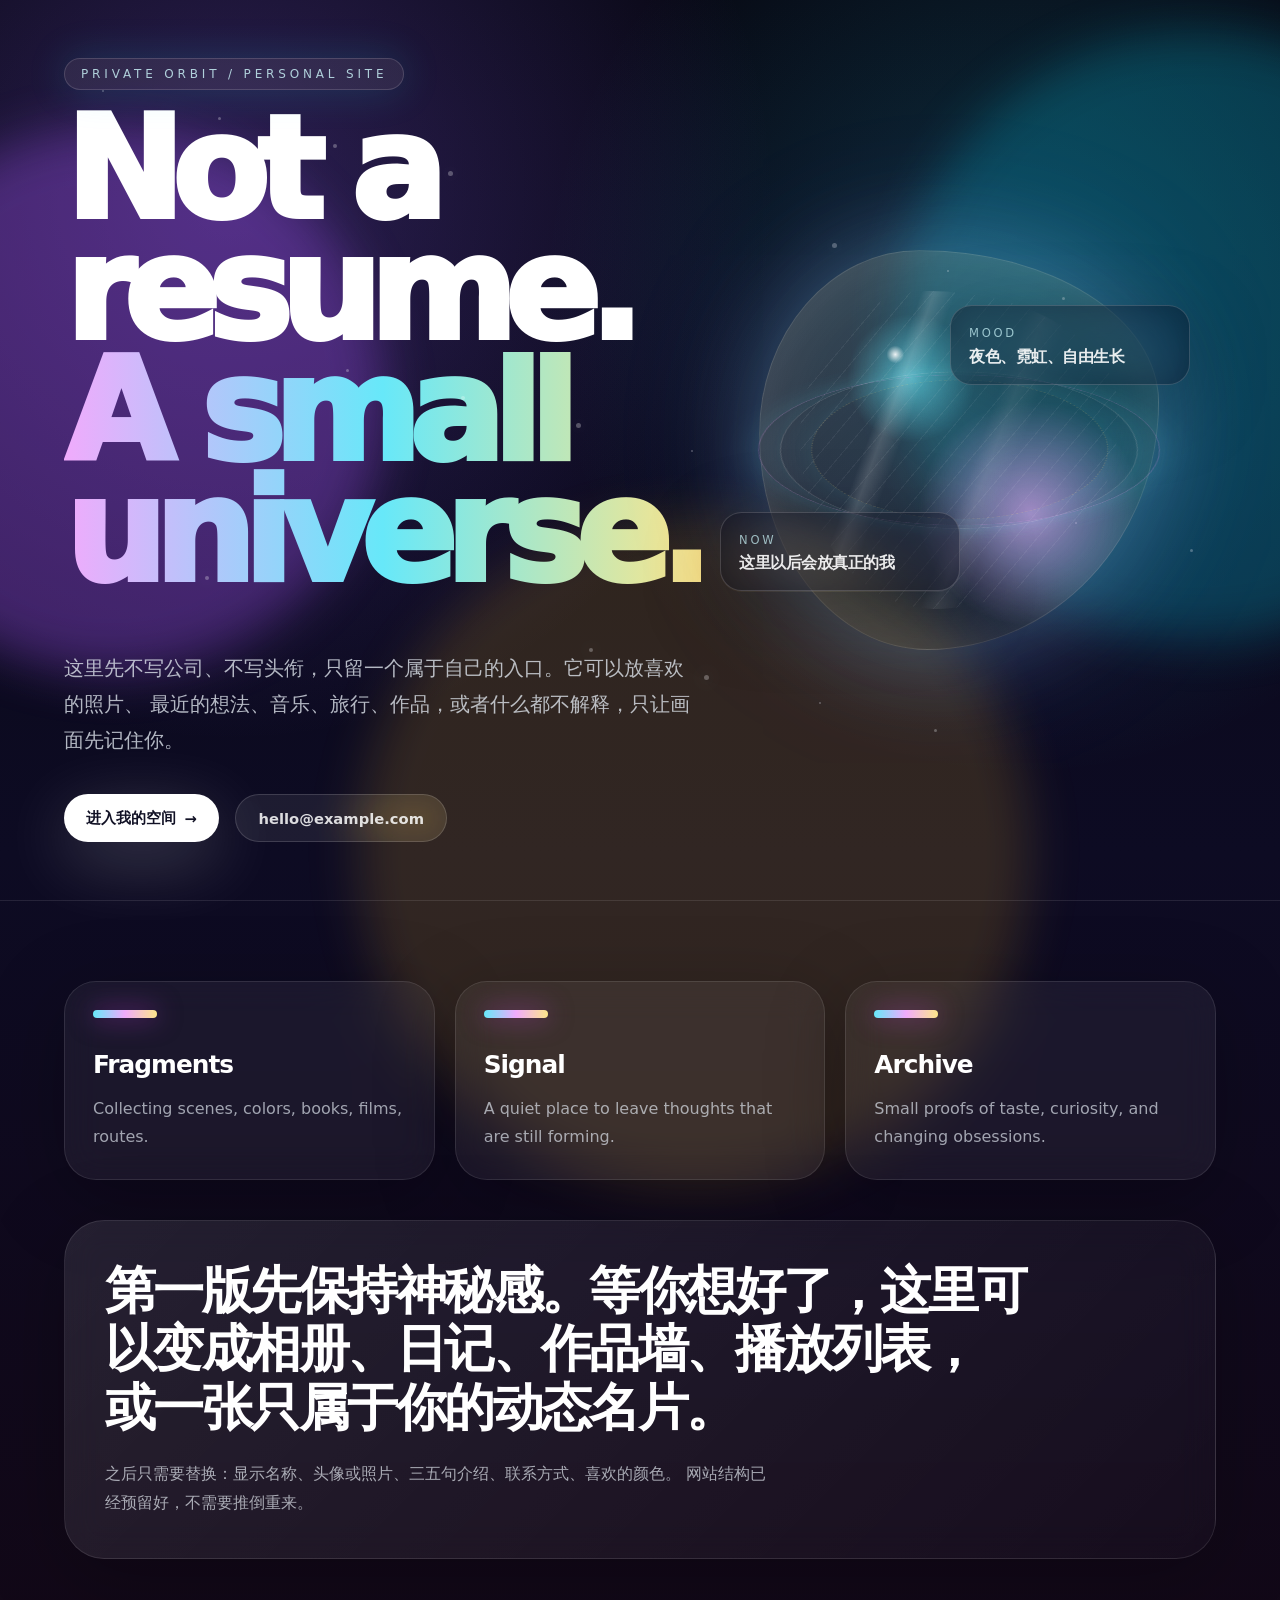
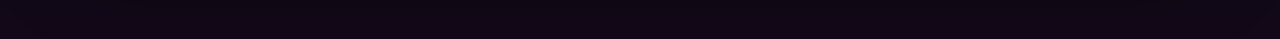
==== index.html @ 4c069292 "Add files via upload" ====
<!doctype html>
<html lang="zh-CN">
  <head>
    <meta charset="utf-8" />
    <meta name="viewport" content="width=device-width, initial-scale=1" />
    <title>A Small Universe</title>
    <meta
      name="description"
      content="A luminous personal homepage, ready to become your own space."
    />
    <meta property="og:title" content="A Small Universe" />
    <meta
      property="og:description"
      content="A luminous personal homepage, ready to become your own space."
    />
    <style>
* {
  box-sizing: border-box;
}

:root {
  --void: #070712;
  --violet: #8b5cf6;
  --fuchsia: #f0abfc;
  --cyan: #67e8f9;
  --solar: #fde68a;
}

html {
  scroll-behavior: smooth;
}

body {
  margin: 0;
  background:
    radial-gradient(circle at 18% 12%, rgba(139, 92, 246, 0.28), transparent 34rem),
    radial-gradient(circle at 80% 18%, rgba(34, 211, 238, 0.2), transparent 30rem),
    linear-gradient(180deg, #070712 0%, #0d0b23 52%, #120817 100%);
  color: #fff;
  font-family:
    Inter, ui-sans-serif, system-ui, -apple-system, BlinkMacSystemFont, "Segoe UI",
    "PingFang SC", "Microsoft YaHei", sans-serif;
}

::selection {
  background: rgba(103, 232, 249, 0.35);
}

main {
  min-height: 100vh;
  overflow: hidden;
}

.hero {
  position: relative;
  isolation: isolate;
  display: flex;
  min-height: 100vh;
  align-items: center;
  padding: 2.5rem 4rem;
}

.hero-grid,
.cards-section {
  width: min(100%, 80rem);
  margin: 0 auto;
}

.hero-grid {
  display: grid;
  grid-template-columns: 1.08fr 0.92fr;
  align-items: center;
  gap: 2.5rem;
}

.eyebrow {
  display: inline-flex;
  margin: 0 0 1.25rem;
  border: 1px solid rgba(255, 255, 255, 0.15);
  border-radius: 999px;
  background: rgba(255, 255, 255, 0.08);
  padding: 0.5rem 1rem;
  color: rgba(207, 250, 254, 0.8);
  font-size: 0.75rem;
  letter-spacing: 0.32em;
  text-transform: uppercase;
  box-shadow: 0 0 40px rgba(34, 211, 238, 0.18);
  backdrop-filter: blur(16px);
}

h1 {
  max-width: 58rem;
  margin: 0;
  color: #fff;
  font-size: clamp(4rem, 11vw, 8.8rem);
  font-weight: 950;
  letter-spacing: -0.08em;
  line-height: 0.86;
}

h1 span {
  display: block;
  padding-bottom: 0.2em;
  background: linear-gradient(90deg, var(--fuchsia), var(--cyan), var(--solar));
  -webkit-background-clip: text;
  background-clip: text;
  color: transparent;
}

.intro {
  max-width: 42rem;
  margin: 1.75rem 0 0;
  color: rgba(226, 232, 240, 0.78);
  font-size: clamp(1.05rem, 2vw, 1.25rem);
  line-height: 1.8;
}

.actions {
  display: flex;
  flex-wrap: wrap;
  gap: 1rem;
  margin-top: 2.25rem;
}

.actions a {
  display: inline-flex;
  align-items: center;
  justify-content: center;
  border-radius: 999px;
  padding: 0.9rem 1.4rem;
  font-size: 0.92rem;
  font-weight: 750;
  text-decoration: none;
  transition: transform 220ms ease, box-shadow 220ms ease, border-color 220ms ease;
}

.actions a:hover {
  transform: translateY(-0.25rem);
}

.primary {
  background: #fff;
  color: #111125;
  box-shadow: 0 18px 70px rgba(255, 255, 255, 0.22);
}

.primary:hover {
  box-shadow: 0 26px 90px rgba(56, 189, 248, 0.35);
}

.primary span {
  margin-left: 0.5rem;
}

.secondary {
  border: 1px solid rgba(255, 255, 255, 0.15);
  background: rgba(255, 255, 255, 0.07);
  color: rgba(255, 255, 255, 0.85);
  backdrop-filter: blur(16px);
}

.secondary:hover {
  border-color: rgba(165, 243, 252, 0.5);
}

.aurora {
  position: absolute;
  z-index: -1;
  pointer-events: none;
  border-radius: 999px;
  filter: blur(24px);
  opacity: 0.76;
  mix-blend-mode: screen;
  animation: drift 14s ease-in-out infinite alternate;
}

.aurora-one {
  left: -10rem;
  top: 8rem;
  width: 34rem;
  height: 34rem;
  background: rgba(168, 85, 247, 0.42);
}

.aurora-two {
  right: -14rem;
  top: 2rem;
  width: 38rem;
  height: 38rem;
  background: rgba(6, 182, 212, 0.33);
  animation-delay: -4s;
}

.aurora-three {
  bottom: -18rem;
  left: 28%;
  width: 42rem;
  height: 42rem;
  background: rgba(251, 191, 36, 0.2);
  animation-delay: -8s;
}

.starfield span {
  position: absolute;
  display: block;
  border-radius: 999px;
  background: #fff;
  box-shadow: 0 0 18px rgba(255, 255, 255, 0.9);
  opacity: 0.28;
  animation: twinkle 3.8s ease-in-out infinite;
}

.planet-wrap {
  position: relative;
  aspect-ratio: 1;
  width: min(100%, 35rem);
  margin: 0 auto;
}

.planet-shell {
  position: absolute;
  inset: 0;
  display: grid;
  place-items: center;
}

.planet-core {
  position: relative;
  width: min(78vw, 25rem);
  height: min(78vw, 25rem);
  border: 1px solid rgba(255, 255, 255, 0.16);
  border-radius: 40% 60% 58% 42% / 46% 38% 62% 54%;
  background:
    radial-gradient(circle at 34% 26%, rgba(255, 255, 255, 0.92), transparent 0.55rem),
    radial-gradient(circle at 38% 32%, rgba(103, 232, 249, 0.62), transparent 4rem),
    radial-gradient(circle at 68% 66%, rgba(240, 171, 252, 0.62), transparent 7rem),
    linear-gradient(135deg, rgba(255, 255, 255, 0.18), rgba(255, 255, 255, 0.035));
  box-shadow:
    inset 0 0 70px rgba(255, 255, 255, 0.11),
    0 0 95px rgba(103, 232, 249, 0.28),
    0 0 150px rgba(217, 70, 239, 0.18);
  animation: morph 10s ease-in-out infinite alternate;
}

.planet-core::before {
  position: absolute;
  inset: 10%;
  content: "";
  border-radius: inherit;
  background:
    linear-gradient(110deg, transparent 0 28%, rgba(255, 255, 255, 0.22) 31%, transparent 36% 54%, rgba(255, 255, 255, 0.12) 58%, transparent 64%),
    repeating-linear-gradient(130deg, rgba(255, 255, 255, 0.08) 0 1px, transparent 1px 17px);
  opacity: 0.72;
}

.orbit {
  position: absolute;
  inset: 9%;
  border: 1px solid rgba(255, 255, 255, 0.18);
  border-radius: 50%;
  transform: rotateX(64deg) rotateZ(-18deg);
  box-shadow: 0 0 42px rgba(103, 232, 249, 0.12);
}

.orbit-a {
  animation: spin 17s linear infinite;
}

.orbit-b {
  inset: 4%;
  border-color: rgba(240, 171, 252, 0.26);
  transform: rotateX(68deg) rotateZ(28deg);
  animation: spin 23s linear infinite reverse;
}

.orbit-c {
  inset: 16%;
  border-style: dashed;
  border-color: rgba(253, 230, 138, 0.22);
  transform: rotateX(62deg) rotateZ(58deg);
  animation: spin 29s linear infinite;
}

.glass-card {
  position: absolute;
  z-index: 2;
  width: 15rem;
  border: 1px solid rgba(255, 255, 255, 0.16);
  border-radius: 1.35rem;
  background: rgba(8, 10, 26, 0.48);
  padding: 1rem 1.1rem;
  color: rgba(255, 255, 255, 0.9);
  box-shadow: 0 20px 80px rgba(0, 0, 0, 0.28);
  backdrop-filter: blur(18px);
}

.glass-card small {
  color: rgba(207, 250, 254, 0.7);
  font-size: 0.72rem;
  letter-spacing: 0.24em;
  text-transform: uppercase;
}

.glass-card strong {
  display: block;
  margin-top: 0.35rem;
  font-size: 1rem;
  letter-spacing: -0.03em;
}

.card-top {
  right: -2rem;
  top: 3.4rem;
}

.card-bottom {
  bottom: 3.6rem;
  left: -2.5rem;
}

.cards-section {
  position: relative;
  z-index: 1;
  border-top: 1px solid rgba(255, 255, 255, 0.1);
  padding: 5rem 4rem;
}

.cards-grid {
  display: grid;
  grid-template-columns: repeat(3, 1fr);
  gap: 1.25rem;
}

article,
.statement {
  border: 1px solid rgba(255, 255, 255, 0.1);
  background: rgba(255, 255, 255, 0.055);
  box-shadow: 0 18px 80px rgba(0, 0, 0, 0.26);
  backdrop-filter: blur(18px);
}

article {
  border-radius: 2rem;
  padding: 1.75rem;
  transition: transform 260ms ease, border-color 260ms ease, background 260ms ease;
}

article:hover {
  transform: translateY(-0.5rem);
  border-color: rgba(165, 243, 252, 0.35);
  background: rgba(255, 255, 255, 0.085);
}

.bar {
  width: 4rem;
  height: 0.5rem;
  margin-bottom: 2rem;
  border-radius: 999px;
  background: linear-gradient(90deg, var(--cyan), var(--fuchsia), var(--solar));
  box-shadow: 0 0 26px rgba(217, 70, 239, 0.5);
}

h2 {
  margin: 0;
  font-size: 1.55rem;
  letter-spacing: -0.04em;
}

article p {
  margin: 1rem 0 0;
  color: rgba(226, 232, 240, 0.68);
  line-height: 1.75;
}

.statement {
  margin-top: 2.5rem;
  border-radius: 2.5rem;
  background: linear-gradient(135deg, rgba(255, 255, 255, 0.095), rgba(255, 255, 255, 0.025));
  padding: clamp(1.75rem, 4vw, 2.5rem);
}

.statement p {
  max-width: 58rem;
  margin: 0;
  color: #fff;
  font-size: clamp(2rem, 5vw, 3.2rem);
  font-weight: 950;
  letter-spacing: -0.05em;
  line-height: 1.14;
}

.statement span {
  display: block;
  max-width: 42rem;
  margin-top: 1.5rem;
  color: rgba(226, 232, 240, 0.7);
  line-height: 1.8;
}

@keyframes drift {
  from {
    transform: translate3d(0, 0, 0) scale(1);
  }
  to {
    transform: translate3d(2.8rem, -1.4rem, 0) scale(1.12);
  }
}

@keyframes twinkle {
  0%,
  100% {
    transform: scale(0.65);
    opacity: 0.16;
  }
  50% {
    transform: scale(1.2);
    opacity: 0.86;
  }
}

@keyframes morph {
  from {
    border-radius: 40% 60% 58% 42% / 46% 38% 62% 54%;
    transform: rotate(-4deg) scale(1);
  }
  to {
    border-radius: 58% 42% 39% 61% / 42% 55% 45% 58%;
    transform: rotate(5deg) scale(1.04);
  }
}

@keyframes spin {
  to {
    rotate: 360deg;
  }
}

@media (prefers-reduced-motion: reduce) {
  *,
  *::before,
  *::after {
    scroll-behavior: auto !important;
    animation-duration: 0.001ms !important;
    animation-iteration-count: 1 !important;
    transition-duration: 0.001ms !important;
  }
}

@media (max-width: 980px) {
  .hero,
  .cards-section {
    padding-inline: 1.5rem;
  }

  .hero-grid,
  .cards-grid {
    grid-template-columns: 1fr;
  }

  .planet-wrap {
    min-height: 28rem;
  }
}

@media (max-width: 620px) {
  .hero {
    padding-top: 4rem;
  }

  .card-top {
    right: -0.5rem;
    top: 1.6rem;
  }

  .card-bottom {
    bottom: 1.6rem;
    left: -0.5rem;
  }

  .glass-card {
    width: 12.5rem;
  }
}

    </style>
  </head>
  <body>
    <main>
      <section class="hero">
        <div class="aurora aurora-one"></div>
        <div class="aurora aurora-two"></div>
        <div class="aurora aurora-three"></div>
        <div class="starfield" aria-hidden="true"></div>

        <div class="hero-grid">
          <div class="copy">
            <p class="eyebrow">private orbit / personal site</p>
            <h1>
              Not a resume.
              <span>A small universe.</span>
            </h1>
            <p class="intro">
              这里先不写公司、不写头衔，只留一个属于自己的入口。它可以放喜欢的照片、
              最近的想法、音乐、旅行、作品，或者什么都不解释，只让画面先记住你。
            </p>
            <div class="actions">
              <a class="primary" href="#start">进入我的空间 <span>→</span></a>
              <a class="secondary" href="mailto:hello@example.com">hello@example.com</a>
            </div>
          </div>

          <div class="planet-wrap" aria-hidden="true">
            <div class="planet-shell">
              <div class="planet-core">
                <div class="glass-card card-top">
                  <small>mood</small>
                  <strong>夜色、霓虹、自由生长</strong>
                </div>
                <div class="glass-card card-bottom">
                  <small>now</small>
                  <strong>这里以后会放真正的我</strong>
                </div>
              </div>
              <div class="orbit orbit-a"></div>
              <div class="orbit orbit-b"></div>
              <div class="orbit orbit-c"></div>
            </div>
          </div>
        </div>
      </section>

      <section id="start" class="cards-section">
        <div class="cards-grid">
          <article>
            <div class="bar"></div>
            <h2>Fragments</h2>
            <p>Collecting scenes, colors, books, films, routes.</p>
          </article>
          <article>
            <div class="bar"></div>
            <h2>Signal</h2>
            <p>A quiet place to leave thoughts that are still forming.</p>
          </article>
          <article>
            <div class="bar"></div>
            <h2>Archive</h2>
            <p>Small proofs of taste, curiosity, and changing obsessions.</p>
          </article>
        </div>

        <div class="statement">
          <p>
            第一版先保持神秘感。等你想好了，这里可以变成相册、日记、作品墙、播放列表，
            或一张只属于你的动态名片。
          </p>
          <span>
            之后只需要替换：显示名称、头像或照片、三五句介绍、联系方式、喜欢的颜色。
            网站结构已经预留好，不需要推倒重来。
          </span>
        </div>
      </section>
    </main>

    <script>
      const starfield = document.querySelector(".starfield");
      for (let index = 0; index < 18; index += 1) {
        const spark = document.createElement("span");
        spark.style.left = `${8 + ((index * 19) % 86)}%`;
        spark.style.top = `${10 + ((index * 31) % 76)}%`;
        spark.style.animationDelay = `${(index % 9) * 0.45}s`;
        const size = `${2 + (index % 4)}px`;
        spark.style.width = size;
        spark.style.height = size;
        starfield.appendChild(spark);
      }
    </script>
  </body>
</html>
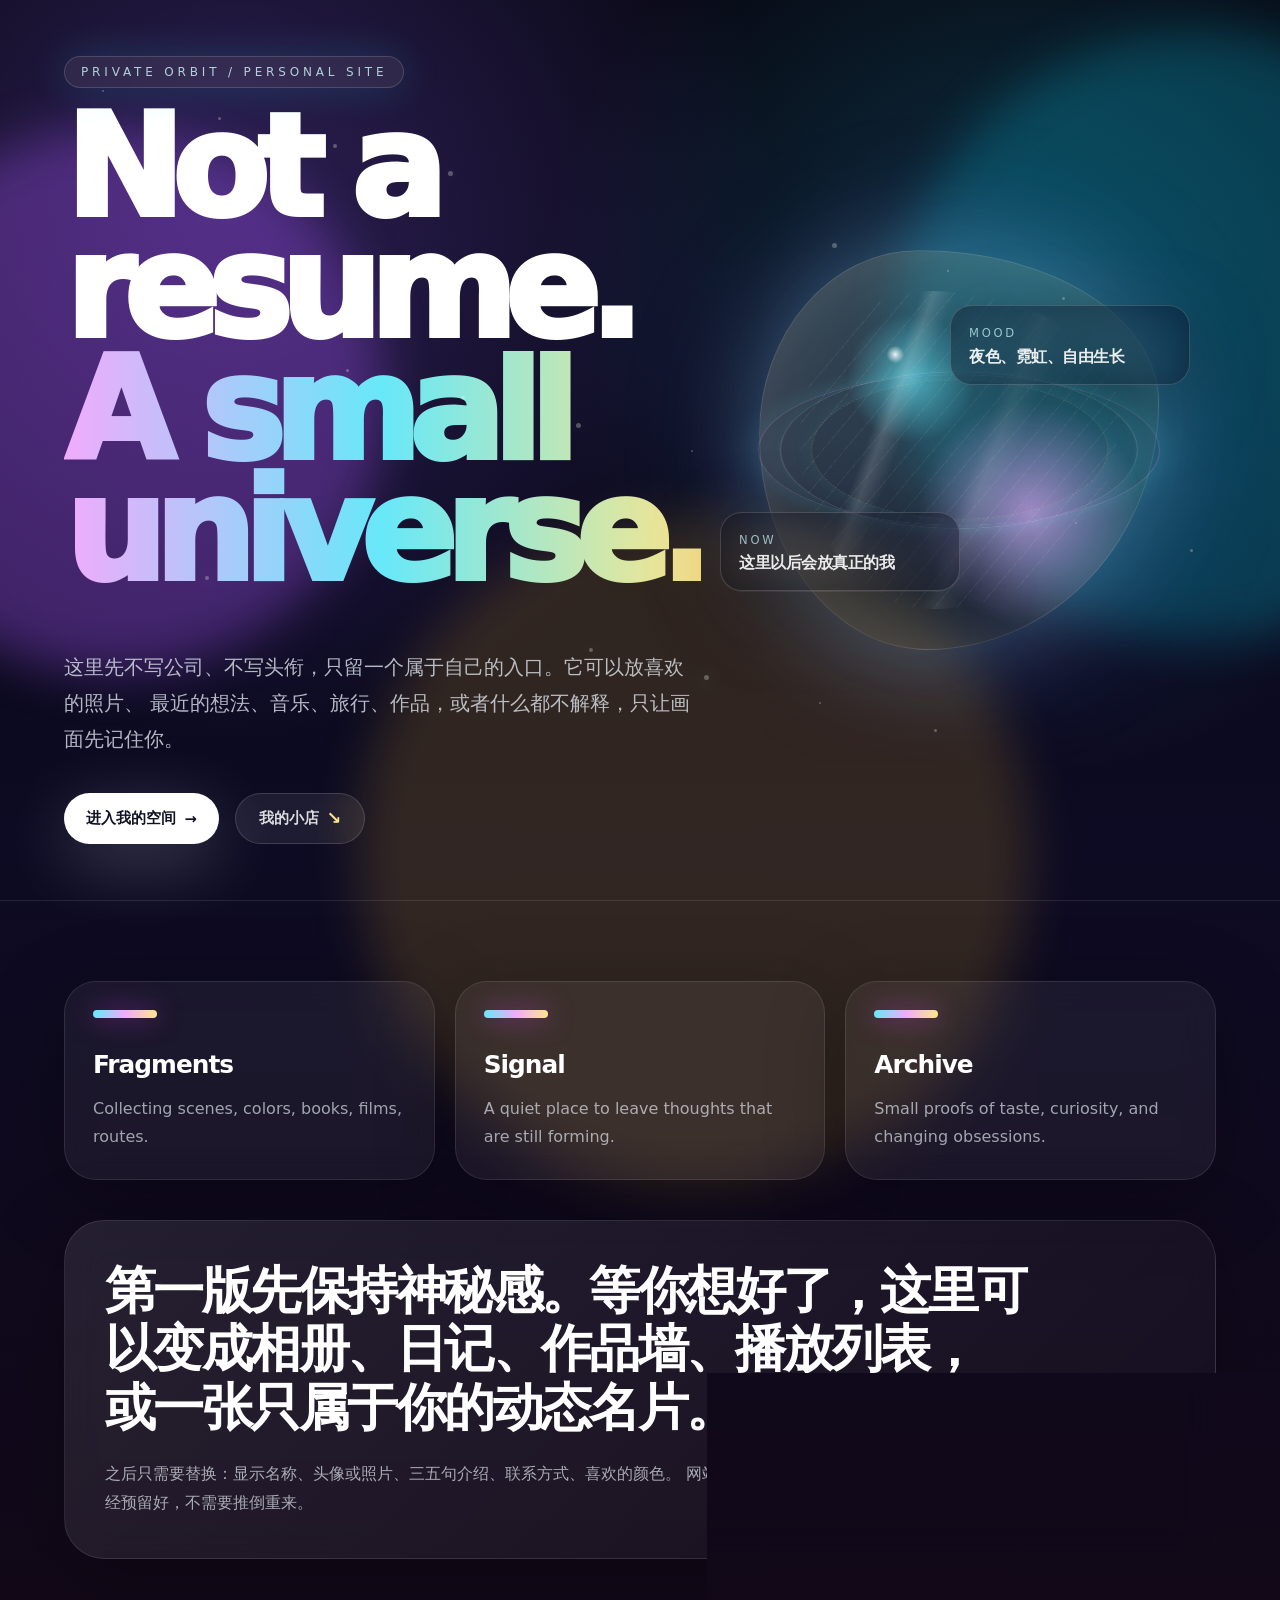
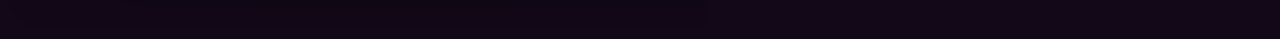
==== commit f205b68d: "Add shop order flow and WeChat QR" ====
--- a/index.html
+++ b/index.html
@@ -13,476 +13,9 @@
       property="og:description"
       content="A luminous personal homepage, ready to become your own space."
     />
-    <style>
-* {
-  box-sizing: border-box;
-}
-
-:root {
-  --void: #070712;
-  --violet: #8b5cf6;
-  --fuchsia: #f0abfc;
-  --cyan: #67e8f9;
-  --solar: #fde68a;
-}
-
-html {
-  scroll-behavior: smooth;
-}
-
-body {
-  margin: 0;
-  background:
-    radial-gradient(circle at 18% 12%, rgba(139, 92, 246, 0.28), transparent 34rem),
-    radial-gradient(circle at 80% 18%, rgba(34, 211, 238, 0.2), transparent 30rem),
-    linear-gradient(180deg, #070712 0%, #0d0b23 52%, #120817 100%);
-  color: #fff;
-  font-family:
-    Inter, ui-sans-serif, system-ui, -apple-system, BlinkMacSystemFont, "Segoe UI",
-    "PingFang SC", "Microsoft YaHei", sans-serif;
-}
-
-::selection {
-  background: rgba(103, 232, 249, 0.35);
-}
-
-main {
-  min-height: 100vh;
-  overflow: hidden;
-}
-
-.hero {
-  position: relative;
-  isolation: isolate;
-  display: flex;
-  min-height: 100vh;
-  align-items: center;
-  padding: 2.5rem 4rem;
-}
-
-.hero-grid,
-.cards-section {
-  width: min(100%, 80rem);
-  margin: 0 auto;
-}
-
-.hero-grid {
-  display: grid;
-  grid-template-columns: 1.08fr 0.92fr;
-  align-items: center;
-  gap: 2.5rem;
-}
-
-.eyebrow {
-  display: inline-flex;
-  margin: 0 0 1.25rem;
-  border: 1px solid rgba(255, 255, 255, 0.15);
-  border-radius: 999px;
-  background: rgba(255, 255, 255, 0.08);
-  padding: 0.5rem 1rem;
-  color: rgba(207, 250, 254, 0.8);
-  font-size: 0.75rem;
-  letter-spacing: 0.32em;
-  text-transform: uppercase;
-  box-shadow: 0 0 40px rgba(34, 211, 238, 0.18);
-  backdrop-filter: blur(16px);
-}
-
-h1 {
-  max-width: 58rem;
-  margin: 0;
-  color: #fff;
-  font-size: clamp(4rem, 11vw, 8.8rem);
-  font-weight: 950;
-  letter-spacing: -0.08em;
-  line-height: 0.86;
-}
-
-h1 span {
-  display: block;
-  padding-bottom: 0.2em;
-  background: linear-gradient(90deg, var(--fuchsia), var(--cyan), var(--solar));
-  -webkit-background-clip: text;
-  background-clip: text;
-  color: transparent;
-}
-
-.intro {
-  max-width: 42rem;
-  margin: 1.75rem 0 0;
-  color: rgba(226, 232, 240, 0.78);
-  font-size: clamp(1.05rem, 2vw, 1.25rem);
-  line-height: 1.8;
-}
-
-.actions {
-  display: flex;
-  flex-wrap: wrap;
-  gap: 1rem;
-  margin-top: 2.25rem;
-}
-
-.actions a {
-  display: inline-flex;
-  align-items: center;
-  justify-content: center;
-  border-radius: 999px;
-  padding: 0.9rem 1.4rem;
-  font-size: 0.92rem;
-  font-weight: 750;
-  text-decoration: none;
-  transition: transform 220ms ease, box-shadow 220ms ease, border-color 220ms ease;
-}
-
-.actions a:hover {
-  transform: translateY(-0.25rem);
-}
-
-.primary {
-  background: #fff;
-  color: #111125;
-  box-shadow: 0 18px 70px rgba(255, 255, 255, 0.22);
-}
-
-.primary:hover {
-  box-shadow: 0 26px 90px rgba(56, 189, 248, 0.35);
-}
-
-.primary span {
-  margin-left: 0.5rem;
-}
-
-.secondary {
-  border: 1px solid rgba(255, 255, 255, 0.15);
-  background: rgba(255, 255, 255, 0.07);
-  color: rgba(255, 255, 255, 0.85);
-  backdrop-filter: blur(16px);
-}
-
-.secondary:hover {
-  border-color: rgba(165, 243, 252, 0.5);
-}
-
-.aurora {
-  position: absolute;
-  z-index: -1;
-  pointer-events: none;
-  border-radius: 999px;
-  filter: blur(24px);
-  opacity: 0.76;
-  mix-blend-mode: screen;
-  animation: drift 14s ease-in-out infinite alternate;
-}
-
-.aurora-one {
-  left: -10rem;
-  top: 8rem;
-  width: 34rem;
-  height: 34rem;
-  background: rgba(168, 85, 247, 0.42);
-}
-
-.aurora-two {
-  right: -14rem;
-  top: 2rem;
-  width: 38rem;
-  height: 38rem;
-  background: rgba(6, 182, 212, 0.33);
-  animation-delay: -4s;
-}
-
-.aurora-three {
-  bottom: -18rem;
-  left: 28%;
-  width: 42rem;
-  height: 42rem;
-  background: rgba(251, 191, 36, 0.2);
-  animation-delay: -8s;
-}
-
-.starfield span {
-  position: absolute;
-  display: block;
-  border-radius: 999px;
-  background: #fff;
-  box-shadow: 0 0 18px rgba(255, 255, 255, 0.9);
-  opacity: 0.28;
-  animation: twinkle 3.8s ease-in-out infinite;
-}
-
-.planet-wrap {
-  position: relative;
-  aspect-ratio: 1;
-  width: min(100%, 35rem);
-  margin: 0 auto;
-}
-
-.planet-shell {
-  position: absolute;
-  inset: 0;
-  display: grid;
-  place-items: center;
-}
-
-.planet-core {
-  position: relative;
-  width: min(78vw, 25rem);
-  height: min(78vw, 25rem);
-  border: 1px solid rgba(255, 255, 255, 0.16);
-  border-radius: 40% 60% 58% 42% / 46% 38% 62% 54%;
-  background:
-    radial-gradient(circle at 34% 26%, rgba(255, 255, 255, 0.92), transparent 0.55rem),
-    radial-gradient(circle at 38% 32%, rgba(103, 232, 249, 0.62), transparent 4rem),
-    radial-gradient(circle at 68% 66%, rgba(240, 171, 252, 0.62), transparent 7rem),
-    linear-gradient(135deg, rgba(255, 255, 255, 0.18), rgba(255, 255, 255, 0.035));
-  box-shadow:
-    inset 0 0 70px rgba(255, 255, 255, 0.11),
-    0 0 95px rgba(103, 232, 249, 0.28),
-    0 0 150px rgba(217, 70, 239, 0.18);
-  animation: morph 10s ease-in-out infinite alternate;
-}
-
-.planet-core::before {
-  position: absolute;
-  inset: 10%;
-  content: "";
-  border-radius: inherit;
-  background:
-    linear-gradient(110deg, transparent 0 28%, rgba(255, 255, 255, 0.22) 31%, transparent 36% 54%, rgba(255, 255, 255, 0.12) 58%, transparent 64%),
-    repeating-linear-gradient(130deg, rgba(255, 255, 255, 0.08) 0 1px, transparent 1px 17px);
-  opacity: 0.72;
-}
-
-.orbit {
-  position: absolute;
-  inset: 9%;
-  border: 1px solid rgba(255, 255, 255, 0.18);
-  border-radius: 50%;
-  transform: rotateX(64deg) rotateZ(-18deg);
-  box-shadow: 0 0 42px rgba(103, 232, 249, 0.12);
-}
-
-.orbit-a {
-  animation: spin 17s linear infinite;
-}
-
-.orbit-b {
-  inset: 4%;
-  border-color: rgba(240, 171, 252, 0.26);
-  transform: rotateX(68deg) rotateZ(28deg);
-  animation: spin 23s linear infinite reverse;
-}
-
-.orbit-c {
-  inset: 16%;
-  border-style: dashed;
-  border-color: rgba(253, 230, 138, 0.22);
-  transform: rotateX(62deg) rotateZ(58deg);
-  animation: spin 29s linear infinite;
-}
-
-.glass-card {
-  position: absolute;
-  z-index: 2;
-  width: 15rem;
-  border: 1px solid rgba(255, 255, 255, 0.16);
-  border-radius: 1.35rem;
-  background: rgba(8, 10, 26, 0.48);
-  padding: 1rem 1.1rem;
-  color: rgba(255, 255, 255, 0.9);
-  box-shadow: 0 20px 80px rgba(0, 0, 0, 0.28);
-  backdrop-filter: blur(18px);
-}
-
-.glass-card small {
-  color: rgba(207, 250, 254, 0.7);
-  font-size: 0.72rem;
-  letter-spacing: 0.24em;
-  text-transform: uppercase;
-}
-
-.glass-card strong {
-  display: block;
-  margin-top: 0.35rem;
-  font-size: 1rem;
-  letter-spacing: -0.03em;
-}
-
-.card-top {
-  right: -2rem;
-  top: 3.4rem;
-}
-
-.card-bottom {
-  bottom: 3.6rem;
-  left: -2.5rem;
-}
-
-.cards-section {
-  position: relative;
-  z-index: 1;
-  border-top: 1px solid rgba(255, 255, 255, 0.1);
-  padding: 5rem 4rem;
-}
-
-.cards-grid {
-  display: grid;
-  grid-template-columns: repeat(3, 1fr);
-  gap: 1.25rem;
-}
-
-article,
-.statement {
-  border: 1px solid rgba(255, 255, 255, 0.1);
-  background: rgba(255, 255, 255, 0.055);
-  box-shadow: 0 18px 80px rgba(0, 0, 0, 0.26);
-  backdrop-filter: blur(18px);
-}
-
-article {
-  border-radius: 2rem;
-  padding: 1.75rem;
-  transition: transform 260ms ease, border-color 260ms ease, background 260ms ease;
-}
-
-article:hover {
-  transform: translateY(-0.5rem);
-  border-color: rgba(165, 243, 252, 0.35);
-  background: rgba(255, 255, 255, 0.085);
-}
-
-.bar {
-  width: 4rem;
-  height: 0.5rem;
-  margin-bottom: 2rem;
-  border-radius: 999px;
-  background: linear-gradient(90deg, var(--cyan), var(--fuchsia), var(--solar));
-  box-shadow: 0 0 26px rgba(217, 70, 239, 0.5);
-}
-
-h2 {
-  margin: 0;
-  font-size: 1.55rem;
-  letter-spacing: -0.04em;
-}
-
-article p {
-  margin: 1rem 0 0;
-  color: rgba(226, 232, 240, 0.68);
-  line-height: 1.75;
-}
-
-.statement {
-  margin-top: 2.5rem;
-  border-radius: 2.5rem;
-  background: linear-gradient(135deg, rgba(255, 255, 255, 0.095), rgba(255, 255, 255, 0.025));
-  padding: clamp(1.75rem, 4vw, 2.5rem);
-}
-
-.statement p {
-  max-width: 58rem;
-  margin: 0;
-  color: #fff;
-  font-size: clamp(2rem, 5vw, 3.2rem);
-  font-weight: 950;
-  letter-spacing: -0.05em;
-  line-height: 1.14;
-}
-
-.statement span {
-  display: block;
-  max-width: 42rem;
-  margin-top: 1.5rem;
-  color: rgba(226, 232, 240, 0.7);
-  line-height: 1.8;
-}
-
-@keyframes drift {
-  from {
-    transform: translate3d(0, 0, 0) scale(1);
-  }
-  to {
-    transform: translate3d(2.8rem, -1.4rem, 0) scale(1.12);
-  }
-}
-
-@keyframes twinkle {
-  0%,
-  100% {
-    transform: scale(0.65);
-    opacity: 0.16;
-  }
-  50% {
-    transform: scale(1.2);
-    opacity: 0.86;
-  }
-}
-
-@keyframes morph {
-  from {
-    border-radius: 40% 60% 58% 42% / 46% 38% 62% 54%;
-    transform: rotate(-4deg) scale(1);
-  }
-  to {
-    border-radius: 58% 42% 39% 61% / 42% 55% 45% 58%;
-    transform: rotate(5deg) scale(1.04);
-  }
-}
-
-@keyframes spin {
-  to {
-    rotate: 360deg;
-  }
-}
-
-@media (prefers-reduced-motion: reduce) {
-  *,
-  *::before,
-  *::after {
-    scroll-behavior: auto !important;
-    animation-duration: 0.001ms !important;
-    animation-iteration-count: 1 !important;
-    transition-duration: 0.001ms !important;
-  }
-}
-
-@media (max-width: 980px) {
-  .hero,
-  .cards-section {
-    padding-inline: 1.5rem;
-  }
-
-  .hero-grid,
-  .cards-grid {
-    grid-template-columns: 1fr;
-  }
-
-  .planet-wrap {
-    min-height: 28rem;
-  }
-}
-
-@media (max-width: 620px) {
-  .hero {
-    padding-top: 4rem;
-  }
-
-  .card-top {
-    right: -0.5rem;
-    top: 1.6rem;
-  }
-
-  .card-bottom {
-    bottom: 1.6rem;
-    left: -0.5rem;
-  }
-
-  .glass-card {
-    width: 12.5rem;
-  }
-}
-
-    </style>
+    <meta property="og:image" content="/assets/og.png" />
+    <link rel="icon" href="/assets/favicon.svg" />
+    <link rel="stylesheet" href="/assets/styles.css" />
   </head>
   <body>
     <main>
@@ -505,7 +38,7 @@
             </p>
             <div class="actions">
               <a class="primary" href="#start">进入我的空间 <span>→</span></a>
-              <a class="secondary" href="mailto:hello@example.com">hello@example.com</a>
+              <a class="secondary shop-link" href="shop.html">我的小店 <span>↘</span></a>
             </div>
           </div>
 
@@ -558,6 +91,7 @@
             网站结构已经预留好，不需要推倒重来。
           </span>
         </div>
+
       </section>
     </main>
 
@@ -573,6 +107,24 @@
         spark.style.height = size;
         starfield.appendChild(spark);
       }
+
+      const orderForm = document.querySelector("#order-form");
+      const orderResult = document.querySelector("#order-result");
+      const orderId = document.querySelector("#order-id");
+      orderForm?.addEventListener("submit", (event) => {
+        event.preventDefault();
+        const data = Object.fromEntries(new FormData(orderForm));
+        const order = {
+          ...data,
+          id: `NM${Date.now().toString().slice(-8)}`,
+          createdAt: new Date().toISOString(),
+          status: "待人工确认",
+        };
+        localStorage.setItem("neonme-last-order", JSON.stringify(order));
+        orderId.textContent = order.id;
+        orderResult.hidden = false;
+        orderForm.hidden = true;
+      });
     </script>
   </body>
 </html>
--- a/assets/styles.css
+++ b/assets/styles.css
@@ -0,0 +1,718 @@
+* {
+  box-sizing: border-box;
+}
+
+:root {
+  --void: #070712;
+  --violet: #8b5cf6;
+  --fuchsia: #f0abfc;
+  --cyan: #67e8f9;
+  --solar: #fde68a;
+}
+
+html {
+  scroll-behavior: smooth;
+}
+
+body {
+  margin: 0;
+  background:
+    radial-gradient(circle at 18% 12%, rgba(139, 92, 246, 0.28), transparent 34rem),
+    radial-gradient(circle at 80% 18%, rgba(34, 211, 238, 0.2), transparent 30rem),
+    linear-gradient(180deg, #070712 0%, #0d0b23 52%, #120817 100%);
+  color: #fff;
+  font-family:
+    Inter, ui-sans-serif, system-ui, -apple-system, BlinkMacSystemFont, "Segoe UI",
+    "PingFang SC", "Microsoft YaHei", sans-serif;
+}
+
+::selection {
+  background: rgba(103, 232, 249, 0.35);
+}
+
+main {
+  min-height: 100vh;
+  overflow: hidden;
+}
+
+.hero {
+  position: relative;
+  isolation: isolate;
+  display: flex;
+  min-height: 100vh;
+  align-items: center;
+  padding: 2.5rem 4rem;
+}
+
+.hero-grid,
+.cards-section {
+  width: min(100%, 80rem);
+  margin: 0 auto;
+}
+
+.hero-grid {
+  display: grid;
+  grid-template-columns: 1.08fr 0.92fr;
+  align-items: center;
+  gap: 2.5rem;
+}
+
+.eyebrow {
+  display: inline-flex;
+  margin: 0 0 1.25rem;
+  border: 1px solid rgba(255, 255, 255, 0.15);
+  border-radius: 999px;
+  background: rgba(255, 255, 255, 0.08);
+  padding: 0.5rem 1rem;
+  color: rgba(207, 250, 254, 0.8);
+  font-size: 0.75rem;
+  letter-spacing: 0.32em;
+  text-transform: uppercase;
+  box-shadow: 0 0 40px rgba(34, 211, 238, 0.18);
+  backdrop-filter: blur(16px);
+}
+
+h1 {
+  max-width: 58rem;
+  margin: 0;
+  color: #fff;
+  font-size: clamp(4rem, 11vw, 8.8rem);
+  font-weight: 950;
+  letter-spacing: -0.08em;
+  line-height: 0.86;
+}
+
+h1 span {
+  display: block;
+  padding-bottom: 0.2em;
+  background: linear-gradient(90deg, var(--fuchsia), var(--cyan), var(--solar));
+  -webkit-background-clip: text;
+  background-clip: text;
+  color: transparent;
+}
+
+.intro {
+  max-width: 42rem;
+  margin: 1.75rem 0 0;
+  color: rgba(226, 232, 240, 0.78);
+  font-size: clamp(1.05rem, 2vw, 1.25rem);
+  line-height: 1.8;
+}
+
+.actions {
+  display: flex;
+  flex-wrap: wrap;
+  gap: 1rem;
+  margin-top: 2.25rem;
+}
+
+.actions a {
+  display: inline-flex;
+  align-items: center;
+  justify-content: center;
+  border-radius: 999px;
+  padding: 0.9rem 1.4rem;
+  font-size: 0.92rem;
+  font-weight: 750;
+  text-decoration: none;
+  transition: transform 220ms ease, box-shadow 220ms ease, border-color 220ms ease;
+}
+
+.actions a:hover {
+  transform: translateY(-0.25rem);
+}
+
+.primary {
+  background: #fff;
+  color: #111125;
+  box-shadow: 0 18px 70px rgba(255, 255, 255, 0.22);
+}
+
+.primary:hover {
+  box-shadow: 0 26px 90px rgba(56, 189, 248, 0.35);
+}
+
+.primary span {
+  margin-left: 0.5rem;
+}
+
+.secondary {
+  border: 1px solid rgba(255, 255, 255, 0.15);
+  background: rgba(255, 255, 255, 0.07);
+  color: rgba(255, 255, 255, 0.85);
+  backdrop-filter: blur(16px);
+}
+
+.secondary:hover {
+  border-color: rgba(165, 243, 252, 0.5);
+}
+
+.shop-link span {
+  margin-left: 0.5rem;
+  color: var(--solar);
+  font-size: 1.1rem;
+}
+
+.aurora {
+  position: absolute;
+  z-index: -1;
+  pointer-events: none;
+  border-radius: 999px;
+  filter: blur(24px);
+  opacity: 0.76;
+  mix-blend-mode: screen;
+  animation: drift 14s ease-in-out infinite alternate;
+}
+
+.aurora-one {
+  left: -10rem;
+  top: 8rem;
+  width: 34rem;
+  height: 34rem;
+  background: rgba(168, 85, 247, 0.42);
+}
+
+.aurora-two {
+  right: -14rem;
+  top: 2rem;
+  width: 38rem;
+  height: 38rem;
+  background: rgba(6, 182, 212, 0.33);
+  animation-delay: -4s;
+}
+
+.aurora-three {
+  bottom: -18rem;
+  left: 28%;
+  width: 42rem;
+  height: 42rem;
+  background: rgba(251, 191, 36, 0.2);
+  animation-delay: -8s;
+}
+
+.starfield span {
+  position: absolute;
+  display: block;
+  border-radius: 999px;
+  background: #fff;
+  box-shadow: 0 0 18px rgba(255, 255, 255, 0.9);
+  opacity: 0.28;
+  animation: twinkle 3.8s ease-in-out infinite;
+}
+
+.planet-wrap {
+  position: relative;
+  aspect-ratio: 1;
+  width: min(100%, 35rem);
+  margin: 0 auto;
+}
+
+.planet-shell {
+  position: absolute;
+  inset: 0;
+  display: grid;
+  place-items: center;
+}
+
+.planet-core {
+  position: relative;
+  width: min(78vw, 25rem);
+  height: min(78vw, 25rem);
+  border: 1px solid rgba(255, 255, 255, 0.16);
+  border-radius: 40% 60% 58% 42% / 46% 38% 62% 54%;
+  background:
+    radial-gradient(circle at 34% 26%, rgba(255, 255, 255, 0.92), transparent 0.55rem),
+    radial-gradient(circle at 38% 32%, rgba(103, 232, 249, 0.62), transparent 4rem),
+    radial-gradient(circle at 68% 66%, rgba(240, 171, 252, 0.62), transparent 7rem),
+    linear-gradient(135deg, rgba(255, 255, 255, 0.18), rgba(255, 255, 255, 0.035));
+  box-shadow:
+    inset 0 0 70px rgba(255, 255, 255, 0.11),
+    0 0 95px rgba(103, 232, 249, 0.28),
+    0 0 150px rgba(217, 70, 239, 0.18);
+  animation: morph 10s ease-in-out infinite alternate;
+}
+
+.planet-core::before {
+  position: absolute;
+  inset: 10%;
+  content: "";
+  border-radius: inherit;
+  background:
+    linear-gradient(110deg, transparent 0 28%, rgba(255, 255, 255, 0.22) 31%, transparent 36% 54%, rgba(255, 255, 255, 0.12) 58%, transparent 64%),
+    repeating-linear-gradient(130deg, rgba(255, 255, 255, 0.08) 0 1px, transparent 1px 17px);
+  opacity: 0.72;
+}
+
+.orbit {
+  position: absolute;
+  inset: 9%;
+  border: 1px solid rgba(255, 255, 255, 0.18);
+  border-radius: 50%;
+  transform: rotateX(64deg) rotateZ(-18deg);
+  box-shadow: 0 0 42px rgba(103, 232, 249, 0.12);
+}
+
+.orbit-a {
+  animation: spin 17s linear infinite;
+}
+
+.orbit-b {
+  inset: 4%;
+  border-color: rgba(240, 171, 252, 0.26);
+  transform: rotateX(68deg) rotateZ(28deg);
+  animation: spin 23s linear infinite reverse;
+}
+
+.orbit-c {
+  inset: 16%;
+  border-style: dashed;
+  border-color: rgba(253, 230, 138, 0.22);
+  transform: rotateX(62deg) rotateZ(58deg);
+  animation: spin 29s linear infinite;
+}
+
+.glass-card {
+  position: absolute;
+  z-index: 2;
+  width: 15rem;
+  border: 1px solid rgba(255, 255, 255, 0.16);
+  border-radius: 1.35rem;
+  background: rgba(8, 10, 26, 0.48);
+  padding: 1rem 1.1rem;
+  color: rgba(255, 255, 255, 0.9);
+  box-shadow: 0 20px 80px rgba(0, 0, 0, 0.28);
+  backdrop-filter: blur(18px);
+}
+
+.glass-card small {
+  color: rgba(207, 250, 254, 0.7);
+  font-size: 0.72rem;
+  letter-spacing: 0.24em;
+  text-transform: uppercase;
+}
+
+.glass-card strong {
+  display: block;
+  margin-top: 0.35rem;
+  font-size: 1rem;
+  letter-spacing: -0.03em;
+}
+
+.card-top {
+  right: -2rem;
+  top: 3.4rem;
+}
+
+.card-bottom {
+  bottom: 3.6rem;
+  left: -2.5rem;
+}
+
+.cards-section {
+  position: relative;
+  z-index: 1;
+  border-top: 1px solid rgba(255, 255, 255, 0.1);
+  padding: 5rem 4rem;
+}
+
+.cards-grid {
+  display: grid;
+  grid-template-columns: repeat(3, 1fr);
+  gap: 1.25rem;
+}
+
+article,
+.statement {
+  border: 1px solid rgba(255, 255, 255, 0.1);
+  background: rgba(255, 255, 255, 0.055);
+  box-shadow: 0 18px 80px rgba(0, 0, 0, 0.26);
+  backdrop-filter: blur(18px);
+}
+
+article {
+  border-radius: 2rem;
+  padding: 1.75rem;
+  transition: transform 260ms ease, border-color 260ms ease, background 260ms ease;
+}
+
+article:hover {
+  transform: translateY(-0.5rem);
+  border-color: rgba(165, 243, 252, 0.35);
+  background: rgba(255, 255, 255, 0.085);
+}
+
+.bar {
+  width: 4rem;
+  height: 0.5rem;
+  margin-bottom: 2rem;
+  border-radius: 999px;
+  background: linear-gradient(90deg, var(--cyan), var(--fuchsia), var(--solar));
+  box-shadow: 0 0 26px rgba(217, 70, 239, 0.5);
+}
+
+h2 {
+  margin: 0;
+  font-size: 1.55rem;
+  letter-spacing: -0.04em;
+}
+
+article p {
+  margin: 1rem 0 0;
+  color: rgba(226, 232, 240, 0.68);
+  line-height: 1.75;
+}
+
+.statement {
+  margin-top: 2.5rem;
+  border-radius: 2.5rem;
+  background: linear-gradient(135deg, rgba(255, 255, 255, 0.095), rgba(255, 255, 255, 0.025));
+  padding: clamp(1.75rem, 4vw, 2.5rem);
+}
+
+.statement p {
+  max-width: 58rem;
+  margin: 0;
+  color: #fff;
+  font-size: clamp(2rem, 5vw, 3.2rem);
+  font-weight: 950;
+  letter-spacing: -0.05em;
+  line-height: 1.14;
+}
+
+.statement span {
+  display: block;
+  max-width: 42rem;
+  margin-top: 1.5rem;
+  color: rgba(226, 232, 240, 0.7);
+  line-height: 1.8;
+}
+
+.shop-module {
+  margin-top: 2.5rem;
+  border: 1px solid rgba(165, 243, 252, 0.2);
+  border-radius: 2rem;
+  background: rgba(7, 7, 18, 0.42);
+  padding: clamp(1.5rem, 4vw, 2.5rem);
+  box-shadow: 0 18px 80px rgba(0, 0, 0, 0.24);
+  backdrop-filter: blur(18px);
+}
+
+.shop-page {
+  min-height: 100vh;
+  padding-top: 3rem;
+}
+
+.back-link {
+  display: inline-flex;
+  margin-bottom: 2rem;
+}
+
+.shop-title {
+  max-width: none;
+  font-size: clamp(2.4rem, 7vw, 5.5rem);
+  letter-spacing: -0.06em;
+  line-height: 0.95;
+}
+
+.shop-heading,
+.product-row {
+  display: flex;
+  align-items: center;
+  justify-content: space-between;
+  gap: 2rem;
+}
+
+.shop-heading h2 {
+  margin-top: 0.25rem;
+  font-size: clamp(1.6rem, 4vw, 2.5rem);
+}
+
+.shop-heading .eyebrow {
+  margin-bottom: 0;
+}
+
+.price {
+  color: var(--solar);
+  font-size: 2.4rem;
+  font-weight: 900;
+  white-space: nowrap;
+}
+
+.product-row {
+  justify-content: flex-start;
+  margin-top: 2rem;
+}
+
+.pen-visual {
+  display: flex;
+  align-items: center;
+  width: 13rem;
+  min-width: 13rem;
+  height: 8rem;
+  transform: rotate(-14deg);
+  filter: drop-shadow(0 18px 24px rgba(103, 232, 249, 0.2));
+}
+
+.pen-cap,
+.pen-body,
+.pen-tip {
+  display: block;
+  height: 1.15rem;
+}
+
+.pen-cap {
+  width: 2.4rem;
+  border-radius: 0.7rem 0 0 0.7rem;
+  background: linear-gradient(180deg, #f0abfc, #8b5cf6);
+}
+
+.pen-body {
+  position: relative;
+  flex: 1;
+  background: linear-gradient(180deg, #e0f2fe, #67e8f9 45%, #0891b2);
+}
+
+.pen-body span {
+  position: absolute;
+  right: 1rem;
+  top: -0.8rem;
+  width: 0.35rem;
+  height: 2.75rem;
+  border-radius: 0.3rem;
+  background: rgba(255, 255, 255, 0.78);
+}
+
+.pen-tip {
+  width: 2rem;
+  clip-path: polygon(0 0, 100% 50%, 0 100%);
+  background: #cbd5e1;
+}
+
+.product-copy p {
+  margin: 0;
+  color: #fff;
+  font-size: 1.15rem;
+  font-weight: 800;
+}
+
+.product-copy > span {
+  display: block;
+  margin-top: 0.45rem;
+  color: rgba(226, 232, 240, 0.68);
+  line-height: 1.6;
+}
+
+.pay-actions {
+  display: flex;
+  flex-wrap: wrap;
+  gap: 0.7rem;
+  margin-top: 1.1rem;
+}
+
+.pay-button {
+  border: 1px solid rgba(255, 255, 255, 0.18);
+  border-radius: 999px;
+  padding: 0.7rem 1rem;
+  color: #fff;
+  font: inherit;
+  font-size: 0.85rem;
+  font-weight: 750;
+  cursor: pointer;
+  transition: transform 180ms ease, border-color 180ms ease;
+}
+
+.pay-button:hover {
+  transform: translateY(-0.15rem);
+  border-color: rgba(255, 255, 255, 0.55);
+}
+
+.wechat { background: rgba(34, 197, 94, 0.25); }
+.alipay { background: rgba(14, 165, 233, 0.25); }
+
+.order-form {
+  display: grid;
+  grid-template-columns: repeat(2, minmax(0, 1fr));
+  gap: 0.75rem;
+  margin-top: 1.1rem;
+}
+
+.order-form label {
+  color: rgba(226, 232, 240, 0.72);
+  font-size: 0.78rem;
+}
+
+.order-form input,
+.order-form textarea {
+  display: block;
+  width: 100%;
+  margin-top: 0.35rem;
+  border: 1px solid rgba(255, 255, 255, 0.14);
+  border-radius: 0.8rem;
+  background: rgba(255, 255, 255, 0.08);
+  padding: 0.72rem 0.8rem;
+  color: #fff;
+  font: inherit;
+  outline: none;
+}
+
+.order-form input:focus,
+.order-form textarea:focus {
+  border-color: rgba(103, 232, 249, 0.7);
+}
+
+.order-form textarea { resize: vertical; }
+.full { grid-column: 1 / -1; }
+
+.order-result {
+  margin-top: 1.25rem;
+  border-top: 1px solid rgba(255, 255, 255, 0.12);
+  padding-top: 1.25rem;
+}
+
+.order-result p { margin: 0; color: #fff; }
+.order-result strong { color: var(--solar); letter-spacing: 0.08em; }
+
+.order-result img {
+  display: block;
+  width: min(100%, 15rem);
+  margin: 1rem auto;
+  border-radius: 1rem;
+}
+
+.qr-placeholder {
+  display: grid;
+  place-items: center;
+  width: min(100%, 15rem);
+  aspect-ratio: 1;
+  margin: 1rem auto;
+  border: 1px dashed rgba(165, 243, 252, 0.42);
+  border-radius: 1rem;
+  background: repeating-linear-gradient(45deg, rgba(103, 232, 249, 0.08) 0 8px, rgba(240, 171, 252, 0.08) 8px 16px);
+  color: rgba(255, 255, 255, 0.86);
+  font-weight: 800;
+  text-align: center;
+}
+
+.qr-placeholder small {
+  color: rgba(226, 232, 240, 0.58);
+  font-size: 0.72rem;
+  font-weight: 500;
+}
+
+.order-result span {
+  display: block;
+  color: rgba(226, 232, 240, 0.68);
+  font-size: 0.82rem;
+  line-height: 1.6;
+  text-align: center;
+}
+
+.pay-note {
+  display: block;
+  margin-top: 0.8rem;
+  color: rgba(226, 232, 240, 0.46);
+  font-size: 0.75rem;
+}
+
+@keyframes drift {
+  from {
+    transform: translate3d(0, 0, 0) scale(1);
+  }
+  to {
+    transform: translate3d(2.8rem, -1.4rem, 0) scale(1.12);
+  }
+}
+
+@keyframes twinkle {
+  0%,
+  100% {
+    transform: scale(0.65);
+    opacity: 0.16;
+  }
+  50% {
+    transform: scale(1.2);
+    opacity: 0.86;
+  }
+}
+
+@keyframes morph {
+  from {
+    border-radius: 40% 60% 58% 42% / 46% 38% 62% 54%;
+    transform: rotate(-4deg) scale(1);
+  }
+  to {
+    border-radius: 58% 42% 39% 61% / 42% 55% 45% 58%;
+    transform: rotate(5deg) scale(1.04);
+  }
+}
+
+@keyframes spin {
+  to {
+    rotate: 360deg;
+  }
+}
+
+@media (prefers-reduced-motion: reduce) {
+  *,
+  *::before,
+  *::after {
+    scroll-behavior: auto !important;
+    animation-duration: 0.001ms !important;
+    animation-iteration-count: 1 !important;
+    transition-duration: 0.001ms !important;
+  }
+}
+
+@media (max-width: 980px) {
+  .hero,
+  .cards-section {
+    padding-inline: 1.5rem;
+  }
+
+  .hero-grid,
+  .cards-grid {
+    grid-template-columns: 1fr;
+  }
+
+  .planet-wrap {
+    min-height: 28rem;
+  }
+}
+
+@media (max-width: 620px) {
+  .hero {
+    padding-top: 4rem;
+  }
+
+  .card-top {
+    right: -0.5rem;
+    top: 1.6rem;
+  }
+
+  .card-bottom {
+    bottom: 1.6rem;
+    left: -0.5rem;
+  }
+
+  .glass-card {
+    width: 12.5rem;
+  }
+
+  .shop-heading,
+  .product-row {
+    align-items: flex-start;
+    flex-direction: column;
+  }
+
+  .product-row {
+    gap: 0.5rem;
+  }
+
+  .pen-visual {
+    align-self: center;
+  }
+
+  .order-form {
+    grid-template-columns: 1fr;
+  }
+}
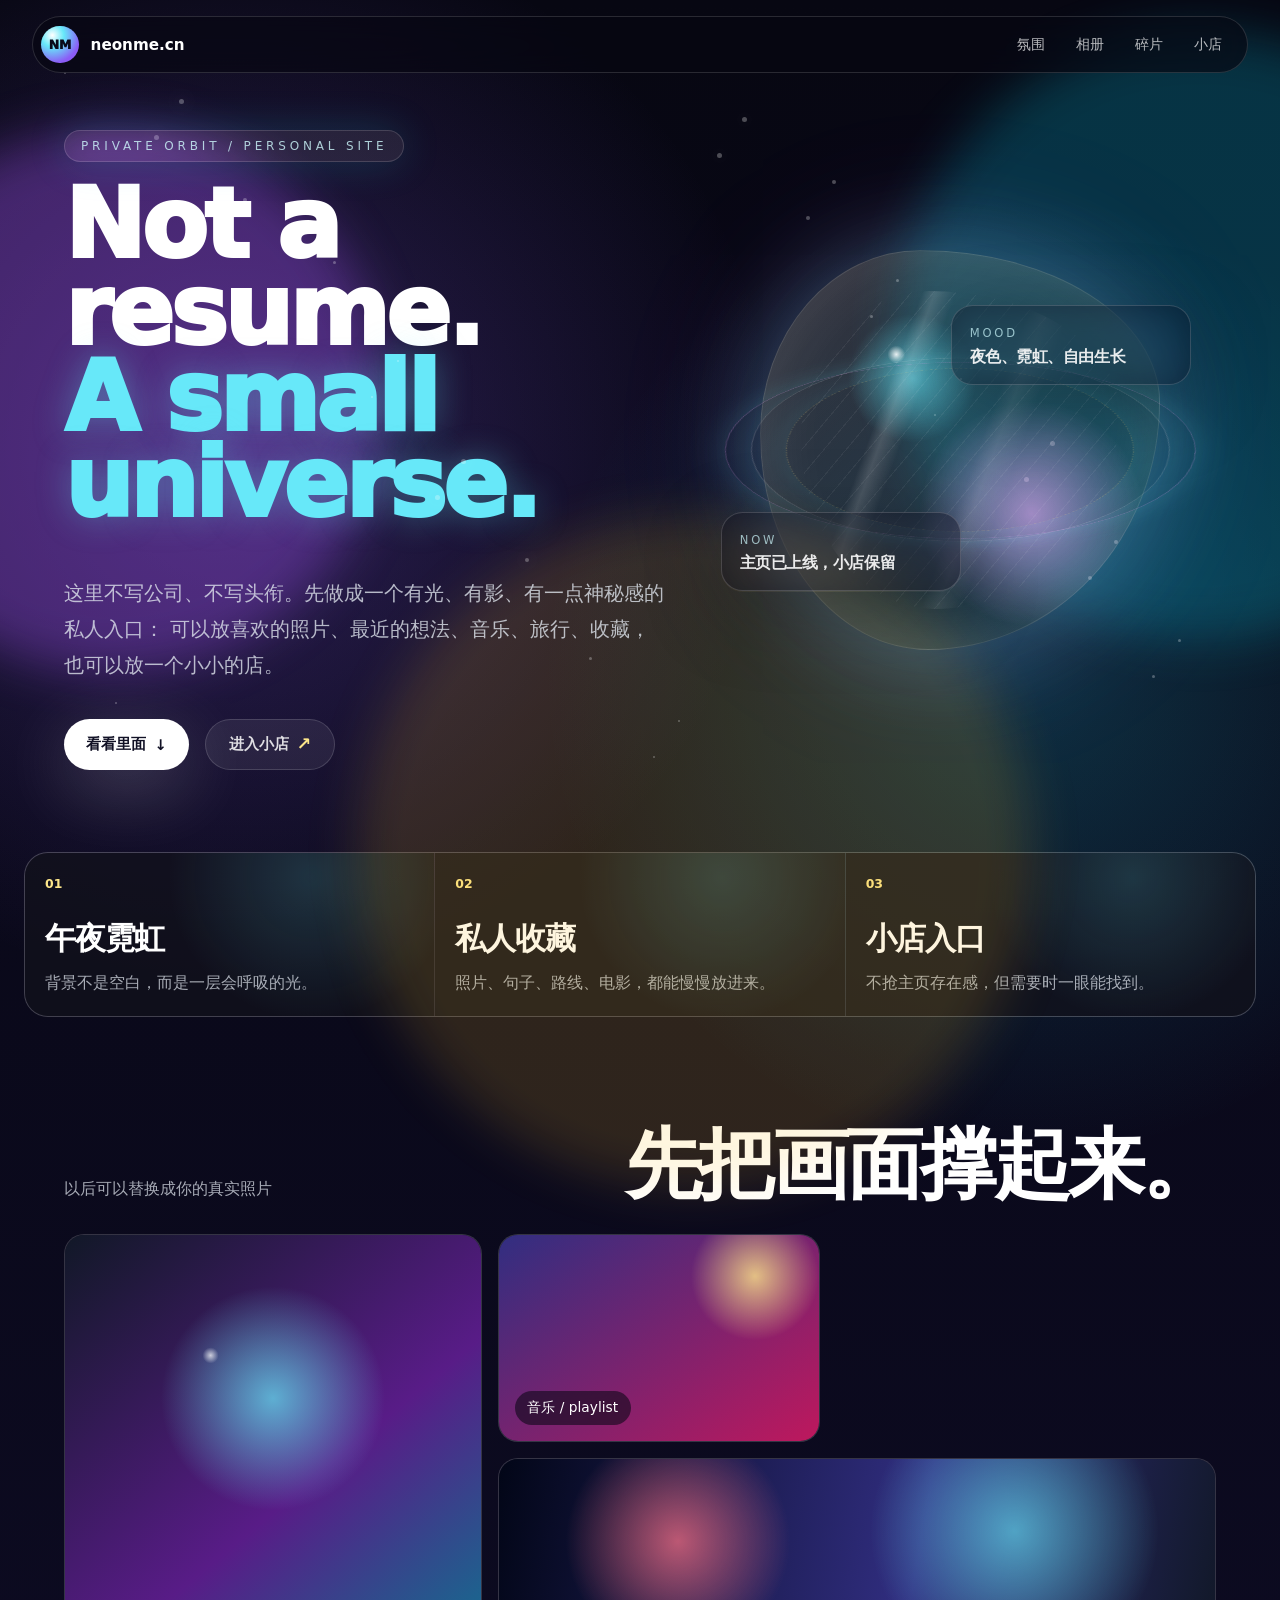
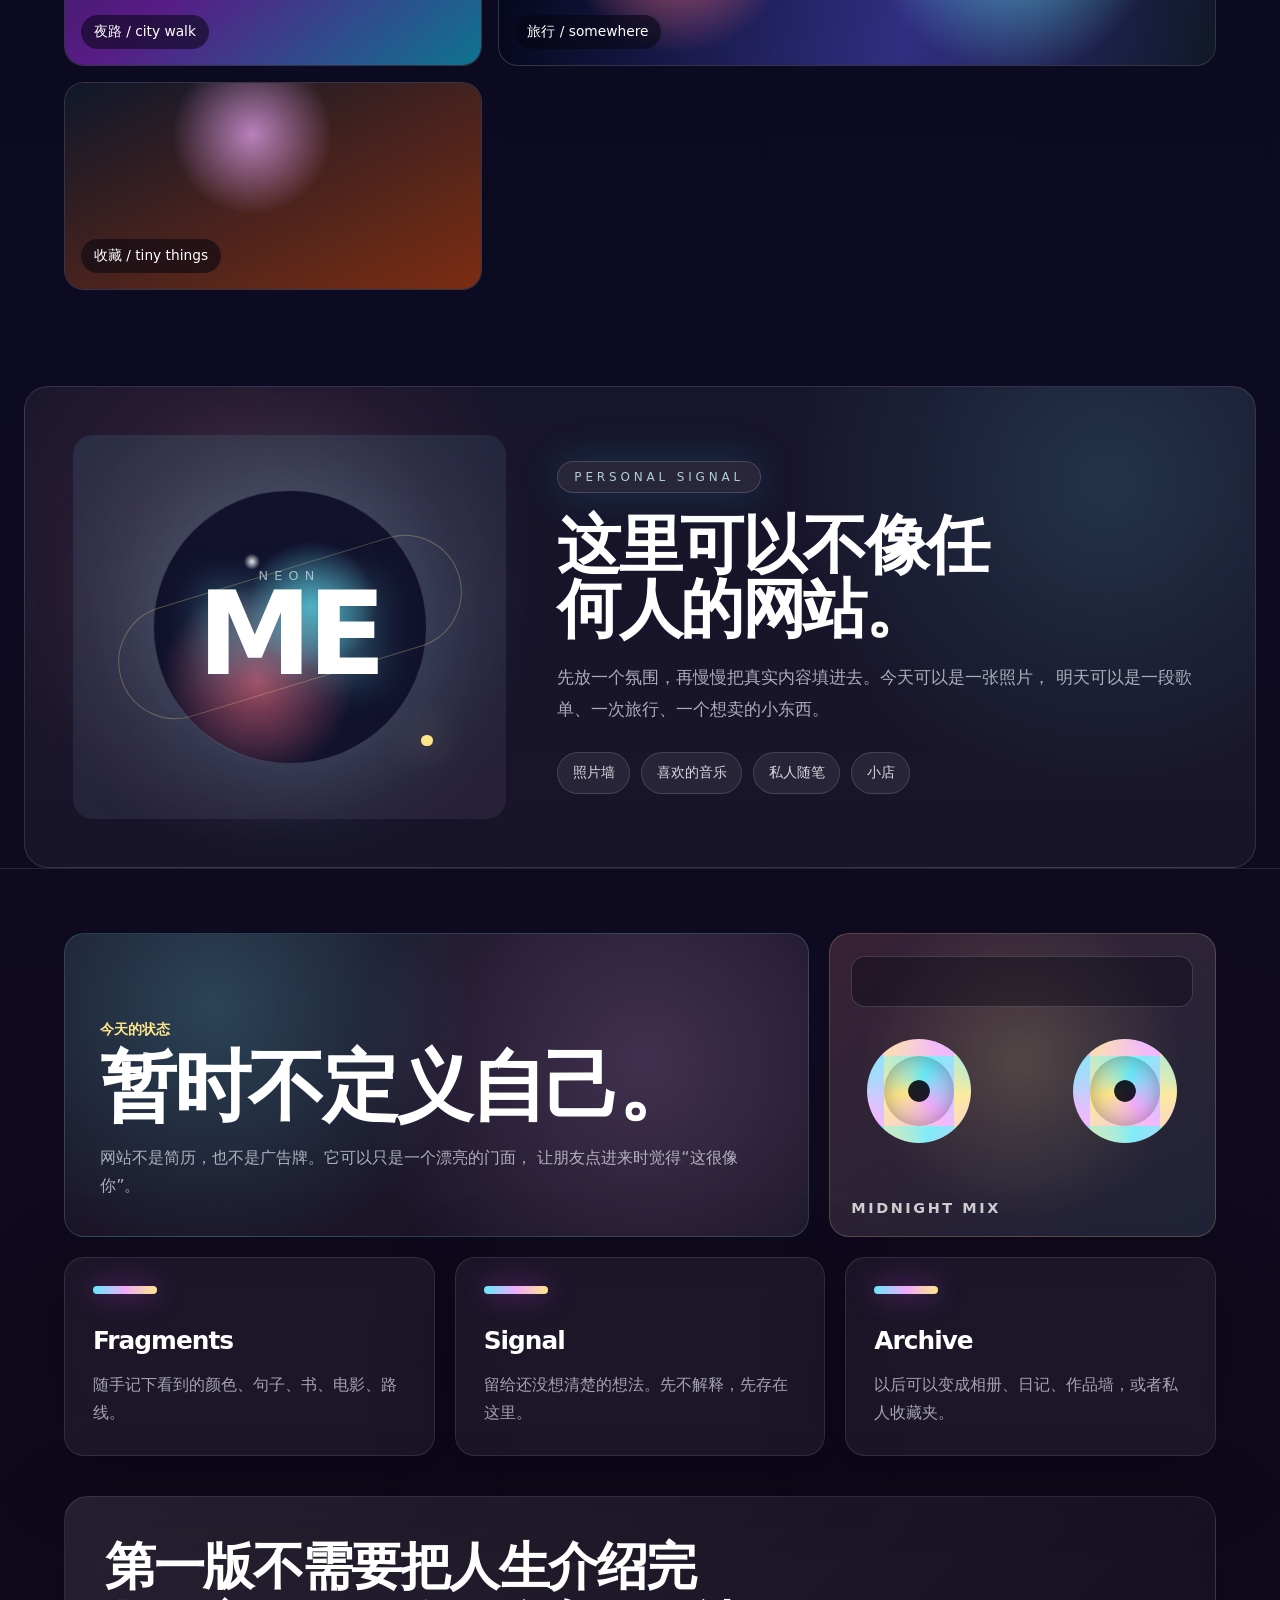
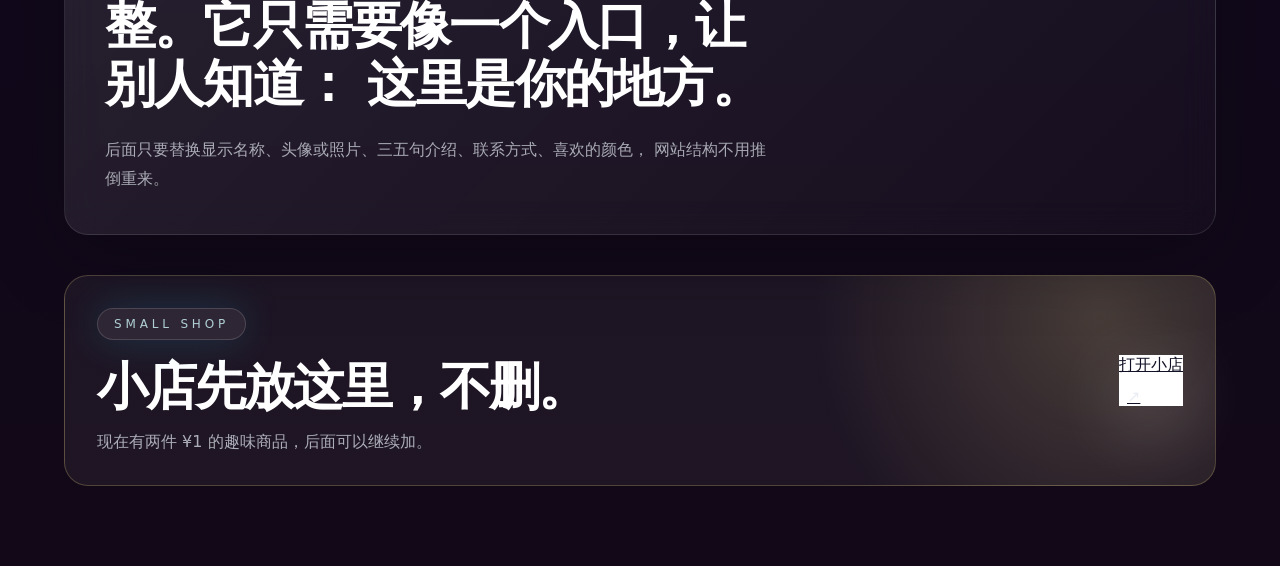
==== commit adb6955b: "Enrich neonme homepage and keep shop" ====
--- a/index.html
+++ b/index.html
@@ -3,128 +3,1498 @@
   <head>
     <meta charset="utf-8" />
     <meta name="viewport" content="width=device-width, initial-scale=1" />
-    <title>A Small Universe</title>
+    <title>neonme.cn · A Small Universe</title>
     <meta
       name="description"
-      content="A luminous personal homepage, ready to become your own space."
+      content="一个私人霓虹宇宙：相册、碎片、灵感、小店和以后慢慢长出来的内容。"
     />
-    <meta property="og:title" content="A Small Universe" />
+    <meta property="og:title" content="neonme.cn · A Small Universe" />
     <meta
       property="og:description"
-      content="A luminous personal homepage, ready to become your own space."
+      content="一个私人霓虹宇宙：相册、碎片、灵感、小店和以后慢慢长出来的内容。"
     />
-    <meta property="og:image" content="/assets/og.png" />
-    <link rel="icon" href="/assets/favicon.svg" />
-    <link rel="stylesheet" href="/assets/styles.css" />
+    <link rel="icon" href="[data-uri]" />
+    <style>
+* {
+  box-sizing: border-box;
+}
+
+:root {
+  --void: #070712;
+  --deep: #0d0b23;
+  --violet: #8b5cf6;
+  --fuchsia: #f0abfc;
+  --cyan: #67e8f9;
+  --solar: #fde68a;
+  --rose: #fb7185;
+  --ink: rgba(255, 255, 255, 0.92);
+  --muted: rgba(226, 232, 240, 0.72);
+}
+
+html {
+  scroll-behavior: smooth;
+}
+
+body {
+  margin: 0;
+  background:
+    radial-gradient(circle at 18% 12%, rgba(139, 92, 246, 0.28), transparent 34rem),
+    radial-gradient(circle at 80% 18%, rgba(34, 211, 238, 0.2), transparent 30rem),
+    linear-gradient(180deg, #070712 0%, #0d0b23 52%, #120817 100%);
+  color: #fff;
+  font-family:
+    Inter, ui-sans-serif, system-ui, -apple-system, BlinkMacSystemFont, "Segoe UI",
+    "PingFang SC", "Microsoft YaHei", sans-serif;
+}
+
+.page-shell {
+  position: relative;
+  min-height: 100vh;
+}
+
+.site-header {
+  position: fixed;
+  left: 50%;
+  top: 1rem;
+  z-index: 10;
+  display: flex;
+  width: min(calc(100% - 2rem), 76rem);
+  transform: translateX(-50%);
+  align-items: center;
+  justify-content: space-between;
+  gap: 1rem;
+  border: 1px solid rgba(255, 255, 255, 0.14);
+  border-radius: 999px;
+  background: rgba(7, 7, 18, 0.64);
+  padding: 0.55rem 0.7rem 0.55rem 0.55rem;
+  backdrop-filter: blur(20px);
+}
+
+.brand-mark,
+.site-header nav,
+.site-header nav a {
+  display: flex;
+  align-items: center;
+}
+
+.brand-mark {
+  gap: 0.7rem;
+  color: #fff;
+  text-decoration: none;
+}
+
+.brand-mark span {
+  display: grid;
+  width: 2.35rem;
+  height: 2.35rem;
+  place-items: center;
+  border-radius: 50%;
+  background: radial-gradient(circle at 30% 25%, #fff, var(--cyan) 30%, var(--violet) 72%);
+  color: #09091a;
+  font-size: 0.78rem;
+  font-weight: 950;
+}
+
+.brand-mark strong {
+  font-size: 0.95rem;
+}
+
+.site-header nav {
+  gap: 0.25rem;
+}
+
+.site-header nav a {
+  min-height: 2.1rem;
+  border-radius: 999px;
+  padding: 0 0.85rem;
+  color: rgba(255, 255, 255, 0.72);
+  font-size: 0.86rem;
+  text-decoration: none;
+}
+
+.site-header nav a:hover {
+  background: rgba(255, 255, 255, 0.1);
+  color: #fff;
+}
+
+::selection {
+  background: rgba(103, 232, 249, 0.35);
+}
+
+main {
+  min-height: 100vh;
+  overflow: hidden;
+}
+
+.hero {
+  position: relative;
+  isolation: isolate;
+  display: flex;
+  min-height: 100vh;
+  align-items: center;
+  padding: 2.5rem 4rem;
+}
+
+.hero-grid,
+.cards-section {
+  width: min(100%, 80rem);
+  margin: 0 auto;
+}
+
+.hero-grid {
+  display: grid;
+  grid-template-columns: 1.08fr 0.92fr;
+  align-items: center;
+  gap: 2.5rem;
+}
+
+.eyebrow {
+  display: inline-flex;
+  margin: 0 0 1.25rem;
+  border: 1px solid rgba(255, 255, 255, 0.15);
+  border-radius: 999px;
+  background: rgba(255, 255, 255, 0.08);
+  padding: 0.5rem 1rem;
+  color: rgba(207, 250, 254, 0.8);
+  font-size: 0.75rem;
+  letter-spacing: 0.32em;
+  text-transform: uppercase;
+  box-shadow: 0 0 40px rgba(34, 211, 238, 0.18);
+  backdrop-filter: blur(16px);
+}
+
+h1 {
+  max-width: 58rem;
+  margin: 0;
+  color: #fff;
+  font-size: clamp(3.4rem, 8.5vw, 6rem);
+  font-weight: 950;
+  letter-spacing: -0.035em;
+  line-height: 0.9;
+  text-wrap: balance;
+}
+
+h1 span {
+  display: block;
+  padding-bottom: 0.2em;
+  color: var(--cyan);
+  text-shadow: 0 0 34px rgba(103, 232, 249, 0.34);
+}
+
+.intro {
+  max-width: 42rem;
+  margin: 1.75rem 0 0;
+  color: rgba(226, 232, 240, 0.78);
+  font-size: clamp(1.05rem, 2vw, 1.25rem);
+  line-height: 1.8;
+  text-wrap: pretty;
+}
+
+.actions {
+  display: flex;
+  flex-wrap: wrap;
+  gap: 1rem;
+  margin-top: 2.25rem;
+}
+
+.actions a {
+  display: inline-flex;
+  align-items: center;
+  justify-content: center;
+  border-radius: 999px;
+  padding: 0.9rem 1.4rem;
+  font-size: 0.92rem;
+  font-weight: 750;
+  text-decoration: none;
+  transition: transform 220ms ease, box-shadow 220ms ease, border-color 220ms ease;
+}
+
+.actions a:hover {
+  transform: translateY(-0.25rem);
+}
+
+.primary {
+  background: #fff;
+  color: #111125;
+  box-shadow: 0 18px 70px rgba(255, 255, 255, 0.22);
+}
+
+.primary:hover {
+  box-shadow: 0 26px 90px rgba(56, 189, 248, 0.35);
+}
+
+.primary span {
+  margin-left: 0.5rem;
+}
+
+.secondary {
+  border: 1px solid rgba(255, 255, 255, 0.15);
+  background: rgba(255, 255, 255, 0.07);
+  color: rgba(255, 255, 255, 0.85);
+  backdrop-filter: blur(16px);
+}
+
+.secondary:hover {
+  border-color: rgba(165, 243, 252, 0.5);
+}
+
+.shop-link span {
+  margin-left: 0.5rem;
+  color: var(--solar);
+  font-size: 1.1rem;
+}
+
+.aurora {
+  position: absolute;
+  z-index: -1;
+  pointer-events: none;
+  border-radius: 999px;
+  filter: blur(24px);
+  opacity: 0.76;
+  mix-blend-mode: screen;
+  animation: drift 14s ease-in-out infinite alternate;
+}
+
+.aurora-one {
+  left: -10rem;
+  top: 8rem;
+  width: 34rem;
+  height: 34rem;
+  background: rgba(168, 85, 247, 0.42);
+}
+
+.aurora-two {
+  right: -14rem;
+  top: 2rem;
+  width: 38rem;
+  height: 38rem;
+  background: rgba(6, 182, 212, 0.33);
+  animation-delay: -4s;
+}
+
+.aurora-three {
+  bottom: -18rem;
+  left: 28%;
+  width: 42rem;
+  height: 42rem;
+  background: rgba(251, 191, 36, 0.2);
+  animation-delay: -8s;
+}
+
+.starfield span {
+  position: absolute;
+  display: block;
+  border-radius: 999px;
+  background: #fff;
+  box-shadow: 0 0 18px rgba(255, 255, 255, 0.9);
+  opacity: 0.28;
+  animation: twinkle 3.8s ease-in-out infinite;
+}
+
+.planet-wrap {
+  position: relative;
+  aspect-ratio: 1;
+  width: min(100%, 35rem);
+  margin: 0 auto;
+}
+
+.planet-shell {
+  position: absolute;
+  inset: 0;
+  display: grid;
+  place-items: center;
+}
+
+.planet-core {
+  position: relative;
+  width: min(78vw, 25rem);
+  height: min(78vw, 25rem);
+  border: 1px solid rgba(255, 255, 255, 0.16);
+  border-radius: 40% 60% 58% 42% / 46% 38% 62% 54%;
+  background:
+    radial-gradient(circle at 34% 26%, rgba(255, 255, 255, 0.92), transparent 0.55rem),
+    radial-gradient(circle at 38% 32%, rgba(103, 232, 249, 0.62), transparent 4rem),
+    radial-gradient(circle at 68% 66%, rgba(240, 171, 252, 0.62), transparent 7rem),
+    linear-gradient(135deg, rgba(255, 255, 255, 0.18), rgba(255, 255, 255, 0.035));
+  box-shadow:
+    inset 0 0 70px rgba(255, 255, 255, 0.11),
+    0 0 95px rgba(103, 232, 249, 0.28),
+    0 0 150px rgba(217, 70, 239, 0.18);
+  animation: morph 10s ease-in-out infinite alternate;
+}
+
+.planet-core::before {
+  position: absolute;
+  inset: 10%;
+  content: "";
+  border-radius: inherit;
+  background:
+    linear-gradient(110deg, transparent 0 28%, rgba(255, 255, 255, 0.22) 31%, transparent 36% 54%, rgba(255, 255, 255, 0.12) 58%, transparent 64%),
+    repeating-linear-gradient(130deg, rgba(255, 255, 255, 0.08) 0 1px, transparent 1px 17px);
+  opacity: 0.72;
+}
+
+.orbit {
+  position: absolute;
+  inset: 9%;
+  border: 1px solid rgba(255, 255, 255, 0.18);
+  border-radius: 50%;
+  transform: rotateX(64deg) rotateZ(-18deg);
+  box-shadow: 0 0 42px rgba(103, 232, 249, 0.12);
+}
+
+.orbit-a {
+  animation: spin 17s linear infinite;
+}
+
+.orbit-b {
+  inset: 4%;
+  border-color: rgba(240, 171, 252, 0.26);
+  transform: rotateX(68deg) rotateZ(28deg);
+  animation: spin 23s linear infinite reverse;
+}
+
+.orbit-c {
+  inset: 16%;
+  border-style: dashed;
+  border-color: rgba(253, 230, 138, 0.22);
+  transform: rotateX(62deg) rotateZ(58deg);
+  animation: spin 29s linear infinite;
+}
+
+.glass-card {
+  position: absolute;
+  z-index: 2;
+  width: 15rem;
+  border: 1px solid rgba(255, 255, 255, 0.16);
+  border-radius: 1.35rem;
+  background: rgba(8, 10, 26, 0.48);
+  padding: 1rem 1.1rem;
+  color: rgba(255, 255, 255, 0.9);
+  box-shadow: 0 20px 80px rgba(0, 0, 0, 0.28);
+  backdrop-filter: blur(18px);
+}
+
+.glass-card small {
+  color: rgba(207, 250, 254, 0.7);
+  font-size: 0.72rem;
+  letter-spacing: 0.24em;
+  text-transform: uppercase;
+}
+
+.glass-card strong {
+  display: block;
+  margin-top: 0.35rem;
+  font-size: 1rem;
+  letter-spacing: -0.03em;
+}
+
+.card-top {
+  right: -2rem;
+  top: 3.4rem;
+}
+
+.card-bottom {
+  bottom: 3.6rem;
+  left: -2.5rem;
+}
+
+.cards-section {
+  position: relative;
+  z-index: 1;
+  border-top: 1px solid rgba(255, 255, 255, 0.1);
+  padding: 4rem 4rem 5rem;
+}
+
+.mood-strip {
+  display: grid;
+  width: min(calc(100% - 3rem), 80rem);
+  margin: -3rem auto 0;
+  grid-template-columns: repeat(3, minmax(0, 1fr));
+  gap: 1px;
+  overflow: hidden;
+  border: 1px solid rgba(255, 255, 255, 0.12);
+  border-radius: 1.5rem;
+  background: rgba(255, 255, 255, 0.12);
+}
+
+.mood-strip div {
+  min-height: 10rem;
+  background:
+    radial-gradient(circle at 70% 15%, rgba(103, 232, 249, 0.16), transparent 45%),
+    rgba(7, 7, 18, 0.74);
+  padding: 1.25rem;
+}
+
+.mood-strip span {
+  color: var(--solar);
+  font-size: 0.78rem;
+  font-weight: 900;
+}
+
+.mood-strip strong {
+  display: block;
+  margin-top: 1.6rem;
+  color: #fff;
+  font-size: clamp(1.35rem, 2.4vw, 2rem);
+  letter-spacing: -0.04em;
+}
+
+.mood-strip p {
+  max-width: 20rem;
+  margin: 0.65rem 0 0;
+  color: var(--muted);
+  line-height: 1.65;
+}
+
+.gallery-section {
+  width: min(100%, 80rem);
+  margin: 0 auto;
+  padding: 7rem 4rem 3rem;
+}
+
+.section-heading {
+  display: flex;
+  align-items: end;
+  justify-content: space-between;
+  gap: 2rem;
+  margin-bottom: 2rem;
+}
+
+.section-heading p {
+  max-width: 18rem;
+  margin: 0;
+  color: var(--muted);
+  line-height: 1.7;
+}
+
+.section-heading h2 {
+  max-width: 42rem;
+  color: #fff;
+  font-size: clamp(2.4rem, 6vw, 5.4rem);
+  line-height: 0.95;
+  text-align: right;
+  text-wrap: balance;
+}
+
+.gallery-grid {
+  display: grid;
+  grid-template-columns: 1.1fr 0.85fr 1fr;
+  grid-auto-rows: 13rem;
+  gap: 1rem;
+}
+
+.photo-card {
+  position: relative;
+  overflow: hidden;
+  margin: 0;
+  border: 1px solid rgba(255, 255, 255, 0.12);
+  border-radius: 1.25rem;
+  background: rgba(255, 255, 255, 0.06);
+}
+
+.photo-card.tall {
+  grid-row: span 2;
+}
+
+.photo-card.wide {
+  grid-column: span 2;
+}
+
+.photo-gradient {
+  position: absolute;
+  inset: 0;
+}
+
+.g1 {
+  background:
+    radial-gradient(circle at 35% 28%, rgba(255, 255, 255, 0.72), transparent 0.5rem),
+    radial-gradient(circle at 50% 38%, rgba(103, 232, 249, 0.72), transparent 7rem),
+    linear-gradient(140deg, #111827, #581c87 58%, #0e7490);
+}
+
+.g2 {
+  background:
+    radial-gradient(circle at 80% 20%, rgba(253, 230, 138, 0.8), transparent 4rem),
+    linear-gradient(145deg, #312e81, #be185d);
+}
+
+.g3 {
+  background:
+    radial-gradient(circle at 25% 40%, rgba(251, 113, 133, 0.72), transparent 7rem),
+    radial-gradient(circle at 72% 35%, rgba(103, 232, 249, 0.64), transparent 9rem),
+    linear-gradient(100deg, #020617, #312e81 58%, #111827);
+}
+
+.g4 {
+  background:
+    radial-gradient(circle at 45% 25%, rgba(240, 171, 252, 0.7), transparent 5rem),
+    linear-gradient(155deg, #0f172a, #7c2d12);
+}
+
+.photo-card figcaption {
+  position: absolute;
+  left: 1rem;
+  bottom: 1rem;
+  border-radius: 999px;
+  background: rgba(7, 7, 18, 0.56);
+  padding: 0.5rem 0.8rem;
+  color: #fff;
+  font-size: 0.86rem;
+  backdrop-filter: blur(14px);
+}
+
+.identity-section {
+  position: relative;
+  display: grid;
+  width: min(calc(100% - 3rem), 80rem);
+  margin: 3rem auto 0;
+  grid-template-columns: minmax(18rem, 0.8fr) minmax(0, 1.2fr);
+  gap: clamp(1.5rem, 4vw, 4rem);
+  overflow: hidden;
+  border: 1px solid rgba(255, 255, 255, 0.12);
+  border-radius: 1.5rem;
+  background:
+    radial-gradient(circle at 18% 35%, rgba(251, 113, 133, 0.18), transparent 18rem),
+    radial-gradient(circle at 88% 20%, rgba(103, 232, 249, 0.14), transparent 20rem),
+    rgba(255, 255, 255, 0.045);
+  padding: clamp(1.5rem, 4vw, 3rem);
+}
+
+.identity-orb {
+  position: relative;
+  display: grid;
+  min-height: 24rem;
+  place-items: center;
+  border-radius: 1.25rem;
+  background:
+    radial-gradient(circle at 50% 45%, rgba(253, 230, 138, 0.3), transparent 7rem),
+    linear-gradient(155deg, rgba(103, 232, 249, 0.1), rgba(240, 171, 252, 0.08));
+  isolation: isolate;
+}
+
+.identity-orb::before,
+.identity-orb::after {
+  position: absolute;
+  content: "";
+  border-radius: 999px;
+}
+
+.identity-orb::before {
+  width: 17rem;
+  height: 17rem;
+  border: 1px solid rgba(255, 255, 255, 0.16);
+  background:
+    radial-gradient(circle at 36% 26%, rgba(255, 255, 255, 0.9), transparent 0.5rem),
+    radial-gradient(circle at 58% 42%, rgba(103, 232, 249, 0.66), transparent 4rem),
+    radial-gradient(circle at 38% 70%, rgba(251, 113, 133, 0.62), transparent 6rem),
+    #12122c;
+  box-shadow: 0 0 120px rgba(103, 232, 249, 0.26);
+}
+
+.identity-orb::after {
+  width: 22rem;
+  height: 7rem;
+  border: 1px solid rgba(253, 230, 138, 0.28);
+  transform: rotate(-17deg);
+}
+
+.identity-orb span,
+.identity-orb strong {
+  position: relative;
+  z-index: 1;
+}
+
+.identity-orb span {
+  align-self: end;
+  color: rgba(255, 255, 255, 0.62);
+  font-size: 0.8rem;
+  letter-spacing: 0.48em;
+}
+
+.identity-orb strong {
+  align-self: start;
+  color: #fff;
+  font-size: clamp(4rem, 9vw, 8rem);
+  line-height: 0.9;
+  letter-spacing: -0.04em;
+  text-shadow: 0 0 42px rgba(103, 232, 249, 0.52);
+}
+
+.identity-orb i {
+  position: absolute;
+  right: 17%;
+  bottom: 19%;
+  width: 0.7rem;
+  height: 0.7rem;
+  border-radius: 999px;
+  background: var(--solar);
+  box-shadow: 0 0 36px rgba(253, 230, 138, 0.8);
+}
+
+.identity-copy {
+  align-self: center;
+}
+
+.identity-copy h2 {
+  max-width: 40rem;
+  color: #fff;
+  font-size: clamp(2.2rem, 5vw, 4.8rem);
+  line-height: 1;
+  letter-spacing: -0.04em;
+  text-wrap: balance;
+}
+
+.identity-copy > p:not(.eyebrow) {
+  max-width: 42rem;
+  margin: 1.35rem 0 0;
+  color: var(--muted);
+  font-size: 1.08rem;
+  line-height: 1.85;
+}
+
+.mini-log {
+  display: flex;
+  flex-wrap: wrap;
+  gap: 0.7rem;
+  margin-top: 1.6rem;
+}
+
+.mini-log span {
+  border: 1px solid rgba(255, 255, 255, 0.14);
+  border-radius: 999px;
+  background: rgba(255, 255, 255, 0.07);
+  padding: 0.65rem 0.9rem;
+  color: rgba(255, 255, 255, 0.82);
+  font-size: 0.9rem;
+}
+
+.signal-board {
+  display: grid;
+  grid-template-columns: minmax(0, 1fr) minmax(18rem, 0.52fr);
+  gap: 1.25rem;
+  margin-bottom: 1.25rem;
+}
+
+.signal-copy,
+.cassette {
+  min-height: 19rem;
+  border-radius: 1.25rem;
+}
+
+.signal-copy {
+  display: flex;
+  flex-direction: column;
+  justify-content: flex-end;
+  border: 1px solid rgba(103, 232, 249, 0.18);
+  background:
+    radial-gradient(circle at 20% 24%, rgba(103, 232, 249, 0.22), transparent 16rem),
+    radial-gradient(circle at 78% 42%, rgba(240, 171, 252, 0.18), transparent 18rem),
+    rgba(255, 255, 255, 0.05);
+  padding: clamp(1.4rem, 3vw, 2.2rem);
+}
+
+.signal-copy p {
+  margin: 0 0 0.8rem;
+  color: var(--solar);
+  font-size: 0.9rem;
+  font-weight: 850;
+}
+
+.signal-copy h2 {
+  max-width: 45rem;
+  color: #fff;
+  font-size: clamp(2.4rem, 6vw, 5.2rem);
+  line-height: 0.95;
+  letter-spacing: -0.04em;
+}
+
+.signal-copy span {
+  display: block;
+  max-width: 45rem;
+  margin-top: 1.2rem;
+  color: var(--muted);
+  line-height: 1.8;
+}
+
+.cassette {
+  position: relative;
+  overflow: hidden;
+  border: 1px solid rgba(253, 230, 138, 0.2);
+  background:
+    radial-gradient(circle at 50% 42%, rgba(253, 230, 138, 0.18), transparent 10rem),
+    linear-gradient(145deg, rgba(251, 113, 133, 0.14), rgba(103, 232, 249, 0.08)),
+    rgba(255, 255, 255, 0.045);
+  padding: 1.35rem;
+}
+
+.cassette-top {
+  height: 3.2rem;
+  border: 1px solid rgba(255, 255, 255, 0.16);
+  border-radius: 0.85rem;
+  background: rgba(7, 7, 18, 0.4);
+}
+
+.cassette-reels {
+  display: flex;
+  justify-content: space-between;
+  gap: 1.5rem;
+  margin: 2rem 1rem 0;
+}
+
+.cassette-reels i {
+  display: block;
+  width: min(34vw, 6.5rem);
+  aspect-ratio: 1;
+  border: 1.1rem solid rgba(255, 255, 255, 0.16);
+  border-radius: 999px;
+  background:
+    radial-gradient(circle, rgba(7, 7, 18, 0.9) 0 0.65rem, transparent 0.7rem),
+    conic-gradient(from 20deg, var(--cyan), var(--fuchsia), var(--solar), var(--cyan));
+  box-shadow: inset 0 0 20px rgba(0, 0, 0, 0.3);
+}
+
+.cassette strong {
+  position: absolute;
+  left: 1.35rem;
+  bottom: 1.25rem;
+  color: rgba(255, 255, 255, 0.78);
+  font-size: 0.9rem;
+  letter-spacing: 0.18em;
+  text-transform: uppercase;
+}
+
+.cards-grid {
+  display: grid;
+  grid-template-columns: repeat(3, 1fr);
+  gap: 1.25rem;
+}
+
+article,
+.statement {
+  border: 1px solid rgba(255, 255, 255, 0.1);
+  background: rgba(255, 255, 255, 0.055);
+  box-shadow: 0 18px 80px rgba(0, 0, 0, 0.26);
+  backdrop-filter: blur(18px);
+}
+
+article {
+  border-radius: 1.25rem;
+  padding: 1.75rem;
+  transition: transform 260ms ease, border-color 260ms ease, background 260ms ease;
+}
+
+article:hover {
+  transform: translateY(-0.5rem);
+  border-color: rgba(165, 243, 252, 0.35);
+  background: rgba(255, 255, 255, 0.085);
+}
+
+.bar {
+  width: 4rem;
+  height: 0.5rem;
+  margin-bottom: 2rem;
+  border-radius: 999px;
+  background: linear-gradient(90deg, var(--cyan), var(--fuchsia), var(--solar));
+  box-shadow: 0 0 26px rgba(217, 70, 239, 0.5);
+}
+
+h2 {
+  margin: 0;
+  font-size: 1.55rem;
+  letter-spacing: -0.04em;
+}
+
+article p {
+  margin: 1rem 0 0;
+  color: rgba(226, 232, 240, 0.68);
+  line-height: 1.75;
+}
+
+.statement {
+  margin-top: 2.5rem;
+  border-radius: 1.5rem;
+  background: linear-gradient(135deg, rgba(255, 255, 255, 0.095), rgba(255, 255, 255, 0.025));
+  padding: clamp(1.75rem, 4vw, 2.5rem);
+}
+
+.statement p {
+  max-width: 58rem;
+  margin: 0;
+  color: #fff;
+  font-size: clamp(2rem, 5vw, 3.2rem);
+  font-weight: 950;
+  letter-spacing: -0.035em;
+  line-height: 1.14;
+  text-wrap: balance;
+}
+
+.statement span {
+  display: block;
+  max-width: 42rem;
+  margin-top: 1.5rem;
+  color: rgba(226, 232, 240, 0.7);
+  line-height: 1.8;
+}
+
+.shop-preview {
+  display: flex;
+  align-items: center;
+  justify-content: space-between;
+  gap: 1.5rem;
+  margin-top: 2.5rem;
+  border: 1px solid rgba(253, 230, 138, 0.22);
+  border-radius: 1.5rem;
+  background:
+    radial-gradient(circle at 90% 20%, rgba(253, 230, 138, 0.18), transparent 18rem),
+    rgba(255, 255, 255, 0.055);
+  padding: clamp(1.35rem, 3vw, 2rem);
+}
+
+.shop-preview .eyebrow {
+  margin-bottom: 0.8rem;
+}
+
+.shop-preview h2 {
+  font-size: clamp(1.8rem, 4vw, 3.2rem);
+}
+
+.shop-preview span {
+  display: block;
+  margin-top: 0.65rem;
+  color: var(--muted);
+}
+
+.shop-module {
+  margin-top: 2.5rem;
+  border: 1px solid rgba(165, 243, 252, 0.2);
+  border-radius: 2rem;
+  background: rgba(7, 7, 18, 0.42);
+  padding: clamp(1.5rem, 4vw, 2.5rem);
+  box-shadow: 0 18px 80px rgba(0, 0, 0, 0.24);
+  backdrop-filter: blur(18px);
+}
+
+.shop-page {
+  min-height: 100vh;
+  padding-top: 3rem;
+}
+
+.back-link {
+  display: inline-flex;
+  margin-bottom: 2rem;
+}
+
+.shop-title {
+  max-width: none;
+  font-size: clamp(2.4rem, 7vw, 5.5rem);
+  letter-spacing: -0.035em;
+  line-height: 0.95;
+}
+
+.shop-heading,
+.product-row {
+  display: flex;
+  align-items: center;
+  justify-content: space-between;
+  gap: 2rem;
+}
+
+.product-grid {
+  display: grid;
+  grid-template-columns: repeat(2, minmax(0, 1fr));
+  gap: 1rem;
+  margin-top: 2rem;
+}
+
+.product-copy {
+  width: min(100%, 42rem);
+  margin-top: 2rem;
+}
+
+.product-card {
+  position: relative;
+  min-height: 15rem;
+  border: 1px solid rgba(255, 255, 255, 0.12);
+  border-radius: 1.25rem;
+  background: rgba(255, 255, 255, 0.06);
+  padding: 1.25rem;
+}
+
+.product-card .pen-visual,
+.product-card .brain-visual {
+  display: block;
+  width: min(100%, 13rem);
+  min-width: 0;
+  height: auto;
+  margin: 0 auto;
+}
+
+.product-card h2 { margin-top: 1rem; font-size: 1.2rem; }
+.product-card p { margin: 0.45rem 0 0; color: rgba(226, 232, 240, 0.64); }
+.card-price { position: absolute; right: 1.25rem; top: 1.1rem; color: var(--solar); font-size: 1.35rem; font-weight: 900; }
+
+.shop-heading h2 {
+  margin-top: 0.25rem;
+  font-size: clamp(1.6rem, 4vw, 2.5rem);
+}
+
+.shop-heading .eyebrow {
+  margin-bottom: 0;
+}
+
+.price {
+  color: var(--solar);
+  font-size: 2.4rem;
+  font-weight: 900;
+  white-space: nowrap;
+}
+
+.product-row {
+  justify-content: flex-start;
+  margin-top: 2rem;
+}
+
+.pen-visual {
+  display: flex;
+  align-items: center;
+  width: 13rem;
+  min-width: 13rem;
+  height: 8rem;
+  transform: rotate(-14deg);
+  filter: drop-shadow(0 18px 24px rgba(103, 232, 249, 0.2));
+}
+
+.brain-visual {
+  width: 13rem;
+  min-width: 13rem;
+  border-radius: 1.25rem;
+  box-shadow: 0 18px 38px rgba(139, 92, 246, 0.22);
+}
+
+.pen-cap,
+.pen-body,
+.pen-tip {
+  display: block;
+  height: 1.15rem;
+}
+
+.pen-cap {
+  width: 2.4rem;
+  border-radius: 0.7rem 0 0 0.7rem;
+  background: linear-gradient(180deg, #f0abfc, #8b5cf6);
+}
+
+.pen-body {
+  position: relative;
+  flex: 1;
+  background: linear-gradient(180deg, #e0f2fe, #67e8f9 45%, #0891b2);
+}
+
+.pen-body span {
+  position: absolute;
+  right: 1rem;
+  top: -0.8rem;
+  width: 0.35rem;
+  height: 2.75rem;
+  border-radius: 0.3rem;
+  background: rgba(255, 255, 255, 0.78);
+}
+
+.pen-tip {
+  width: 2rem;
+  clip-path: polygon(0 0, 100% 50%, 0 100%);
+  background: #cbd5e1;
+}
+
+.product-copy p {
+  margin: 0;
+  color: #fff;
+  font-size: 1.15rem;
+  font-weight: 800;
+}
+
+.product-copy > span {
+  display: block;
+  margin-top: 0.45rem;
+  color: rgba(226, 232, 240, 0.68);
+  line-height: 1.6;
+}
+
+.pay-actions {
+  display: flex;
+  flex-wrap: wrap;
+  gap: 0.7rem;
+  margin-top: 1.1rem;
+}
+
+.pay-button {
+  border: 1px solid rgba(255, 255, 255, 0.18);
+  border-radius: 999px;
+  padding: 0.7rem 1rem;
+  color: #fff;
+  font: inherit;
+  font-size: 0.85rem;
+  font-weight: 750;
+  cursor: pointer;
+  transition: transform 180ms ease, border-color 180ms ease;
+}
+
+.pay-button:hover {
+  transform: translateY(-0.15rem);
+  border-color: rgba(255, 255, 255, 0.55);
+}
+
+.wechat { background: rgba(34, 197, 94, 0.25); }
+.alipay { background: rgba(14, 165, 233, 0.25); }
+
+.order-form {
+  display: grid;
+  grid-template-columns: repeat(2, minmax(0, 1fr));
+  gap: 0.75rem;
+  margin-top: 1.1rem;
+}
+
+.order-form label {
+  color: rgba(226, 232, 240, 0.72);
+  font-size: 0.78rem;
+}
+
+.order-form input,
+.order-form textarea,
+.order-form select {
+  display: block;
+  width: 100%;
+  margin-top: 0.35rem;
+  border: 1px solid rgba(255, 255, 255, 0.14);
+  border-radius: 0.8rem;
+  background: rgba(255, 255, 255, 0.08);
+  padding: 0.72rem 0.8rem;
+  color: #fff;
+  font: inherit;
+  outline: none;
+}
+
+.order-form select {
+  appearance: none;
+  background: rgba(255, 255, 255, 0.08);
+}
+
+.order-form input:focus,
+.order-form textarea:focus {
+  border-color: rgba(103, 232, 249, 0.7);
+}
+
+.order-form textarea { resize: vertical; }
+.full { grid-column: 1 / -1; }
+
+.order-result {
+  margin-top: 1.25rem;
+  border-top: 1px solid rgba(255, 255, 255, 0.12);
+  padding-top: 1.25rem;
+}
+
+.order-result p { margin: 0; color: #fff; }
+.order-result strong { color: var(--solar); letter-spacing: 0.08em; }
+
+.order-result img {
+  display: block;
+  width: min(100%, 15rem);
+  margin: 1rem auto;
+  border-radius: 1rem;
+}
+
+.qr-placeholder {
+  display: grid;
+  place-items: center;
+  width: min(100%, 15rem);
+  aspect-ratio: 1;
+  margin: 1rem auto;
+  border: 1px dashed rgba(165, 243, 252, 0.42);
+  border-radius: 1rem;
+  background:
+    radial-gradient(circle at 35% 35%, rgba(103, 232, 249, 0.16), transparent 5rem),
+    rgba(255, 255, 255, 0.04);
+  color: rgba(255, 255, 255, 0.86);
+  font-weight: 800;
+  text-align: center;
+}
+
+.qr-placeholder small {
+  color: rgba(226, 232, 240, 0.58);
+  font-size: 0.72rem;
+  font-weight: 500;
+}
+
+.order-result span {
+  display: block;
+  color: rgba(226, 232, 240, 0.68);
+  font-size: 0.82rem;
+  line-height: 1.6;
+  text-align: center;
+}
+
+.pay-note {
+  display: block;
+  margin-top: 0.8rem;
+  color: rgba(226, 232, 240, 0.46);
+  font-size: 0.75rem;
+}
+
+@keyframes drift {
+  from {
+    transform: translate3d(0, 0, 0) scale(1);
+  }
+  to {
+    transform: translate3d(2.8rem, -1.4rem, 0) scale(1.12);
+  }
+}
+
+@keyframes twinkle {
+  0%,
+  100% {
+    transform: scale(0.65);
+    opacity: 0.16;
+  }
+  50% {
+    transform: scale(1.2);
+    opacity: 0.86;
+  }
+}
+
+@keyframes morph {
+  from {
+    border-radius: 40% 60% 58% 42% / 46% 38% 62% 54%;
+    transform: rotate(-4deg) scale(1);
+  }
+  to {
+    border-radius: 58% 42% 39% 61% / 42% 55% 45% 58%;
+    transform: rotate(5deg) scale(1.04);
+  }
+}
+
+@keyframes spin {
+  to {
+    rotate: 360deg;
+  }
+}
+
+@media (prefers-reduced-motion: reduce) {
+  *,
+  *::before,
+  *::after {
+    scroll-behavior: auto !important;
+    animation-duration: 0.001ms !important;
+    animation-iteration-count: 1 !important;
+    transition-duration: 0.001ms !important;
+  }
+}
+
+@media (max-width: 980px) {
+  .hero,
+  .cards-section,
+  .gallery-section {
+    padding-inline: 1.5rem;
+  }
+
+  .hero-grid,
+  .cards-grid,
+  .mood-strip,
+  .gallery-grid,
+  .identity-section,
+  .signal-board {
+    grid-template-columns: 1fr;
+  }
+
+  .mood-strip {
+    margin-top: 0;
+  }
+
+  .photo-card.tall,
+  .photo-card.wide {
+    grid-column: auto;
+    grid-row: auto;
+  }
+
+  .section-heading,
+  .shop-preview {
+    align-items: flex-start;
+    flex-direction: column;
+  }
+
+  .section-heading h2 {
+    text-align: left;
+  }
+
+  .planet-wrap {
+    min-height: 28rem;
+  }
+}
+
+@media (max-width: 620px) {
+  .hero {
+    padding-top: 6rem;
+  }
+
+  .site-header {
+    align-items: flex-start;
+    border-radius: 1.2rem;
+  }
+
+  .brand-mark strong {
+    display: none;
+  }
+
+  .site-header nav {
+    flex-wrap: wrap;
+    justify-content: flex-end;
+  }
+
+  .site-header nav a {
+    padding-inline: 0.55rem;
+    font-size: 0.8rem;
+  }
+
+  .card-top {
+    right: -0.5rem;
+    top: 1.6rem;
+  }
+
+  .card-bottom {
+    bottom: 1.6rem;
+    left: -0.5rem;
+  }
+
+  .glass-card {
+    width: 12.5rem;
+  }
+
+  .shop-heading,
+  .product-row {
+    align-items: flex-start;
+    flex-direction: column;
+  }
+
+  .product-row {
+    gap: 0.5rem;
+  }
+
+  .pen-visual {
+    align-self: center;
+  }
+
+  .brain-visual {
+    align-self: center;
+  }
+
+  .order-form {
+    grid-template-columns: 1fr;
+  }
+
+  .product-grid {
+    grid-template-columns: 1fr;
+  }
+}
+
+</style>
   </head>
   <body>
-    <main>
-      <section class="hero">
-        <div class="aurora aurora-one"></div>
-        <div class="aurora aurora-two"></div>
-        <div class="aurora aurora-three"></div>
-        <div class="starfield" aria-hidden="true"></div>
-
-        <div class="hero-grid">
-          <div class="copy">
-            <p class="eyebrow">private orbit / personal site</p>
-            <h1>
-              Not a resume.
-              <span>A small universe.</span>
-            </h1>
-            <p class="intro">
-              这里先不写公司、不写头衔，只留一个属于自己的入口。它可以放喜欢的照片、
-              最近的想法、音乐、旅行、作品，或者什么都不解释，只让画面先记住你。
-            </p>
-            <div class="actions">
-              <a class="primary" href="#start">进入我的空间 <span>→</span></a>
-              <a class="secondary shop-link" href="shop.html">我的小店 <span>↘</span></a>
+    <div class="page-shell">
+      <header class="site-header">
+        <a class="brand-mark" href="#top" aria-label="neonme home">
+          <span>NM</span>
+          <strong>neonme.cn</strong>
+        </a>
+        <nav aria-label="主页导航">
+          <a href="#mood">氛围</a>
+          <a href="#gallery">相册</a>
+          <a href="#notes">碎片</a>
+          <a href="shop.html">小店</a>
+        </nav>
+      </header>
+
+      <main id="top">
+        <section class="hero">
+          <div class="aurora aurora-one"></div>
+          <div class="aurora aurora-two"></div>
+          <div class="aurora aurora-three"></div>
+          <div class="starfield" aria-hidden="true"></div>
+
+          <div class="hero-grid">
+            <div class="copy">
+              <p class="eyebrow">private orbit / personal site</p>
+              <h1>
+                Not a resume.
+                <span>A small universe.</span>
+              </h1>
+              <p class="intro">
+                这里不写公司、不写头衔。先做成一个有光、有影、有一点神秘感的私人入口：
+                可以放喜欢的照片、最近的想法、音乐、旅行、收藏，也可以放一个小小的店。
+              </p>
+              <div class="actions">
+                <a class="primary" href="#gallery">看看里面 <span>↓</span></a>
+                <a class="secondary shop-link" href="shop.html">进入小店 <span>↗</span></a>
+              </div>
+            </div>
+
+            <div class="planet-wrap" aria-label="私人主页视觉星球">
+              <div class="planet-shell">
+                <div class="planet-core">
+                  <div class="glass-card card-top">
+                    <small>mood</small>
+                    <strong>夜色、霓虹、自由生长</strong>
+                  </div>
+                  <div class="glass-card card-bottom">
+                    <small>now</small>
+                    <strong>主页已上线，小店保留</strong>
+                  </div>
+                </div>
+                <div class="orbit orbit-a"></div>
+                <div class="orbit orbit-b"></div>
+                <div class="orbit orbit-c"></div>
+              </div>
             </div>
           </div>
-
-          <div class="planet-wrap" aria-hidden="true">
-            <div class="planet-shell">
-              <div class="planet-core">
-                <div class="glass-card card-top">
-                  <small>mood</small>
-                  <strong>夜色、霓虹、自由生长</strong>
-                </div>
-                <div class="glass-card card-bottom">
-                  <small>now</small>
-                  <strong>这里以后会放真正的我</strong>
-                </div>
-              </div>
-              <div class="orbit orbit-a"></div>
-              <div class="orbit orbit-b"></div>
-              <div class="orbit orbit-c"></div>
+        </section>
+
+        <section id="mood" class="mood-strip" aria-label="网站氛围">
+          <div>
+            <span>01</span>
+            <strong>午夜霓虹</strong>
+            <p>背景不是空白，而是一层会呼吸的光。</p>
+          </div>
+          <div>
+            <span>02</span>
+            <strong>私人收藏</strong>
+            <p>照片、句子、路线、电影，都能慢慢放进来。</p>
+          </div>
+          <div>
+            <span>03</span>
+            <strong>小店入口</strong>
+            <p>不抢主页存在感，但需要时一眼能找到。</p>
+          </div>
+        </section>
+
+        <section id="gallery" class="gallery-section">
+          <div class="section-heading">
+            <p>以后可以替换成你的真实照片</p>
+            <h2>先把画面撑起来。</h2>
+          </div>
+          <div class="gallery-grid">
+            <figure class="photo-card tall">
+              <div class="photo-gradient g1"></div>
+              <figcaption>夜路 / city walk</figcaption>
+            </figure>
+            <figure class="photo-card">
+              <div class="photo-gradient g2"></div>
+              <figcaption>音乐 / playlist</figcaption>
+            </figure>
+            <figure class="photo-card wide">
+              <div class="photo-gradient g3"></div>
+              <figcaption>旅行 / somewhere</figcaption>
+            </figure>
+            <figure class="photo-card">
+              <div class="photo-gradient g4"></div>
+              <figcaption>收藏 / tiny things</figcaption>
+            </figure>
+          </div>
+        </section>
+
+        <section class="identity-section" aria-label="私人主页内容区">
+          <div class="identity-orb">
+            <span>NEON</span>
+            <strong>ME</strong>
+            <i></i>
+          </div>
+          <div class="identity-copy">
+            <p class="eyebrow">personal signal</p>
+            <h2>这里可以不像任何人的网站。</h2>
+            <p>
+              先放一个氛围，再慢慢把真实内容填进去。今天可以是一张照片，
+              明天可以是一段歌单、一次旅行、一个想卖的小东西。
+            </p>
+            <div class="mini-log" aria-label="网站内容计划">
+              <span>照片墙</span>
+              <span>喜欢的音乐</span>
+              <span>私人随笔</span>
+              <span>小店</span>
             </div>
           </div>
-        </div>
-      </section>
-
-      <section id="start" class="cards-section">
-        <div class="cards-grid">
-          <article>
-            <div class="bar"></div>
-            <h2>Fragments</h2>
-            <p>Collecting scenes, colors, books, films, routes.</p>
-          </article>
-          <article>
-            <div class="bar"></div>
-            <h2>Signal</h2>
-            <p>A quiet place to leave thoughts that are still forming.</p>
-          </article>
-          <article>
-            <div class="bar"></div>
-            <h2>Archive</h2>
-            <p>Small proofs of taste, curiosity, and changing obsessions.</p>
-          </article>
-        </div>
-
-        <div class="statement">
-          <p>
-            第一版先保持神秘感。等你想好了，这里可以变成相册、日记、作品墙、播放列表，
-            或一张只属于你的动态名片。
-          </p>
-          <span>
-            之后只需要替换：显示名称、头像或照片、三五句介绍、联系方式、喜欢的颜色。
-            网站结构已经预留好，不需要推倒重来。
-          </span>
-        </div>
-
-      </section>
-    </main>
+        </section>
+
+        <section id="notes" class="cards-section">
+          <div class="signal-board" aria-label="私人碎片墙">
+            <div class="signal-copy">
+              <p>今天的状态</p>
+              <h2>暂时不定义自己。</h2>
+              <span>
+                网站不是简历，也不是广告牌。它可以只是一个漂亮的门面，
+                让朋友点进来时觉得“这很像你”。
+              </span>
+            </div>
+            <div class="cassette" aria-hidden="true">
+              <div class="cassette-top"></div>
+              <div class="cassette-reels">
+                <i></i>
+                <i></i>
+              </div>
+              <strong>midnight mix</strong>
+            </div>
+          </div>
+
+          <div class="cards-grid">
+            <article>
+              <div class="bar"></div>
+              <h2>Fragments</h2>
+              <p>随手记下看到的颜色、句子、书、电影、路线。</p>
+            </article>
+            <article>
+              <div class="bar"></div>
+              <h2>Signal</h2>
+              <p>留给还没想清楚的想法。先不解释，先存在这里。</p>
+            </article>
+            <article>
+              <div class="bar"></div>
+              <h2>Archive</h2>
+              <p>以后可以变成相册、日记、作品墙，或者私人收藏夹。</p>
+            </article>
+          </div>
+
+          <div class="statement">
+            <p>
+              第一版不需要把人生介绍完整。它只需要像一个入口，让别人知道：
+              这里是你的地方。
+            </p>
+            <span>
+              后面只要替换显示名称、头像或照片、三五句介绍、联系方式、喜欢的颜色，
+              网站结构不用推倒重来。
+            </span>
+          </div>
+
+          <aside class="shop-preview" aria-label="小店预览">
+            <div>
+              <p class="eyebrow">small shop</p>
+              <h2>小店先放这里，不删。</h2>
+              <span>现在有两件 ¥1 的趣味商品，后面可以继续加。</span>
+            </div>
+            <a class="primary" href="shop.html">打开小店 <span>↗</span></a>
+          </aside>
+        </section>
+      </main>
+    </div>
 
     <script>
       const starfield = document.querySelector(".starfield");
-      for (let index = 0; index < 18; index += 1) {
+      for (let index = 0; index < 34; index += 1) {
         const spark = document.createElement("span");
-        spark.style.left = `${8 + ((index * 19) % 86)}%`;
-        spark.style.top = `${10 + ((index * 31) % 76)}%`;
-        spark.style.animationDelay = `${(index % 9) * 0.45}s`;
+        spark.style.left = `${5 + ((index * 17) % 90)}%`;
+        spark.style.top = `${8 + ((index * 29) % 78)}%`;
+        spark.style.animationDelay = `${(index % 11) * 0.35}s`;
         const size = `${2 + (index % 4)}px`;
         spark.style.width = size;
         spark.style.height = size;
         starfield.appendChild(spark);
       }
-
-      const orderForm = document.querySelector("#order-form");
-      const orderResult = document.querySelector("#order-result");
-      const orderId = document.querySelector("#order-id");
-      orderForm?.addEventListener("submit", (event) => {
-        event.preventDefault();
-        const data = Object.fromEntries(new FormData(orderForm));
-        const order = {
-          ...data,
-          id: `NM${Date.now().toString().slice(-8)}`,
-          createdAt: new Date().toISOString(),
-          status: "待人工确认",
-        };
-        localStorage.setItem("neonme-last-order", JSON.stringify(order));
-        orderId.textContent = order.id;
-        orderResult.hidden = false;
-        orderForm.hidden = true;
-      });
     </script>
   </body>
 </html>
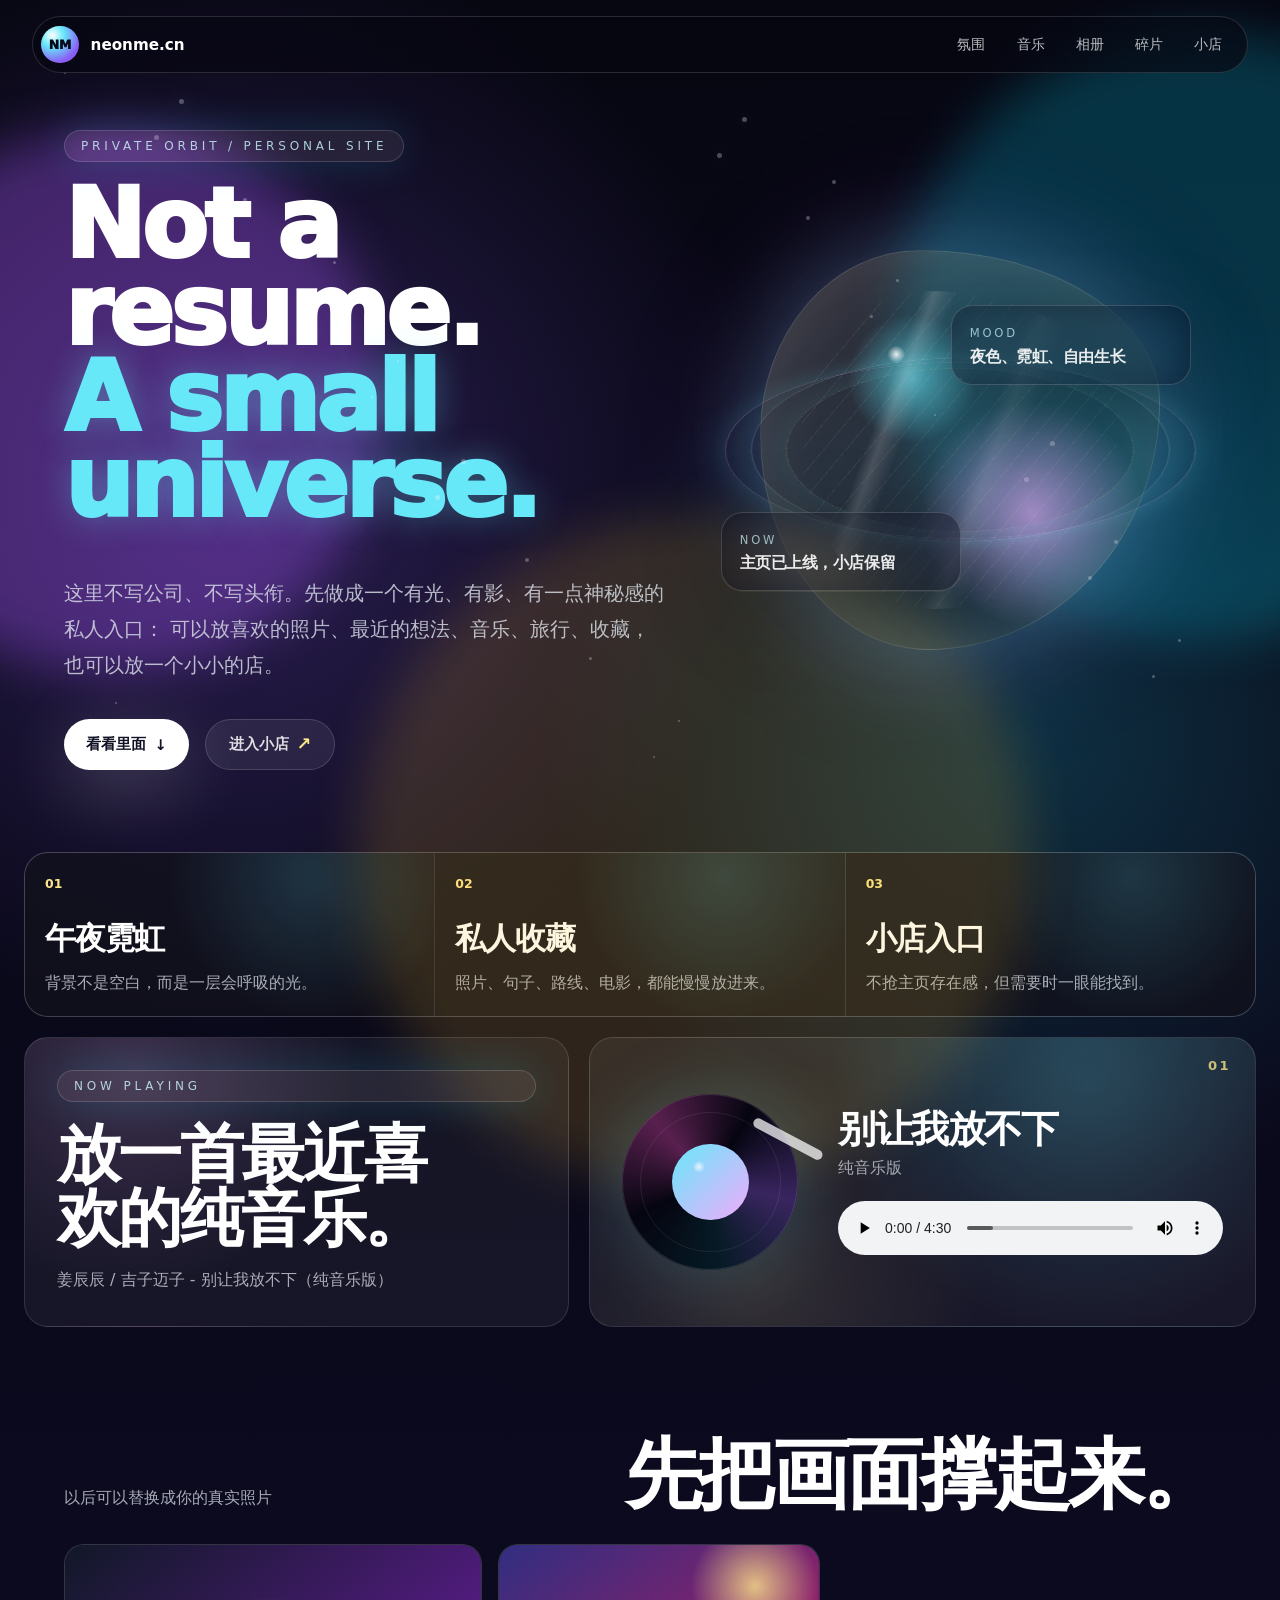
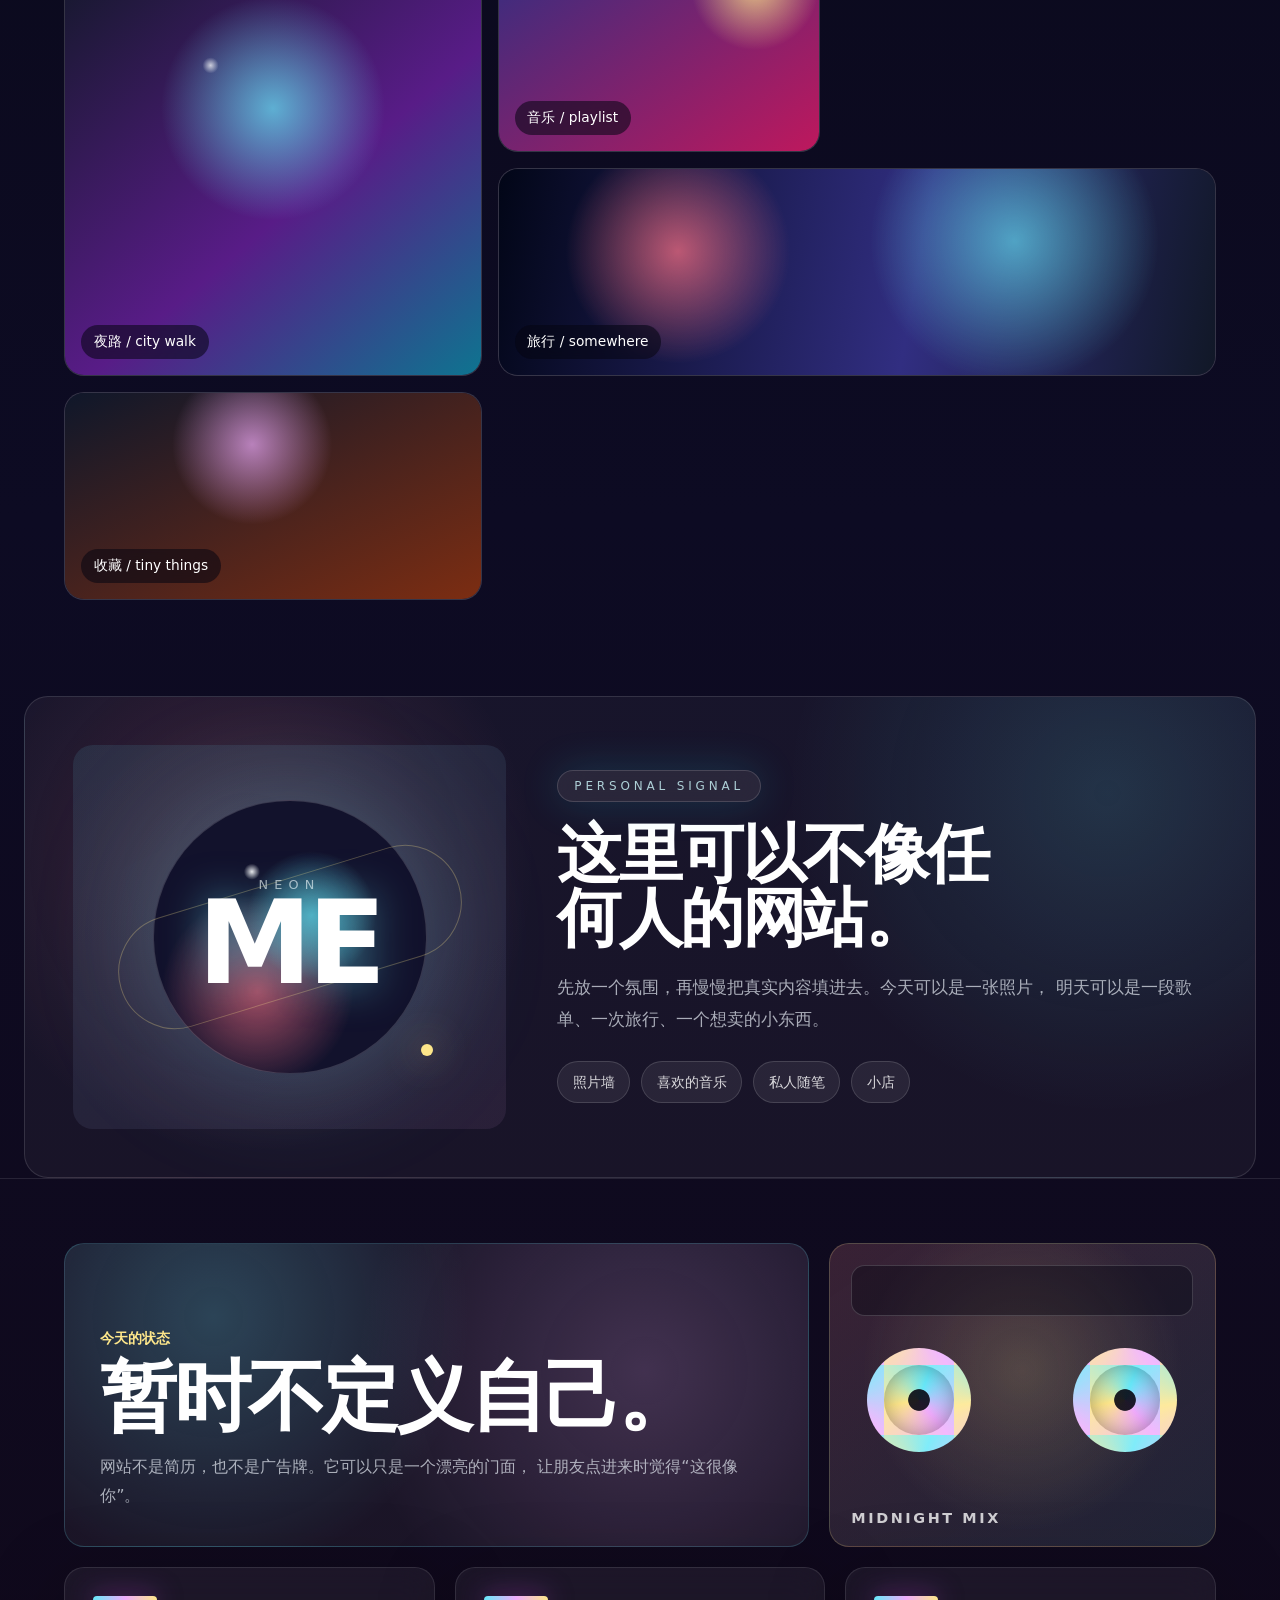
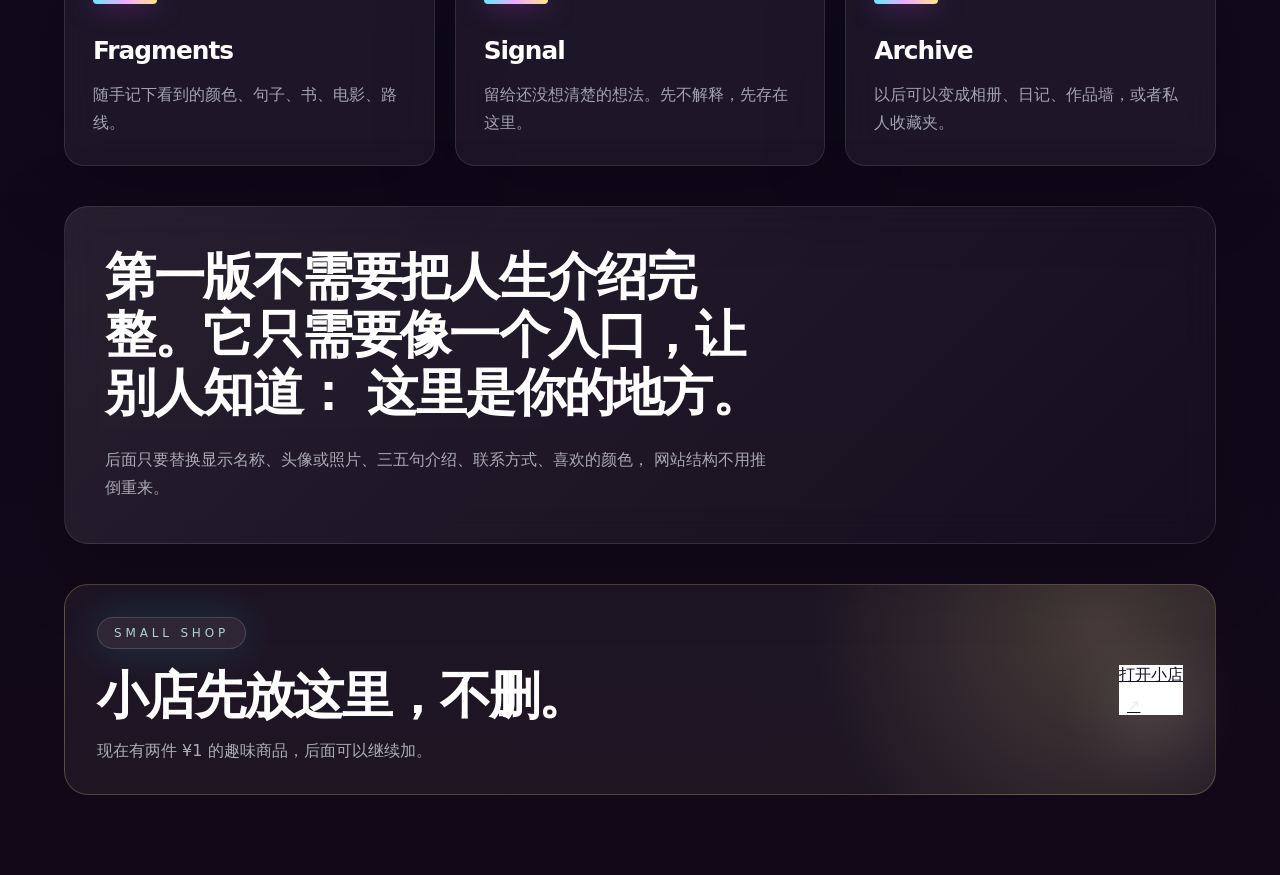
==== commit cd85cee3: "Add music player to homepage" ====
--- a/index.html
+++ b/index.html
@@ -447,6 +447,142 @@
   line-height: 1.65;
 }
 
+.music-section {
+  display: grid;
+  width: min(calc(100% - 3rem), 80rem);
+  margin: 1.25rem auto 0;
+  grid-template-columns: minmax(0, 0.9fr) minmax(22rem, 1.1fr);
+  gap: 1.25rem;
+  align-items: stretch;
+}
+
+.music-copy,
+.music-player {
+  min-height: 18rem;
+  border: 1px solid rgba(255, 255, 255, 0.12);
+  border-radius: 1.5rem;
+  background:
+    radial-gradient(circle at 20% 10%, rgba(240, 171, 252, 0.18), transparent 14rem),
+    rgba(255, 255, 255, 0.05);
+  padding: clamp(1.35rem, 3vw, 2rem);
+}
+
+.music-copy {
+  display: flex;
+  flex-direction: column;
+  justify-content: flex-end;
+}
+
+.music-copy h2 {
+  max-width: 34rem;
+  color: #fff;
+  font-size: clamp(2rem, 5vw, 4.4rem);
+  line-height: 1;
+  letter-spacing: -0.04em;
+  text-wrap: balance;
+}
+
+.music-copy > span {
+  display: block;
+  margin-top: 1rem;
+  color: var(--muted);
+  font-size: 1rem;
+  line-height: 1.7;
+}
+
+.music-player {
+  position: relative;
+  display: grid;
+  grid-template-columns: 12rem minmax(0, 1fr);
+  gap: 1.5rem;
+  overflow: hidden;
+  align-items: center;
+  background:
+    radial-gradient(circle at 75% 15%, rgba(103, 232, 249, 0.2), transparent 16rem),
+    radial-gradient(circle at 25% 85%, rgba(253, 230, 138, 0.12), transparent 14rem),
+    rgba(255, 255, 255, 0.055);
+}
+
+.music-player::after {
+  position: absolute;
+  right: 1.5rem;
+  top: 1.2rem;
+  content: "01";
+  color: rgba(253, 230, 138, 0.78);
+  font-size: 0.82rem;
+  font-weight: 900;
+  letter-spacing: 0.18em;
+}
+
+.vinyl {
+  position: relative;
+  display: grid;
+  width: 11rem;
+  aspect-ratio: 1;
+  place-items: center;
+  border-radius: 999px;
+  background:
+    radial-gradient(circle, #fff 0 0.38rem, transparent 0.42rem),
+    radial-gradient(circle, var(--solar) 0 1.8rem, transparent 1.85rem),
+    conic-gradient(from 30deg, #050510, #39255f, #061a25, #050510, #59204f, #050510);
+  box-shadow:
+    inset 0 0 0 1px rgba(255, 255, 255, 0.12),
+    0 0 75px rgba(103, 232, 249, 0.2);
+  animation: spin 16s linear infinite;
+}
+
+.vinyl::before,
+.vinyl::after {
+  position: absolute;
+  content: "";
+  border-radius: 999px;
+}
+
+.vinyl::before {
+  inset: 1.1rem;
+  border: 1px solid rgba(255, 255, 255, 0.08);
+}
+
+.vinyl::after {
+  inset: 3.1rem;
+  background:
+    radial-gradient(circle at 35% 30%, rgba(255, 255, 255, 0.78), transparent 0.38rem),
+    linear-gradient(135deg, var(--cyan), var(--fuchsia));
+}
+
+.vinyl i {
+  position: absolute;
+  right: -2rem;
+  top: 1.35rem;
+  width: 4.8rem;
+  height: 0.6rem;
+  border-radius: 999px;
+  background: rgba(255, 255, 255, 0.72);
+  transform: rotate(28deg);
+  transform-origin: left center;
+}
+
+.track-info strong {
+  display: block;
+  color: #fff;
+  font-size: clamp(1.45rem, 3vw, 2.35rem);
+  line-height: 1.1;
+  letter-spacing: -0.04em;
+}
+
+.track-info span {
+  display: block;
+  margin-top: 0.45rem;
+  color: rgba(226, 232, 240, 0.68);
+}
+
+.track-info audio {
+  display: block;
+  width: 100%;
+  margin-top: 1.4rem;
+  accent-color: var(--cyan);
+}
+
 .gallery-section {
   width: min(100%, 80rem);
   margin: 0 auto;
@@ -1202,7 +1338,9 @@
   .mood-strip,
   .gallery-grid,
   .identity-section,
-  .signal-board {
+  .signal-board,
+  .music-section,
+  .music-player {
     grid-template-columns: 1fr;
   }
 
@@ -1307,6 +1445,7 @@
         </a>
         <nav aria-label="主页导航">
           <a href="#mood">氛围</a>
+          <a href="#music">音乐</a>
           <a href="#gallery">相册</a>
           <a href="#notes">碎片</a>
           <a href="shop.html">小店</a>
@@ -1372,6 +1511,32 @@
             <span>03</span>
             <strong>小店入口</strong>
             <p>不抢主页存在感，但需要时一眼能找到。</p>
+          </div>
+        </section>
+
+        <section id="music" class="music-section" aria-label="我喜欢的歌">
+          <div class="music-copy">
+            <p class="eyebrow">now playing</p>
+            <h2>放一首最近喜欢的纯音乐。</h2>
+            <span>
+              姜辰辰 / 吉子迈子 - 别让我放不下（纯音乐版）
+            </span>
+          </div>
+          <div class="music-player">
+            <div class="vinyl" aria-hidden="true">
+              <i></i>
+            </div>
+            <div class="track-info">
+              <strong>别让我放不下</strong>
+              <span>纯音乐版</span>
+              <audio
+                controls
+                preload="metadata"
+                src="bie-rang-wo-fang-bu-xia-instrumental.mp3"
+              >
+                你的浏览器不支持音频播放。
+              </audio>
+            </div>
           </div>
         </section>
 
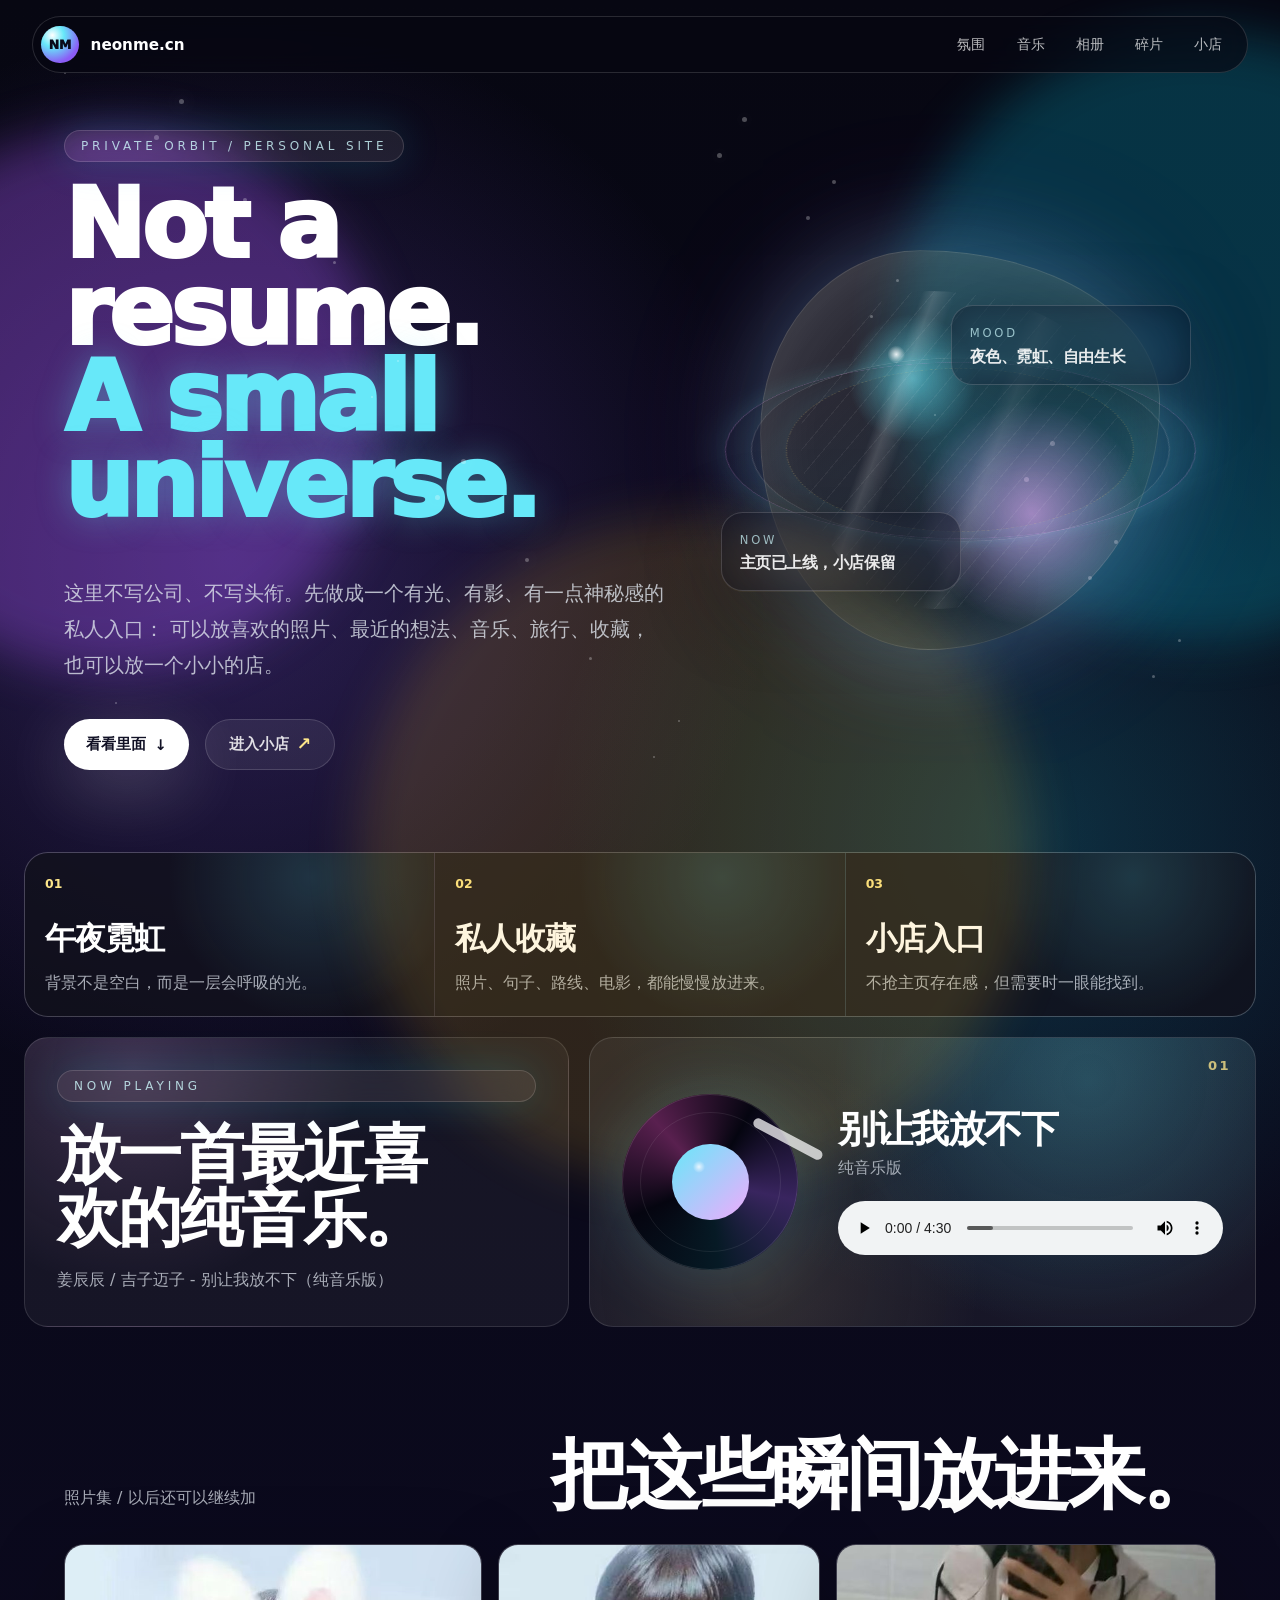
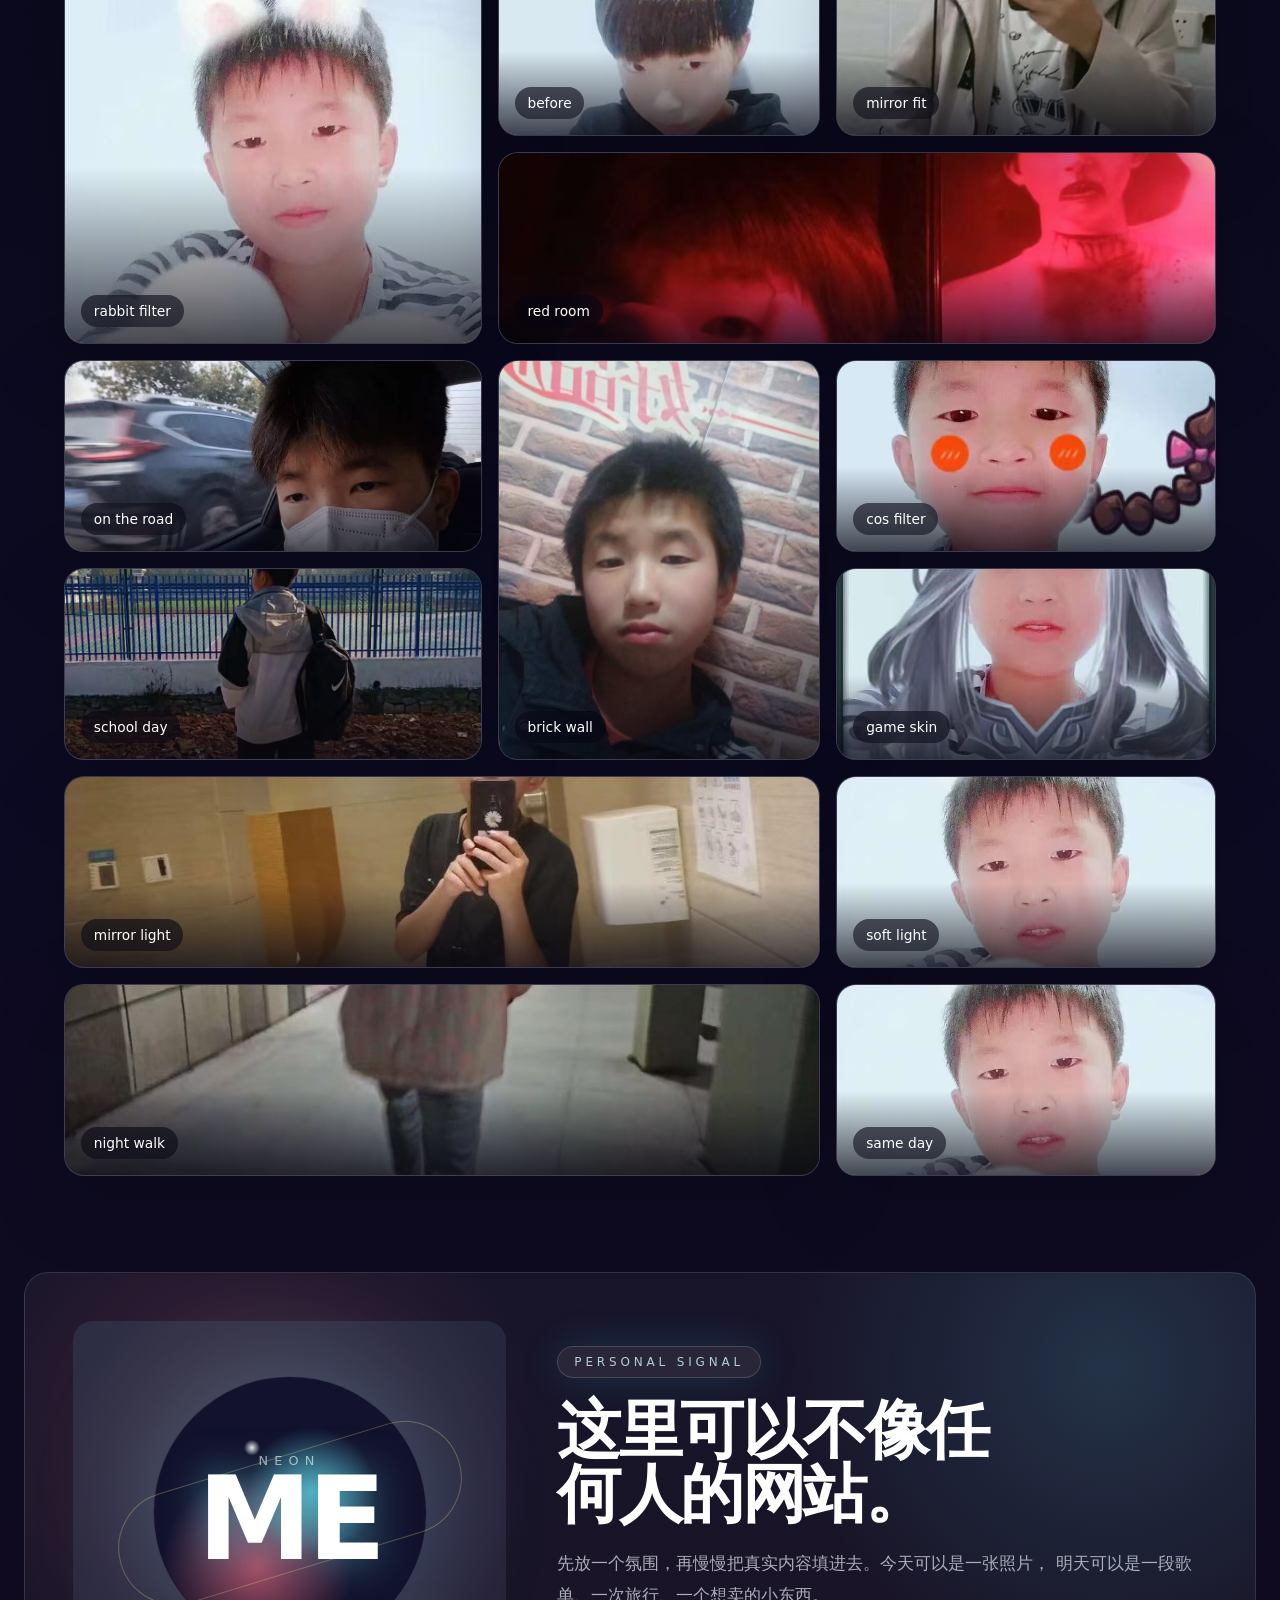
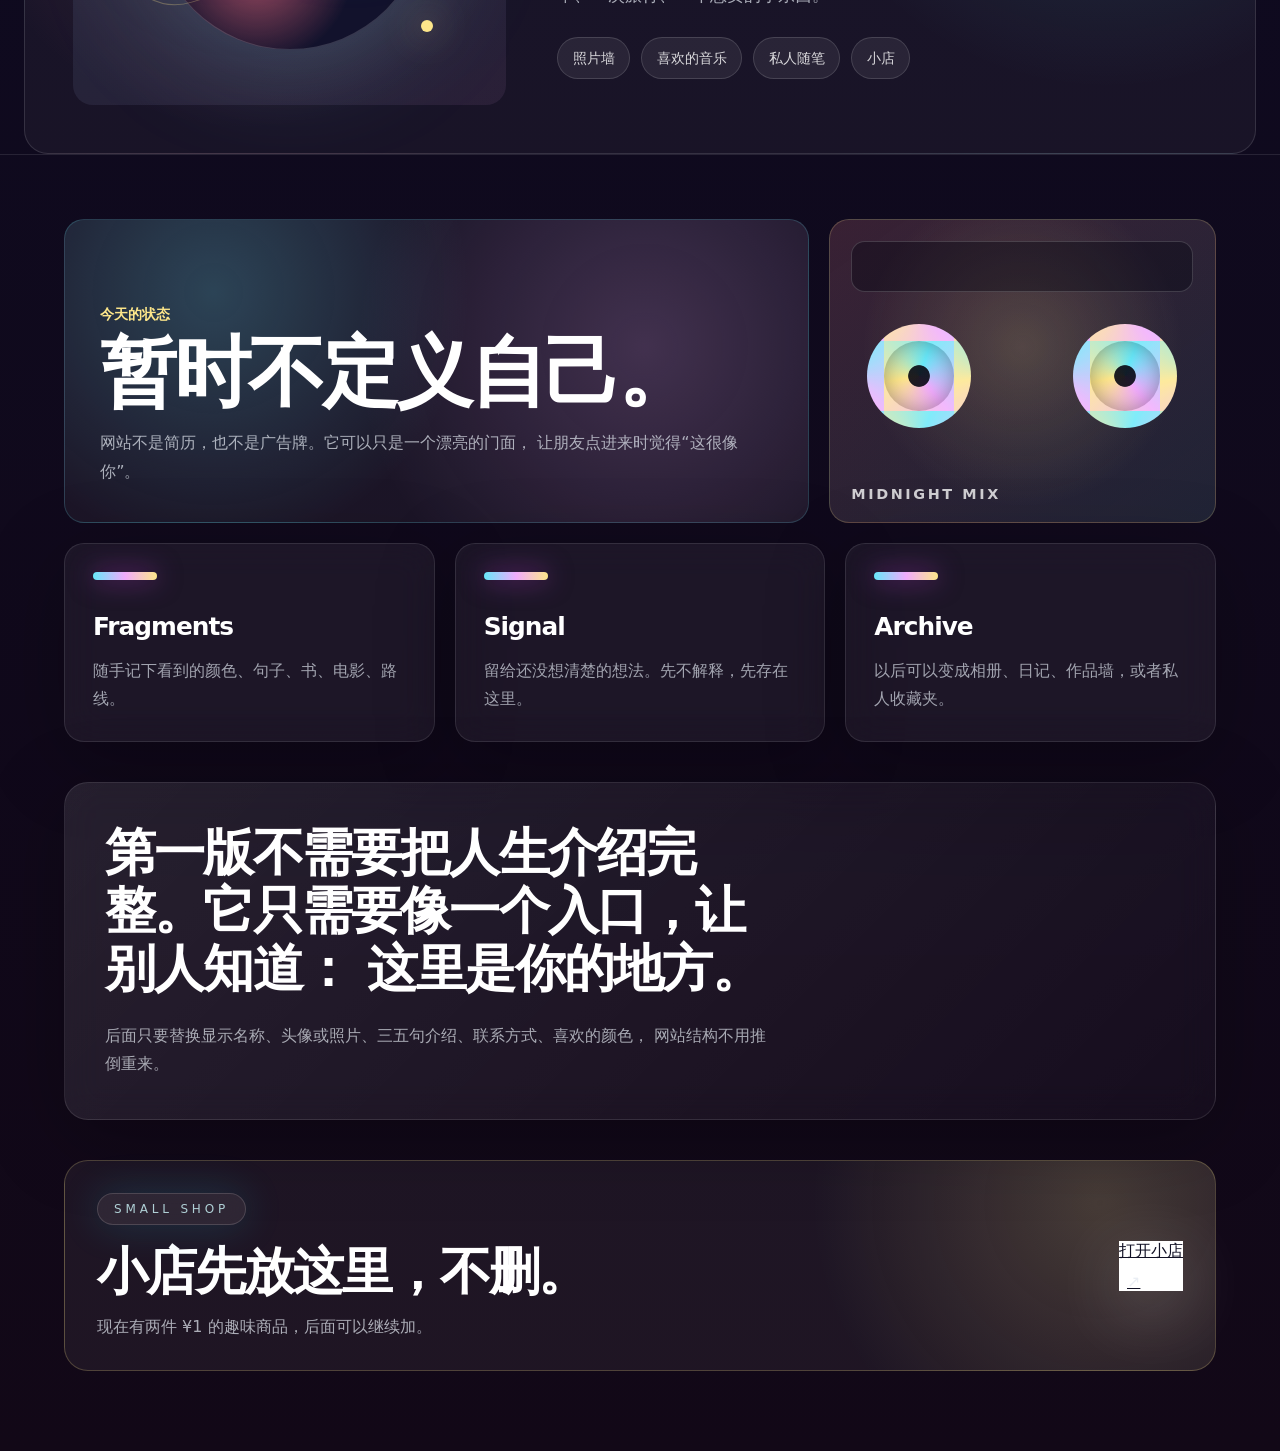
==== commit 700a2555: "Add personal photo gallery" ====
--- a/index.html
+++ b/index.html
@@ -616,7 +616,8 @@
 .gallery-grid {
   display: grid;
   grid-template-columns: 1.1fr 0.85fr 1fr;
-  grid-auto-rows: 13rem;
+  grid-auto-flow: dense;
+  grid-auto-rows: 12rem;
   gap: 1rem;
 }
 
@@ -624,9 +625,17 @@
   position: relative;
   overflow: hidden;
   margin: 0;
-  border: 1px solid rgba(255, 255, 255, 0.12);
+  border: 1px solid rgba(255, 255, 255, 0.16);
   border-radius: 1.25rem;
   background: rgba(255, 255, 255, 0.06);
+  box-shadow: 0 22px 80px rgba(0, 0, 0, 0.22);
+  transition: transform 260ms ease, border-color 260ms ease, filter 260ms ease;
+}
+
+.photo-card:hover {
+  transform: translateY(-0.35rem);
+  border-color: rgba(165, 243, 252, 0.42);
+  filter: saturate(1.08);
 }
 
 .photo-card.tall {
@@ -635,6 +644,24 @@
 
 .photo-card.wide {
   grid-column: span 2;
+}
+
+.photo-card img {
+  position: absolute;
+  inset: 0;
+  display: block;
+  width: 100%;
+  height: 100%;
+  object-fit: cover;
+}
+
+.photo-card::after {
+  position: absolute;
+  inset: auto 0 0;
+  height: 44%;
+  content: "";
+  background: linear-gradient(180deg, transparent, rgba(7, 7, 18, 0.72));
+  pointer-events: none;
 }
 
 .photo-gradient {
@@ -670,6 +697,7 @@
 
 .photo-card figcaption {
   position: absolute;
+  z-index: 1;
   left: 1rem;
   bottom: 1rem;
   border-radius: 999px;
@@ -1542,25 +1570,61 @@
 
         <section id="gallery" class="gallery-section">
           <div class="section-heading">
-            <p>以后可以替换成你的真实照片</p>
-            <h2>先把画面撑起来。</h2>
+            <p>照片集 / 以后还可以继续加</p>
+            <h2>把这些瞬间放进来。</h2>
           </div>
           <div class="gallery-grid">
             <figure class="photo-card tall">
-              <div class="photo-gradient g1"></div>
-              <figcaption>夜路 / city walk</figcaption>
+              <img src="[data-uri]" alt="戴兔耳滤镜的自拍照片" loading="lazy" />
+              <figcaption>rabbit filter</figcaption>
             </figure>
             <figure class="photo-card">
-              <div class="photo-gradient g2"></div>
-              <figcaption>音乐 / playlist</figcaption>
+              <img src="[data-uri]" alt="以前的短发自拍照片" loading="lazy" />
+              <figcaption>before</figcaption>
             </figure>
             <figure class="photo-card wide">
-              <div class="photo-gradient g3"></div>
-              <figcaption>旅行 / somewhere</figcaption>
+              <img src="[data-uri]" alt="红色灯光下的氛围自拍" loading="lazy" />
+              <figcaption>red room</figcaption>
             </figure>
             <figure class="photo-card">
-              <div class="photo-gradient g4"></div>
-              <figcaption>收藏 / tiny things</figcaption>
+              <img src="[data-uri]" alt="镜子里的穿搭自拍" loading="lazy" />
+              <figcaption>mirror fit</figcaption>
+            </figure>
+            <figure class="photo-card">
+              <img src="[data-uri]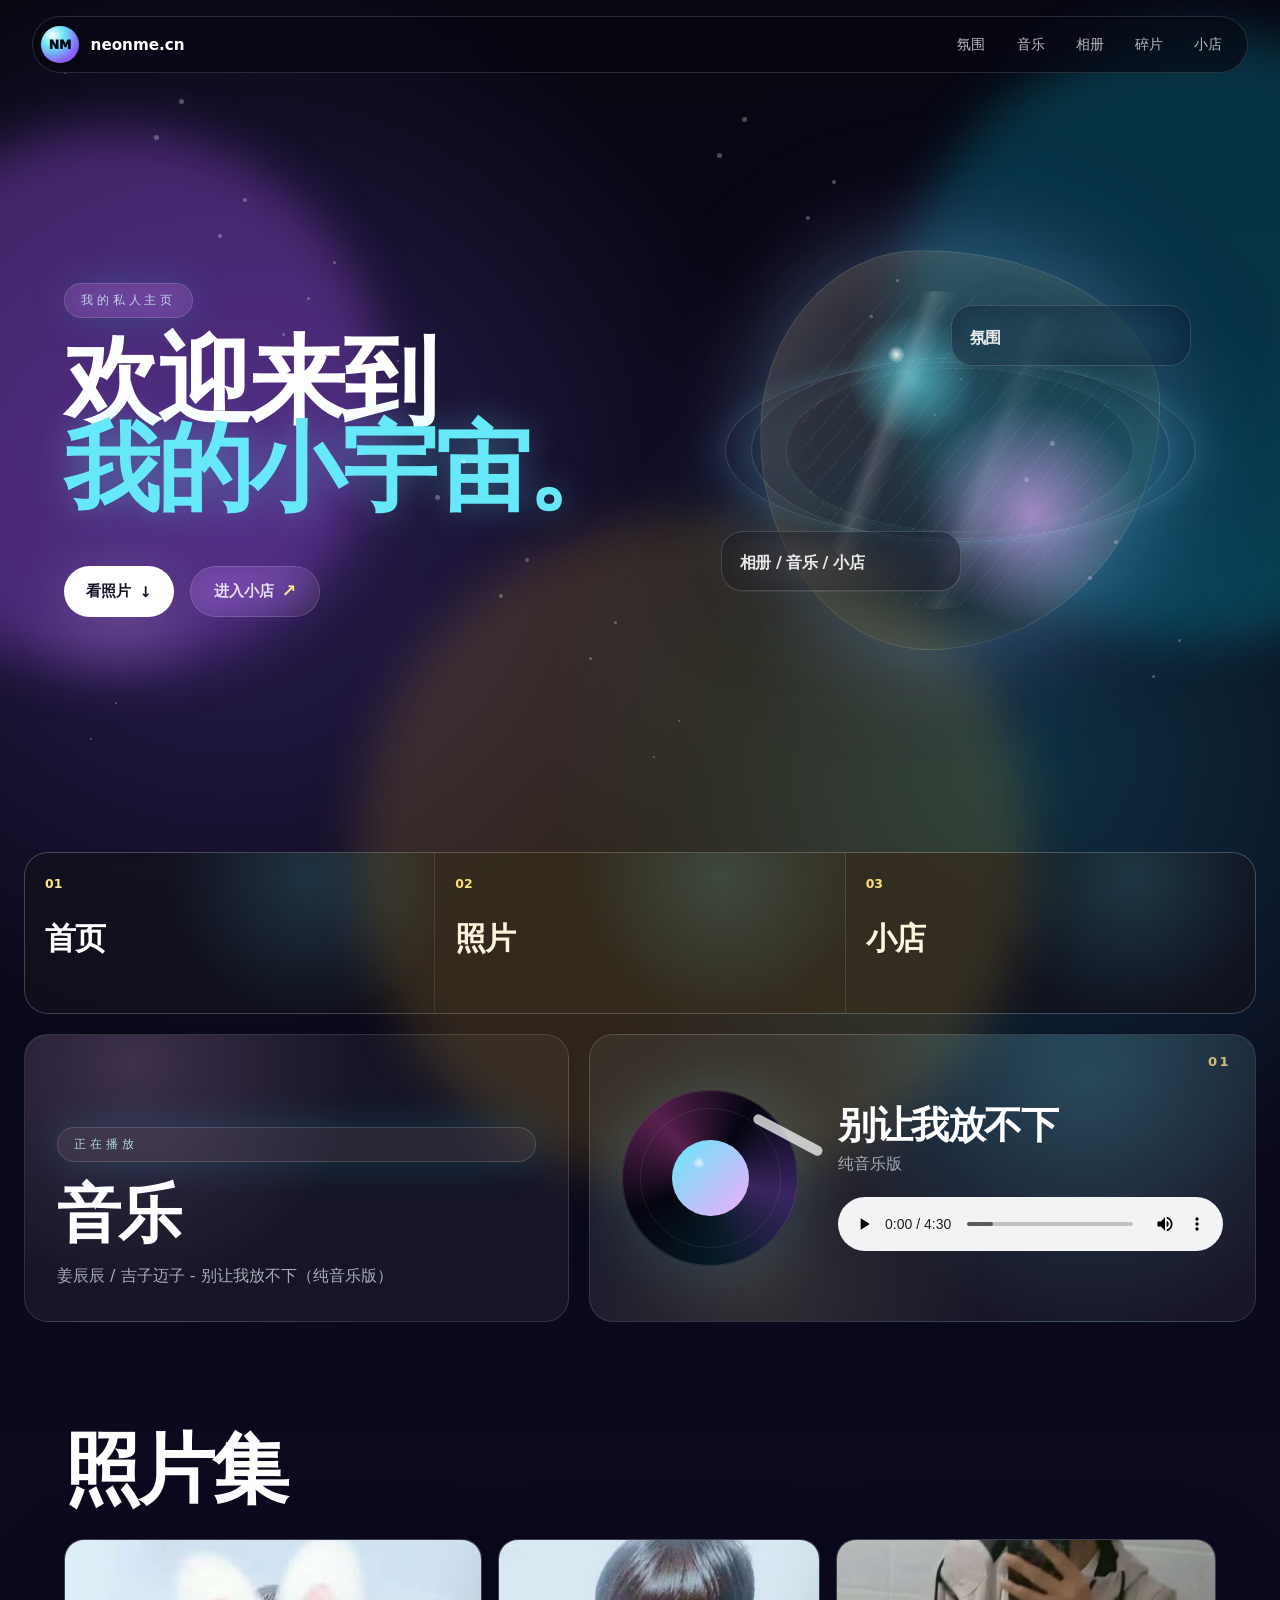
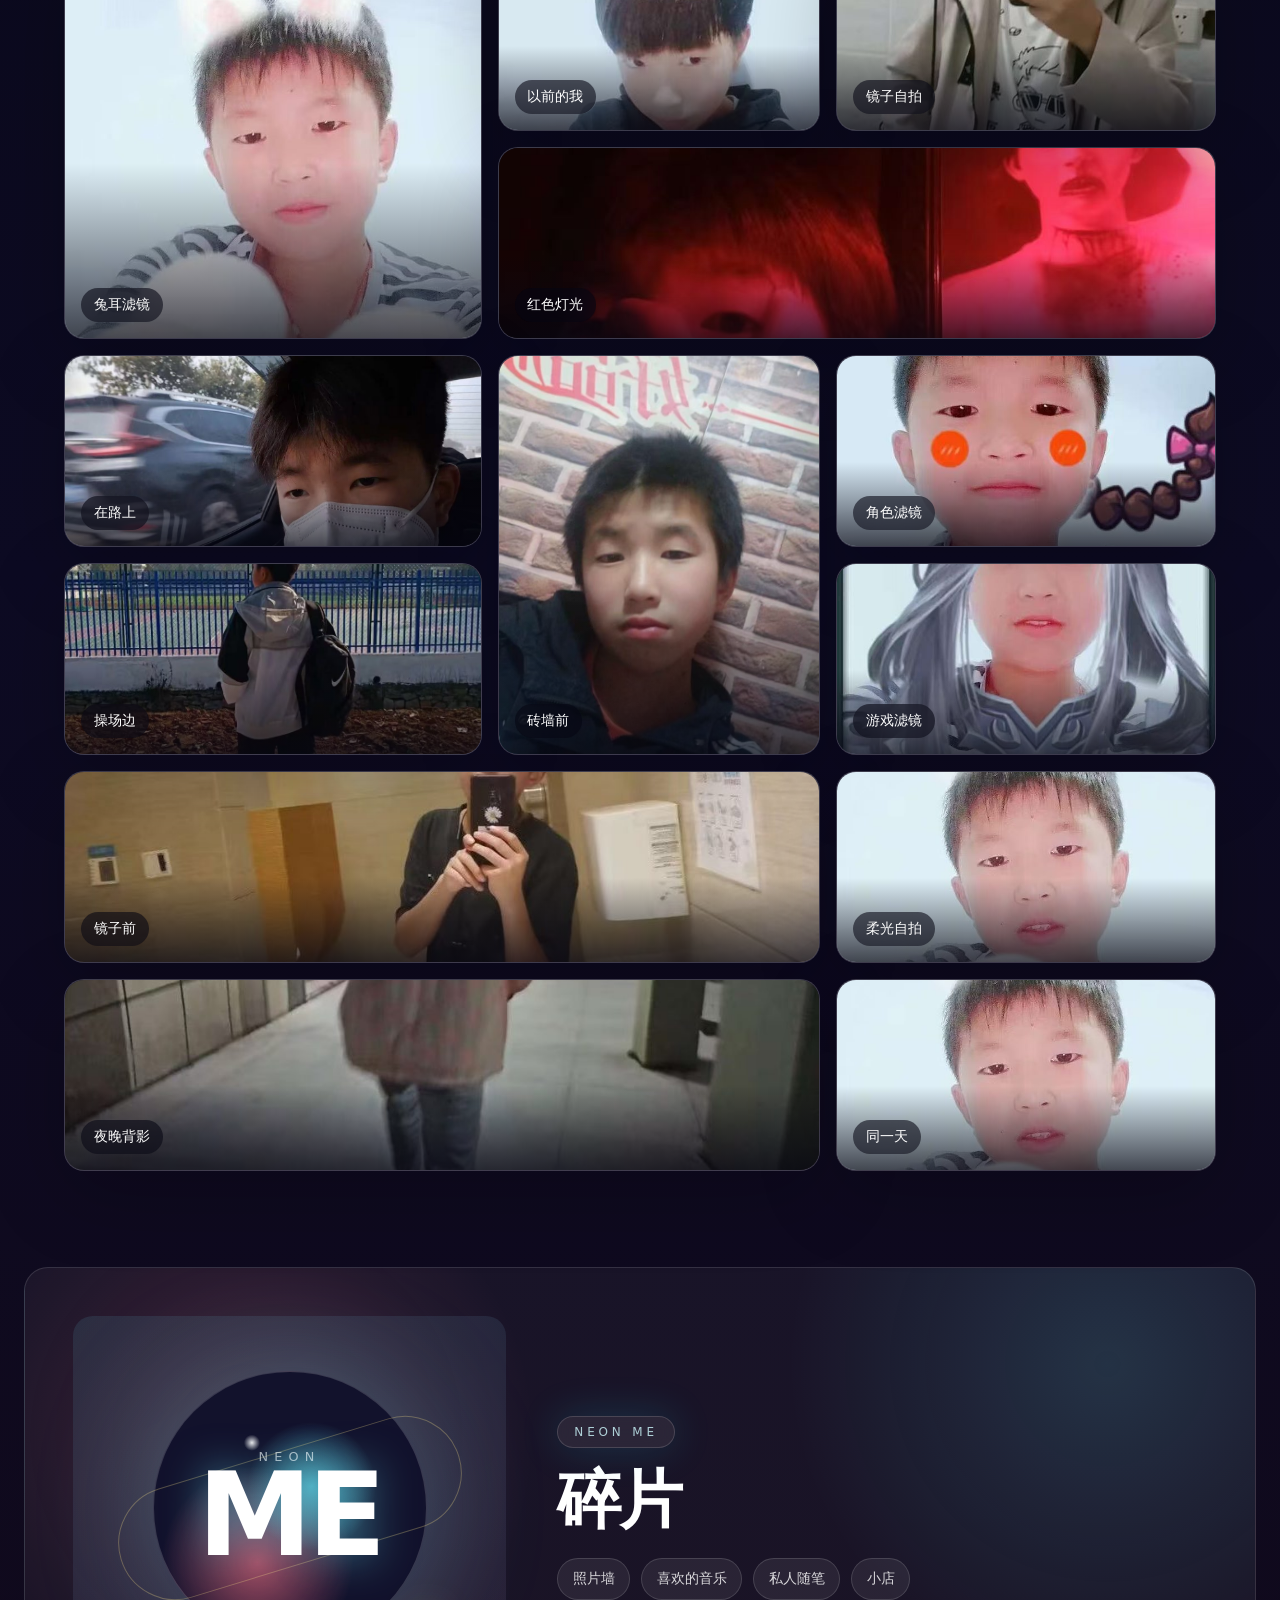
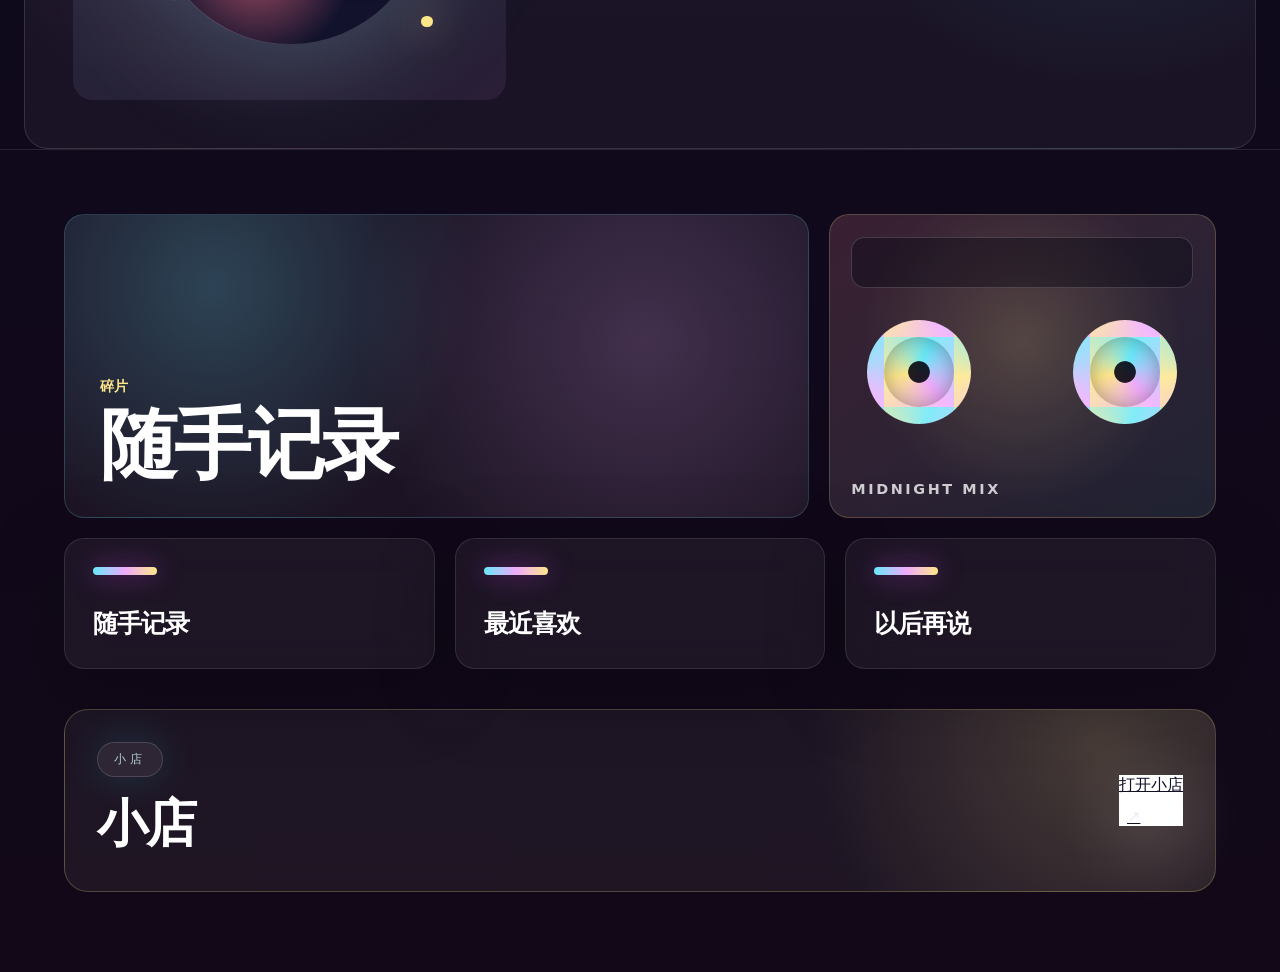
==== commit 826b1a20: "Add files via upload" ====
--- a/index.html
+++ b/index.html
@@ -6,12 +6,12 @@
     <title>neonme.cn · A Small Universe</title>
     <meta
       name="description"
-      content="一个私人霓虹宇宙：相册、碎片、灵感、小店和以后慢慢长出来的内容。"
+      content="一个私人小网站：放照片、音乐、小店，还有以后慢慢加的内容。"
     />
     <meta property="og:title" content="neonme.cn · A Small Universe" />
     <meta
       property="og:description"
-      content="一个私人霓虹宇宙：相册、碎片、灵感、小店和以后慢慢长出来的内容。"
+      content="一个私人小网站：放照片、音乐、小店，还有以后慢慢加的内容。"
     />
     <link rel="icon" href="[data-uri]" />
     <style>
@@ -1489,17 +1489,13 @@
 
           <div class="hero-grid">
             <div class="copy">
-              <p class="eyebrow">private orbit / personal site</p>
+              <p class="eyebrow">我的私人主页</p>
               <h1>
-                Not a resume.
-                <span>A small universe.</span>
+                欢迎来到
+                <span>我的小宇宙。</span>
               </h1>
-              <p class="intro">
-                这里不写公司、不写头衔。先做成一个有光、有影、有一点神秘感的私人入口：
-                可以放喜欢的照片、最近的想法、音乐、旅行、收藏，也可以放一个小小的店。
-              </p>
               <div class="actions">
-                <a class="primary" href="#gallery">看看里面 <span>↓</span></a>
+                <a class="primary" href="#gallery">看照片 <span>↓</span></a>
                 <a class="secondary shop-link" href="shop.html">进入小店 <span>↗</span></a>
               </div>
             </div>
@@ -1508,12 +1504,10 @@
               <div class="planet-shell">
                 <div class="planet-core">
                   <div class="glass-card card-top">
-                    <small>mood</small>
-                    <strong>夜色、霓虹、自由生长</strong>
+                    <strong>氛围</strong>
                   </div>
                   <div class="glass-card card-bottom">
-                    <small>now</small>
-                    <strong>主页已上线，小店保留</strong>
+                    <strong>相册 / 音乐 / 小店</strong>
                   </div>
                 </div>
                 <div class="orbit orbit-a"></div>
@@ -1527,25 +1521,22 @@
         <section id="mood" class="mood-strip" aria-label="网站氛围">
           <div>
             <span>01</span>
-            <strong>午夜霓虹</strong>
-            <p>背景不是空白，而是一层会呼吸的光。</p>
+            <strong>首页</strong>
           </div>
           <div>
             <span>02</span>
-            <strong>私人收藏</strong>
-            <p>照片、句子、路线、电影，都能慢慢放进来。</p>
+            <strong>照片</strong>
           </div>
           <div>
             <span>03</span>
-            <strong>小店入口</strong>
-            <p>不抢主页存在感，但需要时一眼能找到。</p>
+            <strong>小店</strong>
           </div>
         </section>
 
         <section id="music" class="music-section" aria-label="我喜欢的歌">
           <div class="music-copy">
-            <p class="eyebrow">now playing</p>
-            <h2>放一首最近喜欢的纯音乐。</h2>
+            <p class="eyebrow">正在播放</p>
+            <h2>音乐</h2>
             <span>
               姜辰辰 / 吉子迈子 - 别让我放不下（纯音乐版）
             </span>
@@ -1570,61 +1561,60 @@
 
         <section id="gallery" class="gallery-section">
           <div class="section-heading">
-            <p>照片集 / 以后还可以继续加</p>
-            <h2>把这些瞬间放进来。</h2>
+            <h2>照片集</h2>
           </div>
           <div class="gallery-grid">
             <figure class="photo-card tall">
               <img src="[data-uri]" alt="戴兔耳滤镜的自拍照片" loading="lazy" />
-              <figcaption>rabbit filter</figcaption>
+              <figcaption>兔耳滤镜</figcaption>
             </figure>
             <figure class="photo-card">
               <img src="[data-uri]" alt="以前的短发自拍照片" loading="lazy" />
-              <figcaption>before</figcaption>
+              <figcaption>以前的我</figcaption>
             </figure>
             <figure class="photo-card wide">
               <img src="[data-uri]" alt="红色灯光下的氛围自拍" loading="lazy" />
-              <figcaption>red room</figcaption>
+              <figcaption>红色灯光</figcaption>
             </figure>
             <figure class="photo-card">
               <img src="[data-uri]" alt="镜子里的穿搭自拍" loading="lazy" />
-              <figcaption>mirror fit</figcaption>
+              <figcaption>镜子自拍</figcaption>
             </figure>
             <figure class="photo-card">
               <img src="[data-uri]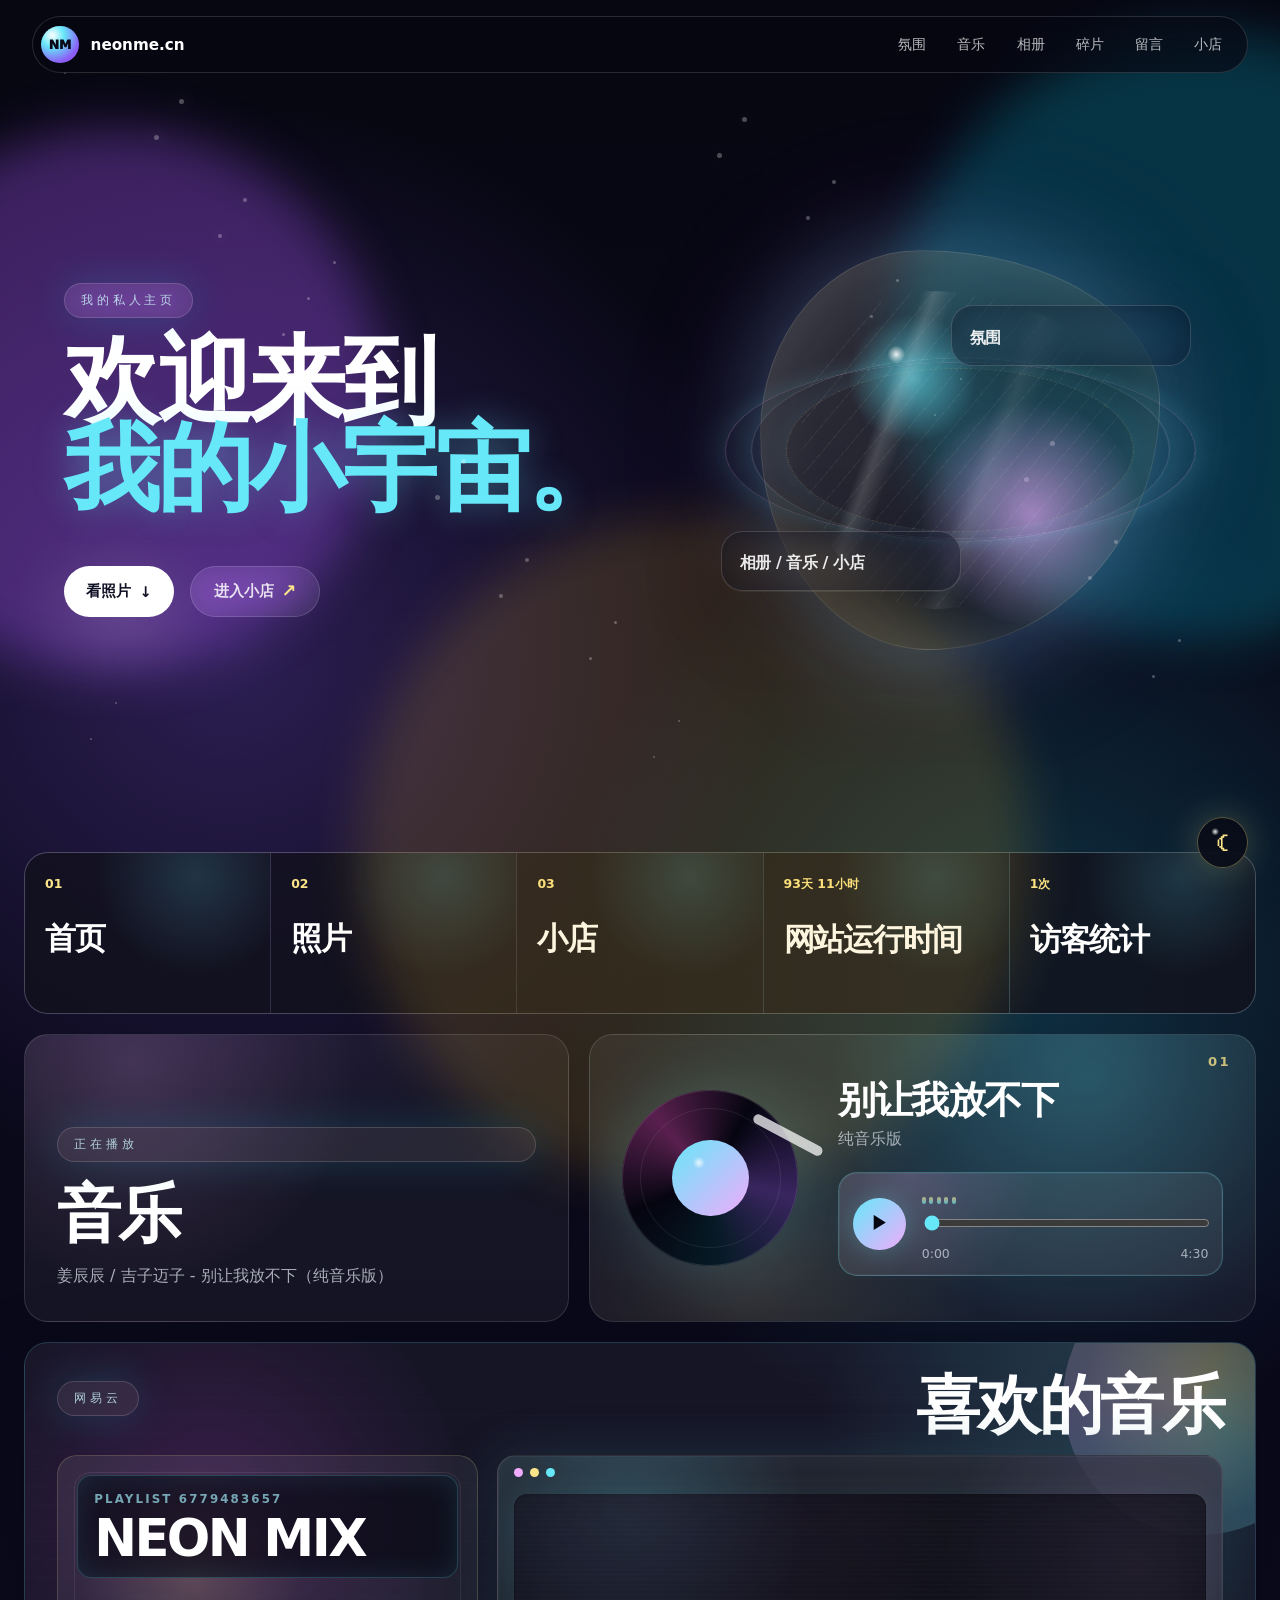
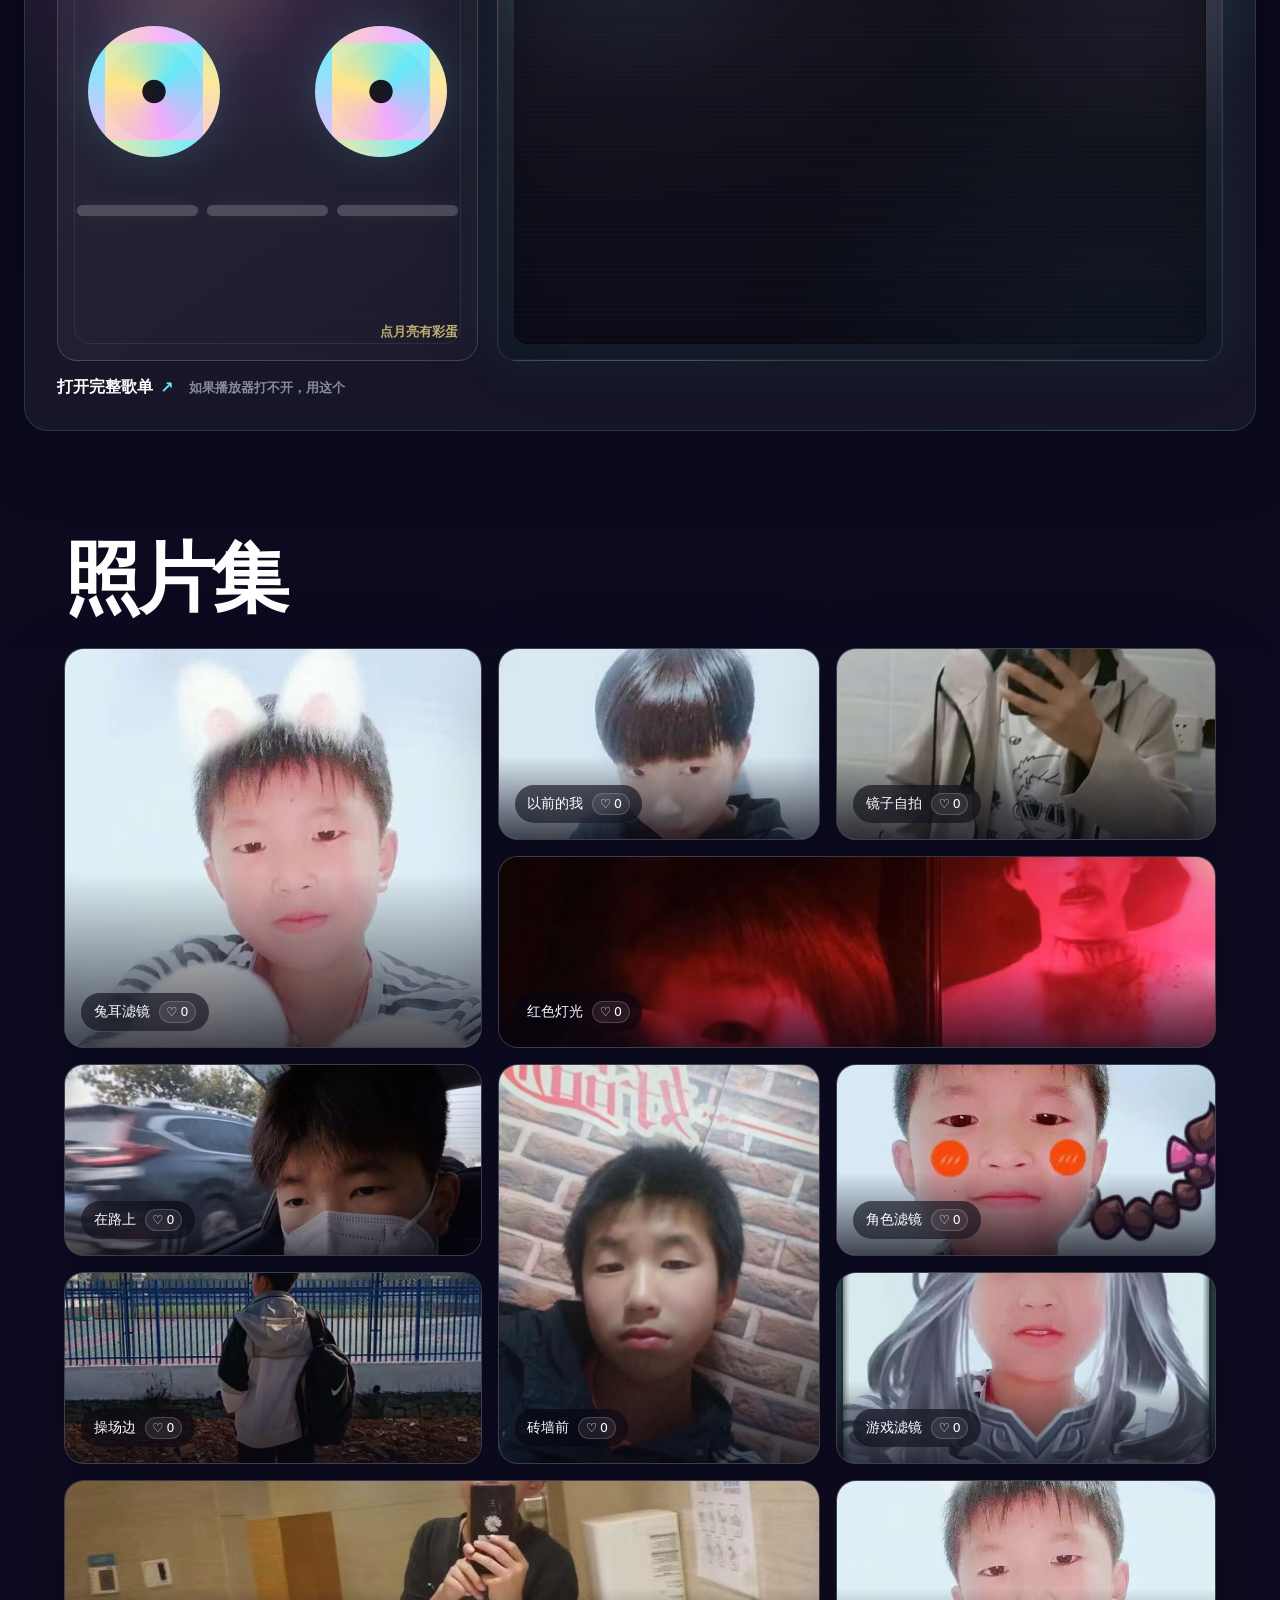
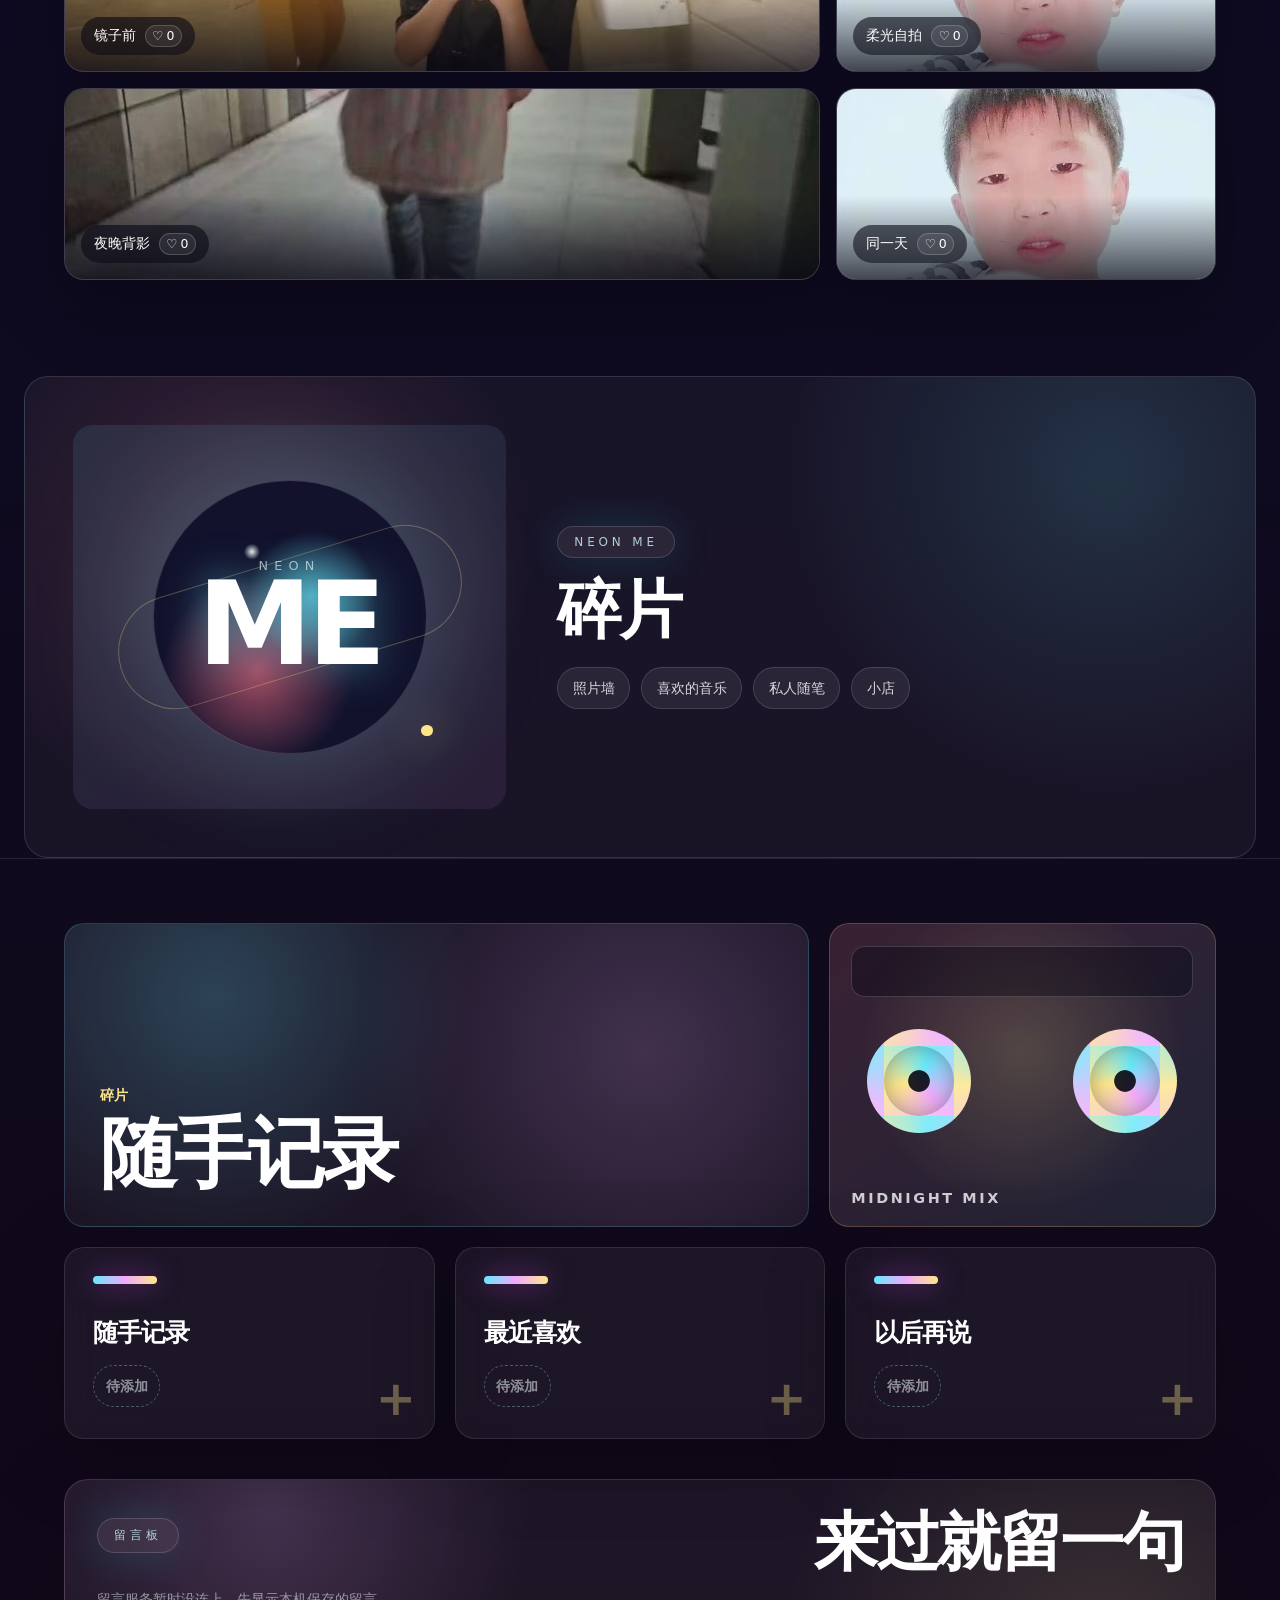
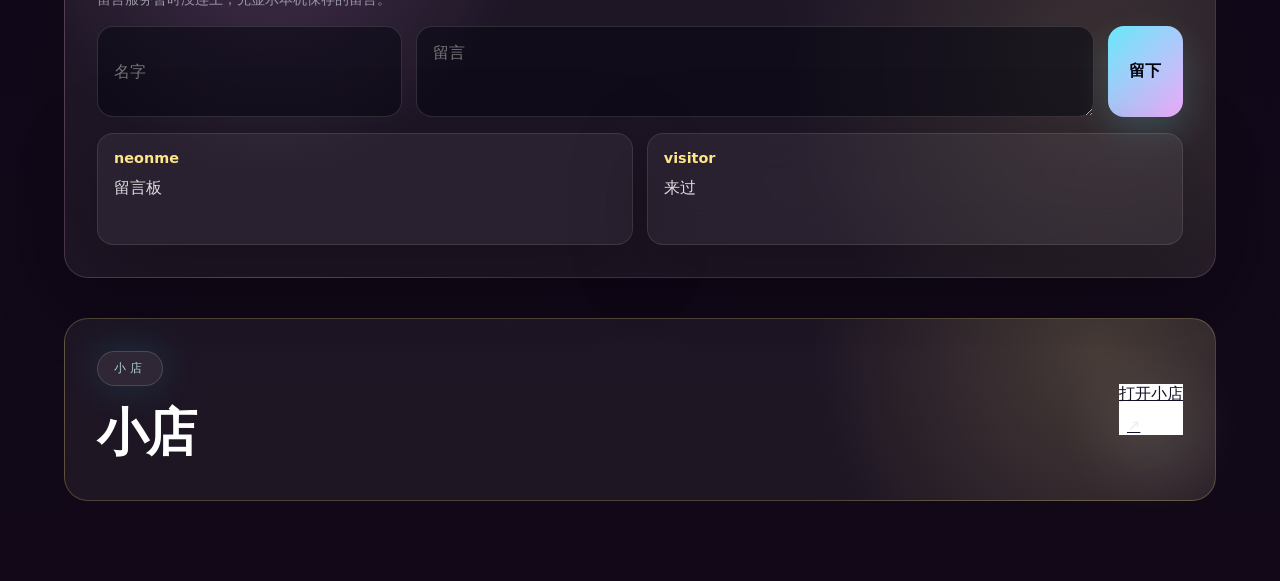
==== commit 995ecdad: "Update neonme site with connected features" ====
--- a/index.html
+++ b/index.html
@@ -13,1458 +13,14 @@
       property="og:description"
       content="一个私人小网站：放照片、音乐、小店，还有以后慢慢加的内容。"
     />
-    <link rel="icon" href="[data-uri]" />
-    <style>
-* {
-  box-sizing: border-box;
-}
-
-:root {
-  --void: #070712;
-  --deep: #0d0b23;
-  --violet: #8b5cf6;
-  --fuchsia: #f0abfc;
-  --cyan: #67e8f9;
-  --solar: #fde68a;
-  --rose: #fb7185;
-  --ink: rgba(255, 255, 255, 0.92);
-  --muted: rgba(226, 232, 240, 0.72);
-}
-
-html {
-  scroll-behavior: smooth;
-}
-
-body {
-  margin: 0;
-  background:
-    radial-gradient(circle at 18% 12%, rgba(139, 92, 246, 0.28), transparent 34rem),
-    radial-gradient(circle at 80% 18%, rgba(34, 211, 238, 0.2), transparent 30rem),
-    linear-gradient(180deg, #070712 0%, #0d0b23 52%, #120817 100%);
-  color: #fff;
-  font-family:
-    Inter, ui-sans-serif, system-ui, -apple-system, BlinkMacSystemFont, "Segoe UI",
-    "PingFang SC", "Microsoft YaHei", sans-serif;
-}
-
-.page-shell {
-  position: relative;
-  min-height: 100vh;
-}
-
-.site-header {
-  position: fixed;
-  left: 50%;
-  top: 1rem;
-  z-index: 10;
-  display: flex;
-  width: min(calc(100% - 2rem), 76rem);
-  transform: translateX(-50%);
-  align-items: center;
-  justify-content: space-between;
-  gap: 1rem;
-  border: 1px solid rgba(255, 255, 255, 0.14);
-  border-radius: 999px;
-  background: rgba(7, 7, 18, 0.64);
-  padding: 0.55rem 0.7rem 0.55rem 0.55rem;
-  backdrop-filter: blur(20px);
-}
-
-.brand-mark,
-.site-header nav,
-.site-header nav a {
-  display: flex;
-  align-items: center;
-}
-
-.brand-mark {
-  gap: 0.7rem;
-  color: #fff;
-  text-decoration: none;
-}
-
-.brand-mark span {
-  display: grid;
-  width: 2.35rem;
-  height: 2.35rem;
-  place-items: center;
-  border-radius: 50%;
-  background: radial-gradient(circle at 30% 25%, #fff, var(--cyan) 30%, var(--violet) 72%);
-  color: #09091a;
-  font-size: 0.78rem;
-  font-weight: 950;
-}
-
-.brand-mark strong {
-  font-size: 0.95rem;
-}
-
-.site-header nav {
-  gap: 0.25rem;
-}
-
-.site-header nav a {
-  min-height: 2.1rem;
-  border-radius: 999px;
-  padding: 0 0.85rem;
-  color: rgba(255, 255, 255, 0.72);
-  font-size: 0.86rem;
-  text-decoration: none;
-}
-
-.site-header nav a:hover {
-  background: rgba(255, 255, 255, 0.1);
-  color: #fff;
-}
-
-::selection {
-  background: rgba(103, 232, 249, 0.35);
-}
-
-main {
-  min-height: 100vh;
-  overflow: hidden;
-}
-
-.hero {
-  position: relative;
-  isolation: isolate;
-  display: flex;
-  min-height: 100vh;
-  align-items: center;
-  padding: 2.5rem 4rem;
-}
-
-.hero-grid,
-.cards-section {
-  width: min(100%, 80rem);
-  margin: 0 auto;
-}
-
-.hero-grid {
-  display: grid;
-  grid-template-columns: 1.08fr 0.92fr;
-  align-items: center;
-  gap: 2.5rem;
-}
-
-.eyebrow {
-  display: inline-flex;
-  margin: 0 0 1.25rem;
-  border: 1px solid rgba(255, 255, 255, 0.15);
-  border-radius: 999px;
-  background: rgba(255, 255, 255, 0.08);
-  padding: 0.5rem 1rem;
-  color: rgba(207, 250, 254, 0.8);
-  font-size: 0.75rem;
-  letter-spacing: 0.32em;
-  text-transform: uppercase;
-  box-shadow: 0 0 40px rgba(34, 211, 238, 0.18);
-  backdrop-filter: blur(16px);
-}
-
-h1 {
-  max-width: 58rem;
-  margin: 0;
-  color: #fff;
-  font-size: clamp(3.4rem, 8.5vw, 6rem);
-  font-weight: 950;
-  letter-spacing: -0.035em;
-  line-height: 0.9;
-  text-wrap: balance;
-}
-
-h1 span {
-  display: block;
-  padding-bottom: 0.2em;
-  color: var(--cyan);
-  text-shadow: 0 0 34px rgba(103, 232, 249, 0.34);
-}
-
-.intro {
-  max-width: 42rem;
-  margin: 1.75rem 0 0;
-  color: rgba(226, 232, 240, 0.78);
-  font-size: clamp(1.05rem, 2vw, 1.25rem);
-  line-height: 1.8;
-  text-wrap: pretty;
-}
-
-.actions {
-  display: flex;
-  flex-wrap: wrap;
-  gap: 1rem;
-  margin-top: 2.25rem;
-}
-
-.actions a {
-  display: inline-flex;
-  align-items: center;
-  justify-content: center;
-  border-radius: 999px;
-  padding: 0.9rem 1.4rem;
-  font-size: 0.92rem;
-  font-weight: 750;
-  text-decoration: none;
-  transition: transform 220ms ease, box-shadow 220ms ease, border-color 220ms ease;
-}
-
-.actions a:hover {
-  transform: translateY(-0.25rem);
-}
-
-.primary {
-  background: #fff;
-  color: #111125;
-  box-shadow: 0 18px 70px rgba(255, 255, 255, 0.22);
-}
-
-.primary:hover {
-  box-shadow: 0 26px 90px rgba(56, 189, 248, 0.35);
-}
-
-.primary span {
-  margin-left: 0.5rem;
-}
-
-.secondary {
-  border: 1px solid rgba(255, 255, 255, 0.15);
-  background: rgba(255, 255, 255, 0.07);
-  color: rgba(255, 255, 255, 0.85);
-  backdrop-filter: blur(16px);
-}
-
-.secondary:hover {
-  border-color: rgba(165, 243, 252, 0.5);
-}
-
-.shop-link span {
-  margin-left: 0.5rem;
-  color: var(--solar);
-  font-size: 1.1rem;
-}
-
-.aurora {
-  position: absolute;
-  z-index: -1;
-  pointer-events: none;
-  border-radius: 999px;
-  filter: blur(24px);
-  opacity: 0.76;
-  mix-blend-mode: screen;
-  animation: drift 14s ease-in-out infinite alternate;
-}
-
-.aurora-one {
-  left: -10rem;
-  top: 8rem;
-  width: 34rem;
-  height: 34rem;
-  background: rgba(168, 85, 247, 0.42);
-}
-
-.aurora-two {
-  right: -14rem;
-  top: 2rem;
-  width: 38rem;
-  height: 38rem;
-  background: rgba(6, 182, 212, 0.33);
-  animation-delay: -4s;
-}
-
-.aurora-three {
-  bottom: -18rem;
-  left: 28%;
-  width: 42rem;
-  height: 42rem;
-  background: rgba(251, 191, 36, 0.2);
-  animation-delay: -8s;
-}
-
-.starfield span {
-  position: absolute;
-  display: block;
-  border-radius: 999px;
-  background: #fff;
-  box-shadow: 0 0 18px rgba(255, 255, 255, 0.9);
-  opacity: 0.28;
-  animation: twinkle 3.8s ease-in-out infinite;
-}
-
-.planet-wrap {
-  position: relative;
-  aspect-ratio: 1;
-  width: min(100%, 35rem);
-  margin: 0 auto;
-}
-
-.planet-shell {
-  position: absolute;
-  inset: 0;
-  display: grid;
-  place-items: center;
-}
-
-.planet-core {
-  position: relative;
-  width: min(78vw, 25rem);
-  height: min(78vw, 25rem);
-  border: 1px solid rgba(255, 255, 255, 0.16);
-  border-radius: 40% 60% 58% 42% / 46% 38% 62% 54%;
-  background:
-    radial-gradient(circle at 34% 26%, rgba(255, 255, 255, 0.92), transparent 0.55rem),
-    radial-gradient(circle at 38% 32%, rgba(103, 232, 249, 0.62), transparent 4rem),
-    radial-gradient(circle at 68% 66%, rgba(240, 171, 252, 0.62), transparent 7rem),
-    linear-gradient(135deg, rgba(255, 255, 255, 0.18), rgba(255, 255, 255, 0.035));
-  box-shadow:
-    inset 0 0 70px rgba(255, 255, 255, 0.11),
-    0 0 95px rgba(103, 232, 249, 0.28),
-    0 0 150px rgba(217, 70, 239, 0.18);
-  animation: morph 10s ease-in-out infinite alternate;
-}
-
-.planet-core::before {
-  position: absolute;
-  inset: 10%;
-  content: "";
-  border-radius: inherit;
-  background:
-    linear-gradient(110deg, transparent 0 28%, rgba(255, 255, 255, 0.22) 31%, transparent 36% 54%, rgba(255, 255, 255, 0.12) 58%, transparent 64%),
-    repeating-linear-gradient(130deg, rgba(255, 255, 255, 0.08) 0 1px, transparent 1px 17px);
-  opacity: 0.72;
-}
-
-.orbit {
-  position: absolute;
-  inset: 9%;
-  border: 1px solid rgba(255, 255, 255, 0.18);
-  border-radius: 50%;
-  transform: rotateX(64deg) rotateZ(-18deg);
-  box-shadow: 0 0 42px rgba(103, 232, 249, 0.12);
-}
-
-.orbit-a {
-  animation: spin 17s linear infinite;
-}
-
-.orbit-b {
-  inset: 4%;
-  border-color: rgba(240, 171, 252, 0.26);
-  transform: rotateX(68deg) rotateZ(28deg);
-  animation: spin 23s linear infinite reverse;
-}
-
-.orbit-c {
-  inset: 16%;
-  border-style: dashed;
-  border-color: rgba(253, 230, 138, 0.22);
-  transform: rotateX(62deg) rotateZ(58deg);
-  animation: spin 29s linear infinite;
-}
-
-.glass-card {
-  position: absolute;
-  z-index: 2;
-  width: 15rem;
-  border: 1px solid rgba(255, 255, 255, 0.16);
-  border-radius: 1.35rem;
-  background: rgba(8, 10, 26, 0.48);
-  padding: 1rem 1.1rem;
-  color: rgba(255, 255, 255, 0.9);
-  box-shadow: 0 20px 80px rgba(0, 0, 0, 0.28);
-  backdrop-filter: blur(18px);
-}
-
-.glass-card small {
-  color: rgba(207, 250, 254, 0.7);
-  font-size: 0.72rem;
-  letter-spacing: 0.24em;
-  text-transform: uppercase;
-}
-
-.glass-card strong {
-  display: block;
-  margin-top: 0.35rem;
-  font-size: 1rem;
-  letter-spacing: -0.03em;
-}
-
-.card-top {
-  right: -2rem;
-  top: 3.4rem;
-}
-
-.card-bottom {
-  bottom: 3.6rem;
-  left: -2.5rem;
-}
-
-.cards-section {
-  position: relative;
-  z-index: 1;
-  border-top: 1px solid rgba(255, 255, 255, 0.1);
-  padding: 4rem 4rem 5rem;
-}
-
-.mood-strip {
-  display: grid;
-  width: min(calc(100% - 3rem), 80rem);
-  margin: -3rem auto 0;
-  grid-template-columns: repeat(3, minmax(0, 1fr));
-  gap: 1px;
-  overflow: hidden;
-  border: 1px solid rgba(255, 255, 255, 0.12);
-  border-radius: 1.5rem;
-  background: rgba(255, 255, 255, 0.12);
-}
-
-.mood-strip div {
-  min-height: 10rem;
-  background:
-    radial-gradient(circle at 70% 15%, rgba(103, 232, 249, 0.16), transparent 45%),
-    rgba(7, 7, 18, 0.74);
-  padding: 1.25rem;
-}
-
-.mood-strip span {
-  color: var(--solar);
-  font-size: 0.78rem;
-  font-weight: 900;
-}
-
-.mood-strip strong {
-  display: block;
-  margin-top: 1.6rem;
-  color: #fff;
-  font-size: clamp(1.35rem, 2.4vw, 2rem);
-  letter-spacing: -0.04em;
-}
-
-.mood-strip p {
-  max-width: 20rem;
-  margin: 0.65rem 0 0;
-  color: var(--muted);
-  line-height: 1.65;
-}
-
-.music-section {
-  display: grid;
-  width: min(calc(100% - 3rem), 80rem);
-  margin: 1.25rem auto 0;
-  grid-template-columns: minmax(0, 0.9fr) minmax(22rem, 1.1fr);
-  gap: 1.25rem;
-  align-items: stretch;
-}
-
-.music-copy,
-.music-player {
-  min-height: 18rem;
-  border: 1px solid rgba(255, 255, 255, 0.12);
-  border-radius: 1.5rem;
-  background:
-    radial-gradient(circle at 20% 10%, rgba(240, 171, 252, 0.18), transparent 14rem),
-    rgba(255, 255, 255, 0.05);
-  padding: clamp(1.35rem, 3vw, 2rem);
-}
-
-.music-copy {
-  display: flex;
-  flex-direction: column;
-  justify-content: flex-end;
-}
-
-.music-copy h2 {
-  max-width: 34rem;
-  color: #fff;
-  font-size: clamp(2rem, 5vw, 4.4rem);
-  line-height: 1;
-  letter-spacing: -0.04em;
-  text-wrap: balance;
-}
-
-.music-copy > span {
-  display: block;
-  margin-top: 1rem;
-  color: var(--muted);
-  font-size: 1rem;
-  line-height: 1.7;
-}
-
-.music-player {
-  position: relative;
-  display: grid;
-  grid-template-columns: 12rem minmax(0, 1fr);
-  gap: 1.5rem;
-  overflow: hidden;
-  align-items: center;
-  background:
-    radial-gradient(circle at 75% 15%, rgba(103, 232, 249, 0.2), transparent 16rem),
-    radial-gradient(circle at 25% 85%, rgba(253, 230, 138, 0.12), transparent 14rem),
-    rgba(255, 255, 255, 0.055);
-}
-
-.music-player::after {
-  position: absolute;
-  right: 1.5rem;
-  top: 1.2rem;
-  content: "01";
-  color: rgba(253, 230, 138, 0.78);
-  font-size: 0.82rem;
-  font-weight: 900;
-  letter-spacing: 0.18em;
-}
-
-.vinyl {
-  position: relative;
-  display: grid;
-  width: 11rem;
-  aspect-ratio: 1;
-  place-items: center;
-  border-radius: 999px;
-  background:
-    radial-gradient(circle, #fff 0 0.38rem, transparent 0.42rem),
-    radial-gradient(circle, var(--solar) 0 1.8rem, transparent 1.85rem),
-    conic-gradient(from 30deg, #050510, #39255f, #061a25, #050510, #59204f, #050510);
-  box-shadow:
-    inset 0 0 0 1px rgba(255, 255, 255, 0.12),
-    0 0 75px rgba(103, 232, 249, 0.2);
-  animation: spin 16s linear infinite;
-}
-
-.vinyl::before,
-.vinyl::after {
-  position: absolute;
-  content: "";
-  border-radius: 999px;
-}
-
-.vinyl::before {
-  inset: 1.1rem;
-  border: 1px solid rgba(255, 255, 255, 0.08);
-}
-
-.vinyl::after {
-  inset: 3.1rem;
-  background:
-    radial-gradient(circle at 35% 30%, rgba(255, 255, 255, 0.78), transparent 0.38rem),
-    linear-gradient(135deg, var(--cyan), var(--fuchsia));
-}
-
-.vinyl i {
-  position: absolute;
-  right: -2rem;
-  top: 1.35rem;
-  width: 4.8rem;
-  height: 0.6rem;
-  border-radius: 999px;
-  background: rgba(255, 255, 255, 0.72);
-  transform: rotate(28deg);
-  transform-origin: left center;
-}
-
-.track-info strong {
-  display: block;
-  color: #fff;
-  font-size: clamp(1.45rem, 3vw, 2.35rem);
-  line-height: 1.1;
-  letter-spacing: -0.04em;
-}
-
-.track-info span {
-  display: block;
-  margin-top: 0.45rem;
-  color: rgba(226, 232, 240, 0.68);
-}
-
-.track-info audio {
-  display: block;
-  width: 100%;
-  margin-top: 1.4rem;
-  accent-color: var(--cyan);
-}
-
-.gallery-section {
-  width: min(100%, 80rem);
-  margin: 0 auto;
-  padding: 7rem 4rem 3rem;
-}
-
-.section-heading {
-  display: flex;
-  align-items: end;
-  justify-content: space-between;
-  gap: 2rem;
-  margin-bottom: 2rem;
-}
-
-.section-heading p {
-  max-width: 18rem;
-  margin: 0;
-  color: var(--muted);
-  line-height: 1.7;
-}
-
-.section-heading h2 {
-  max-width: 42rem;
-  color: #fff;
-  font-size: clamp(2.4rem, 6vw, 5.4rem);
-  line-height: 0.95;
-  text-align: right;
-  text-wrap: balance;
-}
-
-.gallery-grid {
-  display: grid;
-  grid-template-columns: 1.1fr 0.85fr 1fr;
-  grid-auto-flow: dense;
-  grid-auto-rows: 12rem;
-  gap: 1rem;
-}
-
-.photo-card {
-  position: relative;
-  overflow: hidden;
-  margin: 0;
-  border: 1px solid rgba(255, 255, 255, 0.16);
-  border-radius: 1.25rem;
-  background: rgba(255, 255, 255, 0.06);
-  box-shadow: 0 22px 80px rgba(0, 0, 0, 0.22);
-  transition: transform 260ms ease, border-color 260ms ease, filter 260ms ease;
-}
-
-.photo-card:hover {
-  transform: translateY(-0.35rem);
-  border-color: rgba(165, 243, 252, 0.42);
-  filter: saturate(1.08);
-}
-
-.photo-card.tall {
-  grid-row: span 2;
-}
-
-.photo-card.wide {
-  grid-column: span 2;
-}
-
-.photo-card img {
-  position: absolute;
-  inset: 0;
-  display: block;
-  width: 100%;
-  height: 100%;
-  object-fit: cover;
-}
-
-.photo-card::after {
-  position: absolute;
-  inset: auto 0 0;
-  height: 44%;
-  content: "";
-  background: linear-gradient(180deg, transparent, rgba(7, 7, 18, 0.72));
-  pointer-events: none;
-}
-
-.photo-gradient {
-  position: absolute;
-  inset: 0;
-}
-
-.g1 {
-  background:
-    radial-gradient(circle at 35% 28%, rgba(255, 255, 255, 0.72), transparent 0.5rem),
-    radial-gradient(circle at 50% 38%, rgba(103, 232, 249, 0.72), transparent 7rem),
-    linear-gradient(140deg, #111827, #581c87 58%, #0e7490);
-}
-
-.g2 {
-  background:
-    radial-gradient(circle at 80% 20%, rgba(253, 230, 138, 0.8), transparent 4rem),
-    linear-gradient(145deg, #312e81, #be185d);
-}
-
-.g3 {
-  background:
-    radial-gradient(circle at 25% 40%, rgba(251, 113, 133, 0.72), transparent 7rem),
-    radial-gradient(circle at 72% 35%, rgba(103, 232, 249, 0.64), transparent 9rem),
-    linear-gradient(100deg, #020617, #312e81 58%, #111827);
-}
-
-.g4 {
-  background:
-    radial-gradient(circle at 45% 25%, rgba(240, 171, 252, 0.7), transparent 5rem),
-    linear-gradient(155deg, #0f172a, #7c2d12);
-}
-
-.photo-card figcaption {
-  position: absolute;
-  z-index: 1;
-  left: 1rem;
-  bottom: 1rem;
-  border-radius: 999px;
-  background: rgba(7, 7, 18, 0.56);
-  padding: 0.5rem 0.8rem;
-  color: #fff;
-  font-size: 0.86rem;
-  backdrop-filter: blur(14px);
-}
-
-.identity-section {
-  position: relative;
-  display: grid;
-  width: min(calc(100% - 3rem), 80rem);
-  margin: 3rem auto 0;
-  grid-template-columns: minmax(18rem, 0.8fr) minmax(0, 1.2fr);
-  gap: clamp(1.5rem, 4vw, 4rem);
-  overflow: hidden;
-  border: 1px solid rgba(255, 255, 255, 0.12);
-  border-radius: 1.5rem;
-  background:
-    radial-gradient(circle at 18% 35%, rgba(251, 113, 133, 0.18), transparent 18rem),
-    radial-gradient(circle at 88% 20%, rgba(103, 232, 249, 0.14), transparent 20rem),
-    rgba(255, 255, 255, 0.045);
-  padding: clamp(1.5rem, 4vw, 3rem);
-}
-
-.identity-orb {
-  position: relative;
-  display: grid;
-  min-height: 24rem;
-  place-items: center;
-  border-radius: 1.25rem;
-  background:
-    radial-gradient(circle at 50% 45%, rgba(253, 230, 138, 0.3), transparent 7rem),
-    linear-gradient(155deg, rgba(103, 232, 249, 0.1), rgba(240, 171, 252, 0.08));
-  isolation: isolate;
-}
-
-.identity-orb::before,
-.identity-orb::after {
-  position: absolute;
-  content: "";
-  border-radius: 999px;
-}
-
-.identity-orb::before {
-  width: 17rem;
-  height: 17rem;
-  border: 1px solid rgba(255, 255, 255, 0.16);
-  background:
-    radial-gradient(circle at 36% 26%, rgba(255, 255, 255, 0.9), transparent 0.5rem),
-    radial-gradient(circle at 58% 42%, rgba(103, 232, 249, 0.66), transparent 4rem),
-    radial-gradient(circle at 38% 70%, rgba(251, 113, 133, 0.62), transparent 6rem),
-    #12122c;
-  box-shadow: 0 0 120px rgba(103, 232, 249, 0.26);
-}
-
-.identity-orb::after {
-  width: 22rem;
-  height: 7rem;
-  border: 1px solid rgba(253, 230, 138, 0.28);
-  transform: rotate(-17deg);
-}
-
-.identity-orb span,
-.identity-orb strong {
-  position: relative;
-  z-index: 1;
-}
-
-.identity-orb span {
-  align-self: end;
-  color: rgba(255, 255, 255, 0.62);
-  font-size: 0.8rem;
-  letter-spacing: 0.48em;
-}
-
-.identity-orb strong {
-  align-self: start;
-  color: #fff;
-  font-size: clamp(4rem, 9vw, 8rem);
-  line-height: 0.9;
-  letter-spacing: -0.04em;
-  text-shadow: 0 0 42px rgba(103, 232, 249, 0.52);
-}
-
-.identity-orb i {
-  position: absolute;
-  right: 17%;
-  bottom: 19%;
-  width: 0.7rem;
-  height: 0.7rem;
-  border-radius: 999px;
-  background: var(--solar);
-  box-shadow: 0 0 36px rgba(253, 230, 138, 0.8);
-}
-
-.identity-copy {
-  align-self: center;
-}
-
-.identity-copy h2 {
-  max-width: 40rem;
-  color: #fff;
-  font-size: clamp(2.2rem, 5vw, 4.8rem);
-  line-height: 1;
-  letter-spacing: -0.04em;
-  text-wrap: balance;
-}
-
-.identity-copy > p:not(.eyebrow) {
-  max-width: 42rem;
-  margin: 1.35rem 0 0;
-  color: var(--muted);
-  font-size: 1.08rem;
-  line-height: 1.85;
-}
-
-.mini-log {
-  display: flex;
-  flex-wrap: wrap;
-  gap: 0.7rem;
-  margin-top: 1.6rem;
-}
-
-.mini-log span {
-  border: 1px solid rgba(255, 255, 255, 0.14);
-  border-radius: 999px;
-  background: rgba(255, 255, 255, 0.07);
-  padding: 0.65rem 0.9rem;
-  color: rgba(255, 255, 255, 0.82);
-  font-size: 0.9rem;
-}
-
-.signal-board {
-  display: grid;
-  grid-template-columns: minmax(0, 1fr) minmax(18rem, 0.52fr);
-  gap: 1.25rem;
-  margin-bottom: 1.25rem;
-}
-
-.signal-copy,
-.cassette {
-  min-height: 19rem;
-  border-radius: 1.25rem;
-}
-
-.signal-copy {
-  display: flex;
-  flex-direction: column;
-  justify-content: flex-end;
-  border: 1px solid rgba(103, 232, 249, 0.18);
-  background:
-    radial-gradient(circle at 20% 24%, rgba(103, 232, 249, 0.22), transparent 16rem),
-    radial-gradient(circle at 78% 42%, rgba(240, 171, 252, 0.18), transparent 18rem),
-    rgba(255, 255, 255, 0.05);
-  padding: clamp(1.4rem, 3vw, 2.2rem);
-}
-
-.signal-copy p {
-  margin: 0 0 0.8rem;
-  color: var(--solar);
-  font-size: 0.9rem;
-  font-weight: 850;
-}
-
-.signal-copy h2 {
-  max-width: 45rem;
-  color: #fff;
-  font-size: clamp(2.4rem, 6vw, 5.2rem);
-  line-height: 0.95;
-  letter-spacing: -0.04em;
-}
-
-.signal-copy span {
-  display: block;
-  max-width: 45rem;
-  margin-top: 1.2rem;
-  color: var(--muted);
-  line-height: 1.8;
-}
-
-.cassette {
-  position: relative;
-  overflow: hidden;
-  border: 1px solid rgba(253, 230, 138, 0.2);
-  background:
-    radial-gradient(circle at 50% 42%, rgba(253, 230, 138, 0.18), transparent 10rem),
-    linear-gradient(145deg, rgba(251, 113, 133, 0.14), rgba(103, 232, 249, 0.08)),
-    rgba(255, 255, 255, 0.045);
-  padding: 1.35rem;
-}
-
-.cassette-top {
-  height: 3.2rem;
-  border: 1px solid rgba(255, 255, 255, 0.16);
-  border-radius: 0.85rem;
-  background: rgba(7, 7, 18, 0.4);
-}
-
-.cassette-reels {
-  display: flex;
-  justify-content: space-between;
-  gap: 1.5rem;
-  margin: 2rem 1rem 0;
-}
-
-.cassette-reels i {
-  display: block;
-  width: min(34vw, 6.5rem);
-  aspect-ratio: 1;
-  border: 1.1rem solid rgba(255, 255, 255, 0.16);
-  border-radius: 999px;
-  background:
-    radial-gradient(circle, rgba(7, 7, 18, 0.9) 0 0.65rem, transparent 0.7rem),
-    conic-gradient(from 20deg, var(--cyan), var(--fuchsia), var(--solar), var(--cyan));
-  box-shadow: inset 0 0 20px rgba(0, 0, 0, 0.3);
-}
-
-.cassette strong {
-  position: absolute;
-  left: 1.35rem;
-  bottom: 1.25rem;
-  color: rgba(255, 255, 255, 0.78);
-  font-size: 0.9rem;
-  letter-spacing: 0.18em;
-  text-transform: uppercase;
-}
-
-.cards-grid {
-  display: grid;
-  grid-template-columns: repeat(3, 1fr);
-  gap: 1.25rem;
-}
-
-article,
-.statement {
-  border: 1px solid rgba(255, 255, 255, 0.1);
-  background: rgba(255, 255, 255, 0.055);
-  box-shadow: 0 18px 80px rgba(0, 0, 0, 0.26);
-  backdrop-filter: blur(18px);
-}
-
-article {
-  border-radius: 1.25rem;
-  padding: 1.75rem;
-  transition: transform 260ms ease, border-color 260ms ease, background 260ms ease;
-}
-
-article:hover {
-  transform: translateY(-0.5rem);
-  border-color: rgba(165, 243, 252, 0.35);
-  background: rgba(255, 255, 255, 0.085);
-}
-
-.bar {
-  width: 4rem;
-  height: 0.5rem;
-  margin-bottom: 2rem;
-  border-radius: 999px;
-  background: linear-gradient(90deg, var(--cyan), var(--fuchsia), var(--solar));
-  box-shadow: 0 0 26px rgba(217, 70, 239, 0.5);
-}
-
-h2 {
-  margin: 0;
-  font-size: 1.55rem;
-  letter-spacing: -0.04em;
-}
-
-article p {
-  margin: 1rem 0 0;
-  color: rgba(226, 232, 240, 0.68);
-  line-height: 1.75;
-}
-
-.statement {
-  margin-top: 2.5rem;
-  border-radius: 1.5rem;
-  background: linear-gradient(135deg, rgba(255, 255, 255, 0.095), rgba(255, 255, 255, 0.025));
-  padding: clamp(1.75rem, 4vw, 2.5rem);
-}
-
-.statement p {
-  max-width: 58rem;
-  margin: 0;
-  color: #fff;
-  font-size: clamp(2rem, 5vw, 3.2rem);
-  font-weight: 950;
-  letter-spacing: -0.035em;
-  line-height: 1.14;
-  text-wrap: balance;
-}
-
-.statement span {
-  display: block;
-  max-width: 42rem;
-  margin-top: 1.5rem;
-  color: rgba(226, 232, 240, 0.7);
-  line-height: 1.8;
-}
-
-.shop-preview {
-  display: flex;
-  align-items: center;
-  justify-content: space-between;
-  gap: 1.5rem;
-  margin-top: 2.5rem;
-  border: 1px solid rgba(253, 230, 138, 0.22);
-  border-radius: 1.5rem;
-  background:
-    radial-gradient(circle at 90% 20%, rgba(253, 230, 138, 0.18), transparent 18rem),
-    rgba(255, 255, 255, 0.055);
-  padding: clamp(1.35rem, 3vw, 2rem);
-}
-
-.shop-preview .eyebrow {
-  margin-bottom: 0.8rem;
-}
-
-.shop-preview h2 {
-  font-size: clamp(1.8rem, 4vw, 3.2rem);
-}
-
-.shop-preview span {
-  display: block;
-  margin-top: 0.65rem;
-  color: var(--muted);
-}
-
-.shop-module {
-  margin-top: 2.5rem;
-  border: 1px solid rgba(165, 243, 252, 0.2);
-  border-radius: 2rem;
-  background: rgba(7, 7, 18, 0.42);
-  padding: clamp(1.5rem, 4vw, 2.5rem);
-  box-shadow: 0 18px 80px rgba(0, 0, 0, 0.24);
-  backdrop-filter: blur(18px);
-}
-
-.shop-page {
-  min-height: 100vh;
-  padding-top: 3rem;
-}
-
-.back-link {
-  display: inline-flex;
-  margin-bottom: 2rem;
-}
-
-.shop-title {
-  max-width: none;
-  font-size: clamp(2.4rem, 7vw, 5.5rem);
-  letter-spacing: -0.035em;
-  line-height: 0.95;
-}
-
-.shop-heading,
-.product-row {
-  display: flex;
-  align-items: center;
-  justify-content: space-between;
-  gap: 2rem;
-}
-
-.product-grid {
-  display: grid;
-  grid-template-columns: repeat(2, minmax(0, 1fr));
-  gap: 1rem;
-  margin-top: 2rem;
-}
-
-.product-copy {
-  width: min(100%, 42rem);
-  margin-top: 2rem;
-}
-
-.product-card {
-  position: relative;
-  min-height: 15rem;
-  border: 1px solid rgba(255, 255, 255, 0.12);
-  border-radius: 1.25rem;
-  background: rgba(255, 255, 255, 0.06);
-  padding: 1.25rem;
-}
-
-.product-card .pen-visual,
-.product-card .brain-visual {
-  display: block;
-  width: min(100%, 13rem);
-  min-width: 0;
-  height: auto;
-  margin: 0 auto;
-}
-
-.product-card h2 { margin-top: 1rem; font-size: 1.2rem; }
-.product-card p { margin: 0.45rem 0 0; color: rgba(226, 232, 240, 0.64); }
-.card-price { position: absolute; right: 1.25rem; top: 1.1rem; color: var(--solar); font-size: 1.35rem; font-weight: 900; }
-
-.shop-heading h2 {
-  margin-top: 0.25rem;
-  font-size: clamp(1.6rem, 4vw, 2.5rem);
-}
-
-.shop-heading .eyebrow {
-  margin-bottom: 0;
-}
-
-.price {
-  color: var(--solar);
-  font-size: 2.4rem;
-  font-weight: 900;
-  white-space: nowrap;
-}
-
-.product-row {
-  justify-content: flex-start;
-  margin-top: 2rem;
-}
-
-.pen-visual {
-  display: flex;
-  align-items: center;
-  width: 13rem;
-  min-width: 13rem;
-  height: 8rem;
-  transform: rotate(-14deg);
-  filter: drop-shadow(0 18px 24px rgba(103, 232, 249, 0.2));
-}
-
-.brain-visual {
-  width: 13rem;
-  min-width: 13rem;
-  border-radius: 1.25rem;
-  box-shadow: 0 18px 38px rgba(139, 92, 246, 0.22);
-}
-
-.pen-cap,
-.pen-body,
-.pen-tip {
-  display: block;
-  height: 1.15rem;
-}
-
-.pen-cap {
-  width: 2.4rem;
-  border-radius: 0.7rem 0 0 0.7rem;
-  background: linear-gradient(180deg, #f0abfc, #8b5cf6);
-}
-
-.pen-body {
-  position: relative;
-  flex: 1;
-  background: linear-gradient(180deg, #e0f2fe, #67e8f9 45%, #0891b2);
-}
-
-.pen-body span {
-  position: absolute;
-  right: 1rem;
-  top: -0.8rem;
-  width: 0.35rem;
-  height: 2.75rem;
-  border-radius: 0.3rem;
-  background: rgba(255, 255, 255, 0.78);
-}
-
-.pen-tip {
-  width: 2rem;
-  clip-path: polygon(0 0, 100% 50%, 0 100%);
-  background: #cbd5e1;
-}
-
-.product-copy p {
-  margin: 0;
-  color: #fff;
-  font-size: 1.15rem;
-  font-weight: 800;
-}
-
-.product-copy > span {
-  display: block;
-  margin-top: 0.45rem;
-  color: rgba(226, 232, 240, 0.68);
-  line-height: 1.6;
-}
-
-.pay-actions {
-  display: flex;
-  flex-wrap: wrap;
-  gap: 0.7rem;
-  margin-top: 1.1rem;
-}
-
-.pay-button {
-  border: 1px solid rgba(255, 255, 255, 0.18);
-  border-radius: 999px;
-  padding: 0.7rem 1rem;
-  color: #fff;
-  font: inherit;
-  font-size: 0.85rem;
-  font-weight: 750;
-  cursor: pointer;
-  transition: transform 180ms ease, border-color 180ms ease;
-}
-
-.pay-button:hover {
-  transform: translateY(-0.15rem);
-  border-color: rgba(255, 255, 255, 0.55);
-}
-
-.wechat { background: rgba(34, 197, 94, 0.25); }
-.alipay { background: rgba(14, 165, 233, 0.25); }
-
-.order-form {
-  display: grid;
-  grid-template-columns: repeat(2, minmax(0, 1fr));
-  gap: 0.75rem;
-  margin-top: 1.1rem;
-}
-
-.order-form label {
-  color: rgba(226, 232, 240, 0.72);
-  font-size: 0.78rem;
-}
-
-.order-form input,
-.order-form textarea,
-.order-form select {
-  display: block;
-  width: 100%;
-  margin-top: 0.35rem;
-  border: 1px solid rgba(255, 255, 255, 0.14);
-  border-radius: 0.8rem;
-  background: rgba(255, 255, 255, 0.08);
-  padding: 0.72rem 0.8rem;
-  color: #fff;
-  font: inherit;
-  outline: none;
-}
-
-.order-form select {
-  appearance: none;
-  background: rgba(255, 255, 255, 0.08);
-}
-
-.order-form input:focus,
-.order-form textarea:focus {
-  border-color: rgba(103, 232, 249, 0.7);
-}
-
-.order-form textarea { resize: vertical; }
-.full { grid-column: 1 / -1; }
-
-.order-result {
-  margin-top: 1.25rem;
-  border-top: 1px solid rgba(255, 255, 255, 0.12);
-  padding-top: 1.25rem;
-}
-
-.order-result p { margin: 0; color: #fff; }
-.order-result strong { color: var(--solar); letter-spacing: 0.08em; }
-
-.order-result img {
-  display: block;
-  width: min(100%, 15rem);
-  margin: 1rem auto;
-  border-radius: 1rem;
-}
-
-.qr-placeholder {
-  display: grid;
-  place-items: center;
-  width: min(100%, 15rem);
-  aspect-ratio: 1;
-  margin: 1rem auto;
-  border: 1px dashed rgba(165, 243, 252, 0.42);
-  border-radius: 1rem;
-  background:
-    radial-gradient(circle at 35% 35%, rgba(103, 232, 249, 0.16), transparent 5rem),
-    rgba(255, 255, 255, 0.04);
-  color: rgba(255, 255, 255, 0.86);
-  font-weight: 800;
-  text-align: center;
-}
-
-.qr-placeholder small {
-  color: rgba(226, 232, 240, 0.58);
-  font-size: 0.72rem;
-  font-weight: 500;
-}
-
-.order-result span {
-  display: block;
-  color: rgba(226, 232, 240, 0.68);
-  font-size: 0.82rem;
-  line-height: 1.6;
-  text-align: center;
-}
-
-.pay-note {
-  display: block;
-  margin-top: 0.8rem;
-  color: rgba(226, 232, 240, 0.46);
-  font-size: 0.75rem;
-}
-
-@keyframes drift {
-  from {
-    transform: translate3d(0, 0, 0) scale(1);
-  }
-  to {
-    transform: translate3d(2.8rem, -1.4rem, 0) scale(1.12);
-  }
-}
-
-@keyframes twinkle {
-  0%,
-  100% {
-    transform: scale(0.65);
-    opacity: 0.16;
-  }
-  50% {
-    transform: scale(1.2);
-    opacity: 0.86;
-  }
-}
-
-@keyframes morph {
-  from {
-    border-radius: 40% 60% 58% 42% / 46% 38% 62% 54%;
-    transform: rotate(-4deg) scale(1);
-  }
-  to {
-    border-radius: 58% 42% 39% 61% / 42% 55% 45% 58%;
-    transform: rotate(5deg) scale(1.04);
-  }
-}
-
-@keyframes spin {
-  to {
-    rotate: 360deg;
-  }
-}
-
-@media (prefers-reduced-motion: reduce) {
-  *,
-  *::before,
-  *::after {
-    scroll-behavior: auto !important;
-    animation-duration: 0.001ms !important;
-    animation-iteration-count: 1 !important;
-    transition-duration: 0.001ms !important;
-  }
-}
-
-@media (max-width: 980px) {
-  .hero,
-  .cards-section,
-  .gallery-section {
-    padding-inline: 1.5rem;
-  }
-
-  .hero-grid,
-  .cards-grid,
-  .mood-strip,
-  .gallery-grid,
-  .identity-section,
-  .signal-board,
-  .music-section,
-  .music-player {
-    grid-template-columns: 1fr;
-  }
-
-  .mood-strip {
-    margin-top: 0;
-  }
-
-  .photo-card.tall,
-  .photo-card.wide {
-    grid-column: auto;
-    grid-row: auto;
-  }
-
-  .section-heading,
-  .shop-preview {
-    align-items: flex-start;
-    flex-direction: column;
-  }
-
-  .section-heading h2 {
-    text-align: left;
-  }
-
-  .planet-wrap {
-    min-height: 28rem;
-  }
-}
-
-@media (max-width: 620px) {
-  .hero {
-    padding-top: 6rem;
-  }
-
-  .site-header {
-    align-items: flex-start;
-    border-radius: 1.2rem;
-  }
-
-  .brand-mark strong {
-    display: none;
-  }
-
-  .site-header nav {
-    flex-wrap: wrap;
-    justify-content: flex-end;
-  }
-
-  .site-header nav a {
-    padding-inline: 0.55rem;
-    font-size: 0.8rem;
-  }
-
-  .card-top {
-    right: -0.5rem;
-    top: 1.6rem;
-  }
-
-  .card-bottom {
-    bottom: 1.6rem;
-    left: -0.5rem;
-  }
-
-  .glass-card {
-    width: 12.5rem;
-  }
-
-  .shop-heading,
-  .product-row {
-    align-items: flex-start;
-    flex-direction: column;
-  }
-
-  .product-row {
-    gap: 0.5rem;
-  }
-
-  .pen-visual {
-    align-self: center;
-  }
-
-  .brain-visual {
-    align-self: center;
-  }
-
-  .order-form {
-    grid-template-columns: 1fr;
-  }
-
-  .product-grid {
-    grid-template-columns: 1fr;
-  }
-}
-
-</style>
+    <meta property="og:image" content="assets/og.png" />
+    <link rel="icon" href="assets/favicon.svg" />
+    <link rel="stylesheet" href="assets/styles.css" />
   </head>
   <body>
+    <div class="sparkle-layer" aria-hidden="true"></div>
+    <button class="moon-pet" type="button" aria-label="小彩蛋">☾</button>
+    <div class="secret-toast" role="status" aria-live="polite">今晚也会发光</div>
     <div class="page-shell">
       <header class="site-header">
         <a class="brand-mark" href="#top" aria-label="neonme home">
@@ -1476,6 +32,7 @@
           <a href="#music">音乐</a>
           <a href="#gallery">相册</a>
           <a href="#notes">碎片</a>
+          <a href="#guestbook">留言</a>
           <a href="shop.html">小店</a>
         </nav>
       </header>
@@ -1531,6 +88,14 @@
             <span>03</span>
             <strong>小店</strong>
           </div>
+          <div>
+            <span id="site-uptime">--天 --小时</span>
+            <strong>网站运行时间</strong>
+          </div>
+          <div>
+            <span id="visitor-count">--</span>
+            <strong>访客统计</strong>
+          </div>
         </section>
 
         <section id="music" class="music-section" aria-label="我喜欢的歌">
@@ -1548,14 +113,74 @@
             <div class="track-info">
               <strong>别让我放不下</strong>
               <span>纯音乐版</span>
-              <audio
-                controls
-                preload="metadata"
-                src="bie-rang-wo-fang-bu-xia-instrumental.mp3"
-              >
+              <audio id="main-audio" preload="metadata" src="bie-rang-wo-fang-bu-xia-instrumental.mp3">
                 你的浏览器不支持音频播放。
               </audio>
-            </div>
+              <div class="custom-audio" aria-label="自定义音乐播放器">
+                <button class="audio-toggle" type="button" aria-label="播放音乐">▶</button>
+                <div class="audio-mid">
+                  <div class="audio-meter">
+                    <span></span><span></span><span></span><span></span><span></span>
+                  </div>
+                  <input class="audio-progress" type="range" min="0" max="100" value="0" aria-label="播放进度" />
+                  <div class="audio-time">
+                    <span id="audio-current">0:00</span>
+                    <span id="audio-duration">0:00</span>
+                  </div>
+                </div>
+              </div>
+            </div>
+          </div>
+        </section>
+
+        <section class="playlist-section" aria-label="网易云歌单">
+          <div class="playlist-card mixtape-stage">
+            <div class="playlist-title">
+              <p class="eyebrow">网易云</p>
+              <h2>喜欢的音乐</h2>
+            </div>
+            <div class="mixtape-grid">
+              <div class="mixtape-console" aria-hidden="true">
+                <div class="tape-screen">
+                  <span>PLAYLIST 6779483657</span>
+                  <strong>NEON MIX</strong>
+                </div>
+                <div class="tape-reels">
+                  <i></i>
+                  <i></i>
+                </div>
+                <div class="tape-keys">
+                  <span></span>
+                  <span></span>
+                  <span></span>
+                </div>
+                <p>点月亮有彩蛋</p>
+              </div>
+              <div class="netease-frame">
+                <div class="frame-bar" aria-hidden="true">
+                  <span></span>
+                  <span></span>
+                  <span></span>
+                </div>
+                <iframe
+                  title="网易云音乐歌单"
+                  src="https://music.163.com/outchain/player?type=0&id=6779483657&auto=0&height=430"
+                  width="100%"
+                  height="450"
+                  frameborder="0"
+                  allow="autoplay"
+                  referrerpolicy="no-referrer"
+                ></iframe>
+              </div>
+            </div>
+            <a
+              class="playlist-link"
+              href="https://music.163.com/playlist?id=6779483657&uct2=U2FsdGVkX1/irw7rq9vlyUrkmxgZyFLYcqzzGVwsC9I="
+              target="_blank"
+              rel="noreferrer"
+            >
+              打开完整歌单 <span>↗</span>
+            </a>
           </div>
         </section>
 
@@ -1565,56 +190,82 @@
           </div>
           <div class="gallery-grid">
             <figure class="photo-card tall">
-              <img src="[data-uri]" alt="戴兔耳滤镜的自拍照片" loading="lazy" />
-              <figcaption>兔耳滤镜</figcaption>
-            </figure>
-            <figure class="photo-card">
-              <img src="[data-uri]" alt="以前的短发自拍照片" loading="lazy" />
-              <figcaption>以前的我</figcaption>
+              <button class="photo-open" type="button" aria-label="打开大图：兔耳滤镜">
+                <img src="assets/gallery/photo-01.jpg" alt="戴兔耳滤镜的自拍照片" loading="lazy" />
+              </button>
+              <figcaption>兔耳滤镜 <button class="photo-like" type="button" data-like-id="photo-01">♡ <span>0</span></button></figcaption>
+            </figure>
+            <figure class="photo-card">
+              <button class="photo-open" type="button" aria-label="打开大图：以前的我">
+                <img src="assets/gallery/photo-04.jpg" alt="以前的短发自拍照片" loading="lazy" />
+              </button>
+              <figcaption>以前的我 <button class="photo-like" type="button" data-like-id="photo-04">♡ <span>0</span></button></figcaption>
             </figure>
             <figure class="photo-card wide">
-              <img src="[data-uri]" alt="红色灯光下的氛围自拍" loading="lazy" />
-              <figcaption>红色灯光</figcaption>
-            </figure>
-            <figure class="photo-card">
-              <img src="[data-uri]" alt="镜子里的穿搭自拍" loading="lazy" />
-              <figcaption>镜子自拍</figcaption>
-            </figure>
-            <figure class="photo-card">
-              <img src="[data-uri]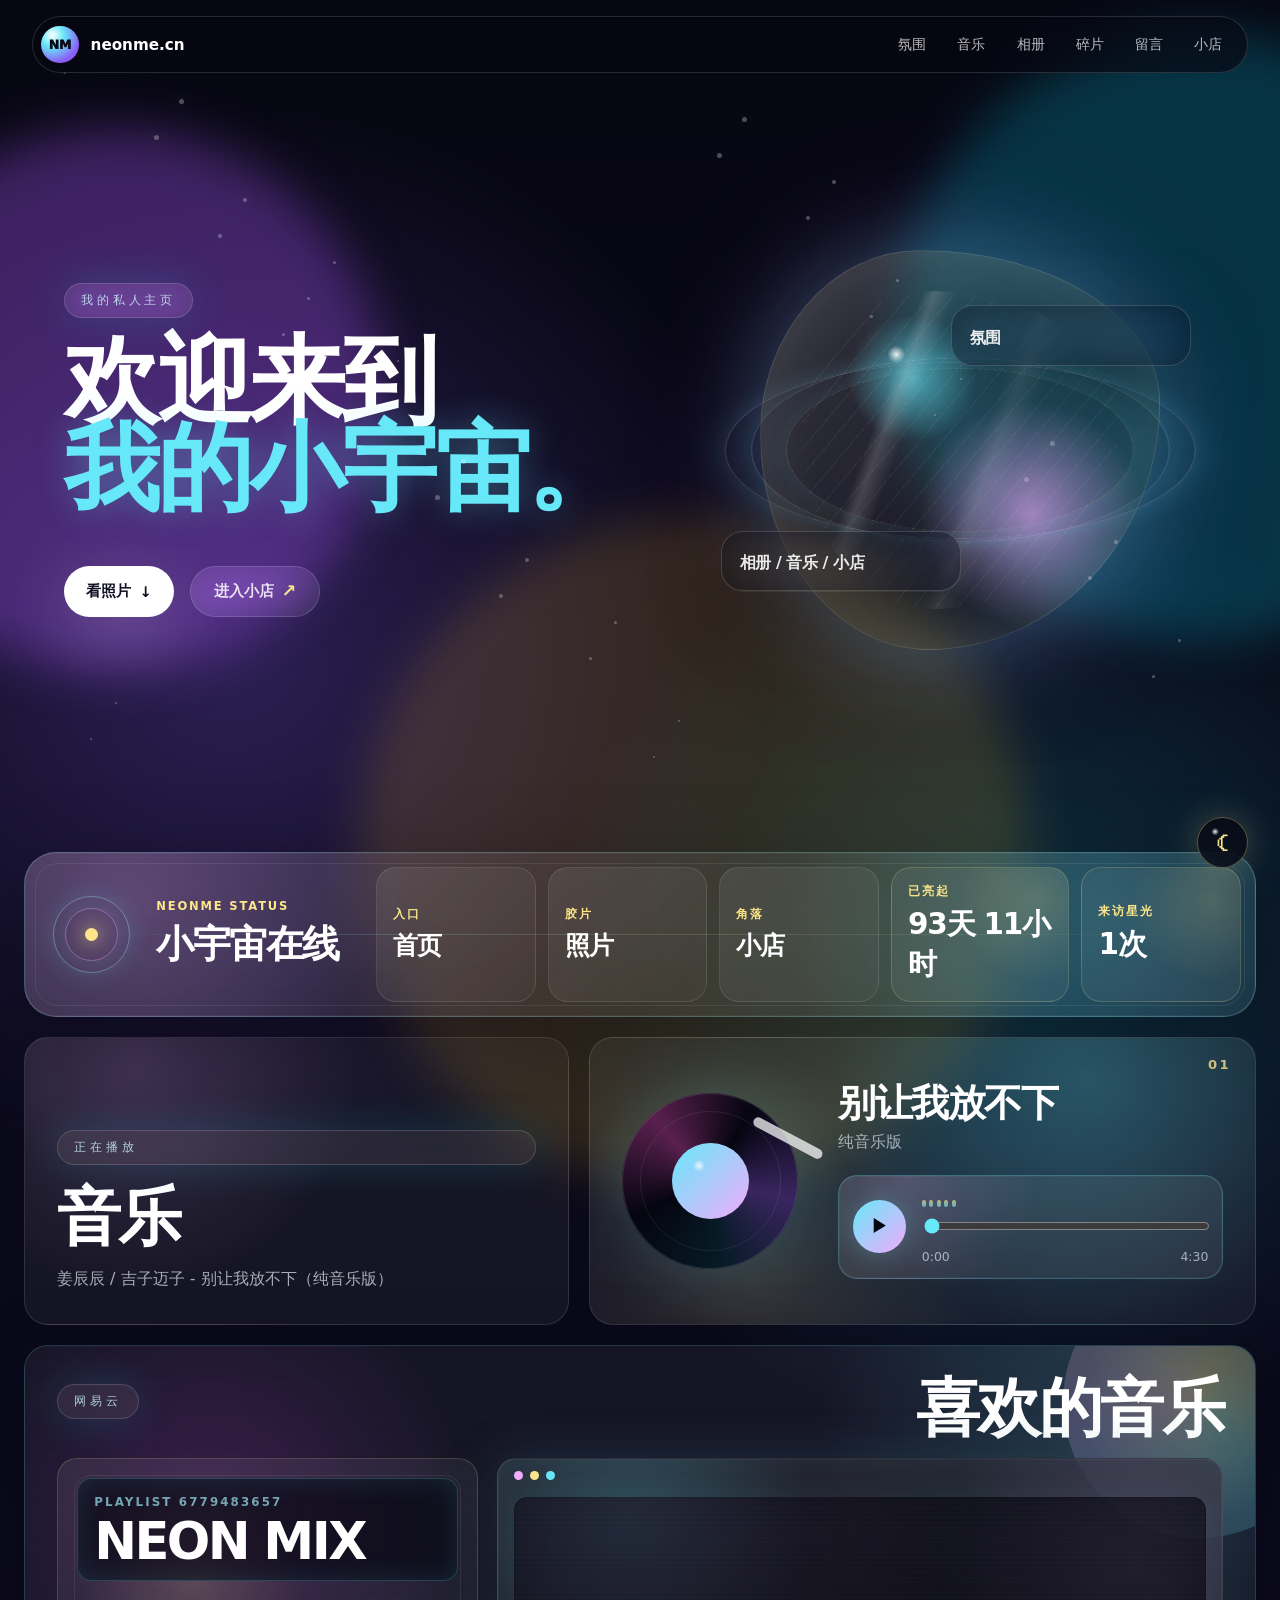
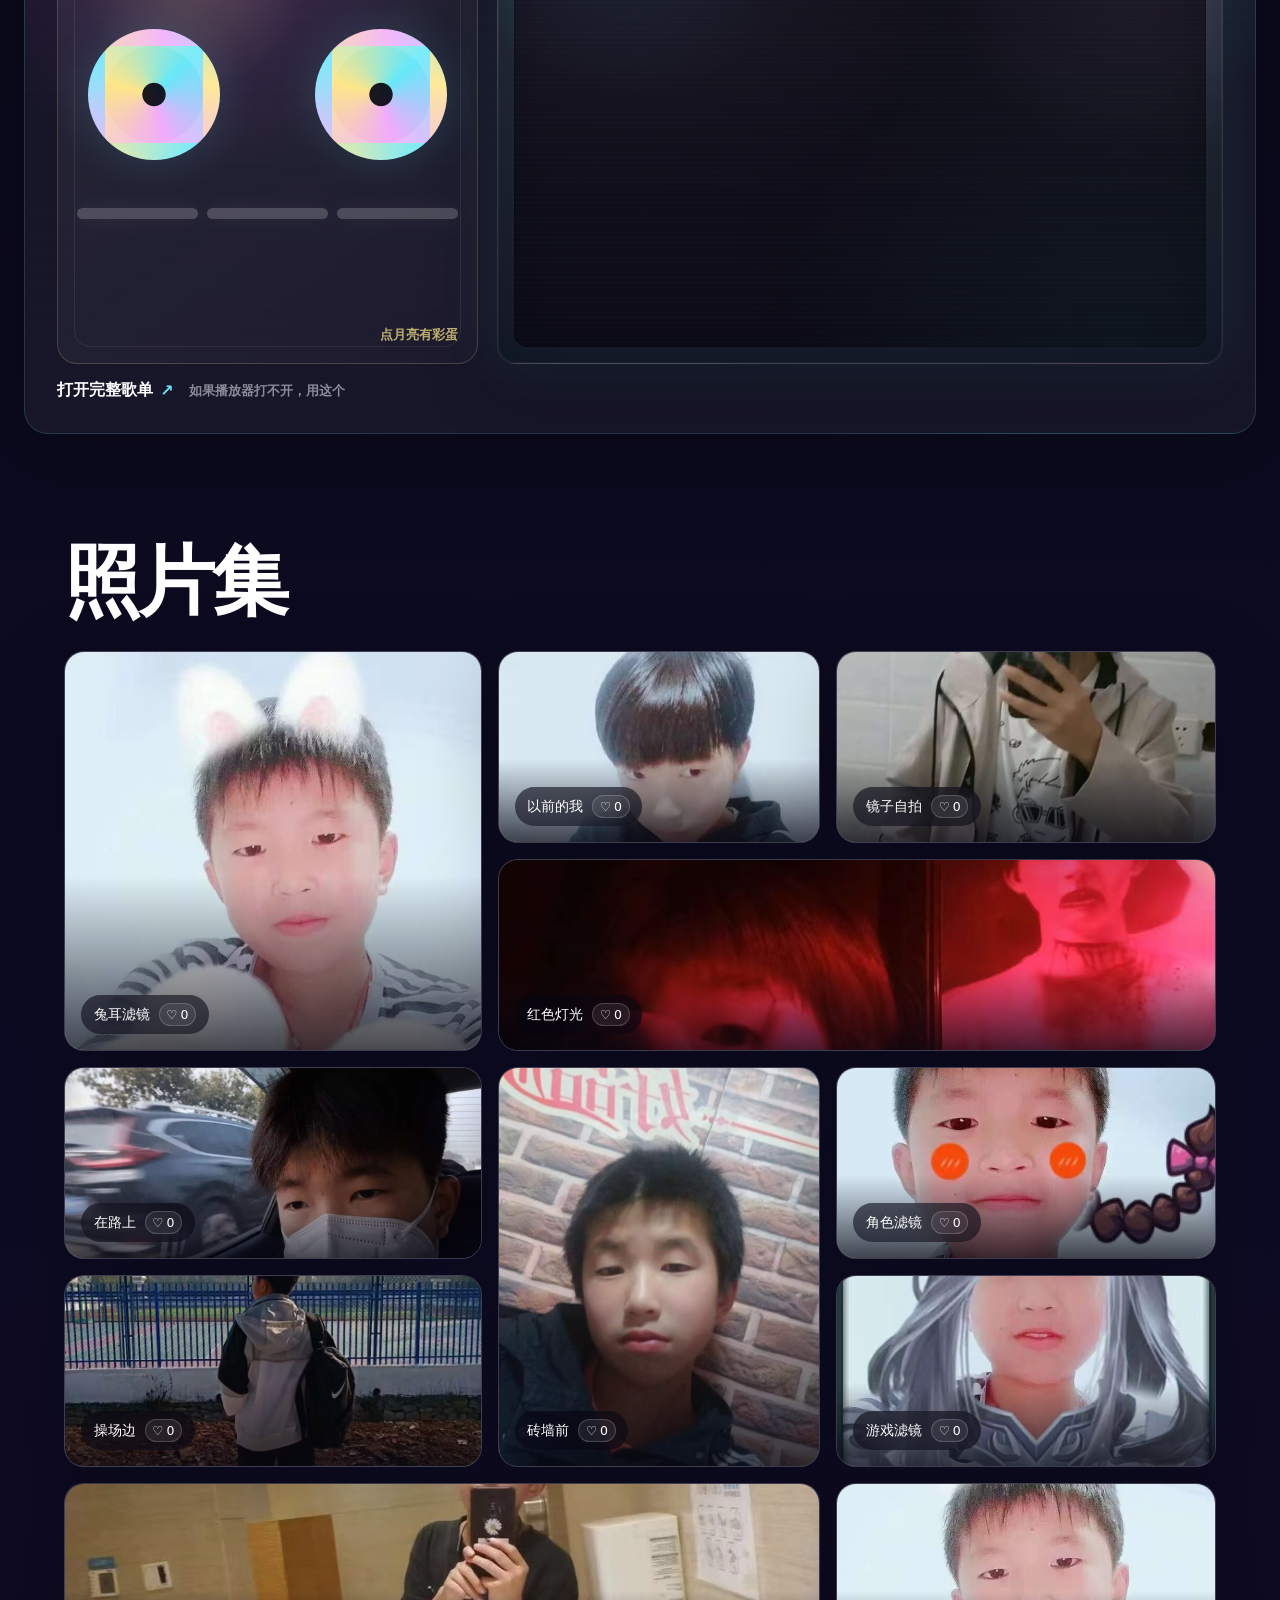
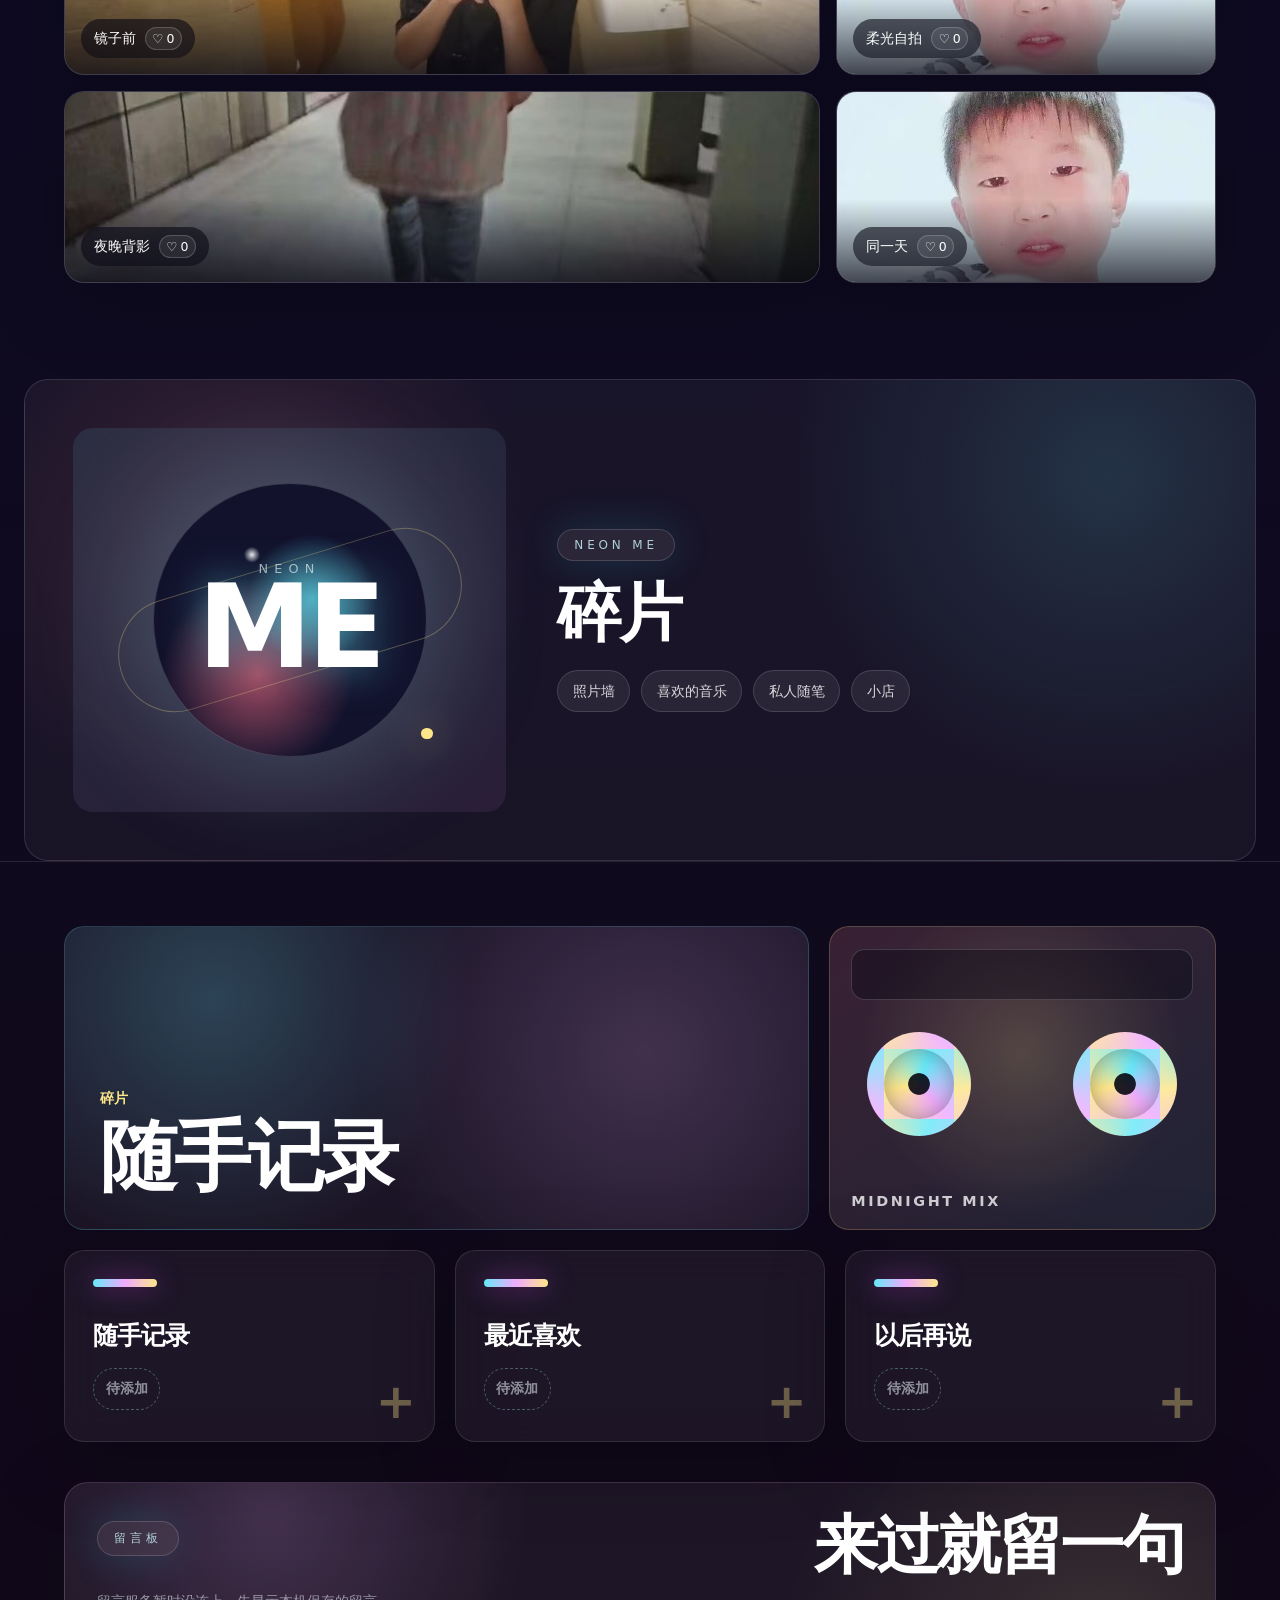
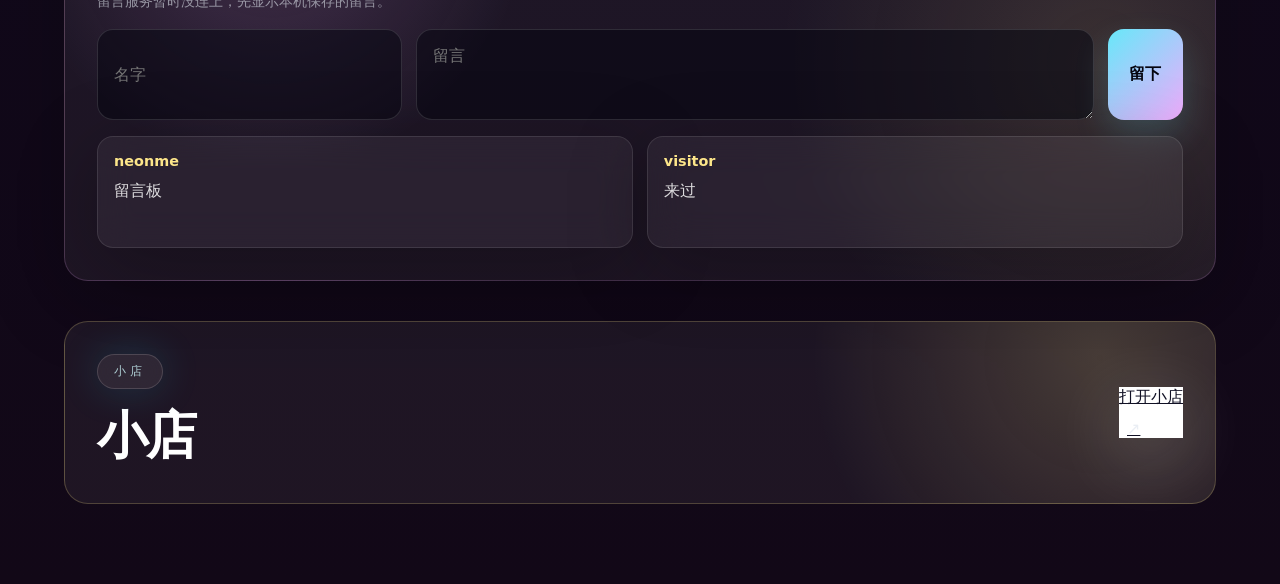
==== commit 7f6051f9: "Add neonme admin dashboard" ====
--- a/index.html
+++ b/index.html
@@ -76,25 +76,34 @@
         </section>
 
         <section id="mood" class="mood-strip" aria-label="网站氛围">
-          <div>
-            <span>01</span>
+          <div class="mood-orbit" aria-hidden="true">
+            <i></i>
+            <i></i>
+            <i></i>
+          </div>
+          <div class="mood-copy">
+            <span>NEONME STATUS</span>
+            <strong>小宇宙在线</strong>
+          </div>
+          <a href="#top">
+            <span>入口</span>
             <strong>首页</strong>
-          </div>
-          <div>
-            <span>02</span>
+          </a>
+          <a href="#gallery">
+            <span>胶片</span>
             <strong>照片</strong>
-          </div>
-          <div>
-            <span>03</span>
+          </a>
+          <a href="shop.html">
+            <span>角落</span>
             <strong>小店</strong>
-          </div>
-          <div>
-            <span id="site-uptime">--天 --小时</span>
-            <strong>网站运行时间</strong>
-          </div>
-          <div>
-            <span id="visitor-count">--</span>
-            <strong>访客统计</strong>
+          </a>
+          <div class="live-stat">
+            <span>已亮起</span>
+            <strong id="site-uptime">--天 --小时</strong>
+          </div>
+          <div class="live-stat visitor-stat">
+            <span>来访星光</span>
+            <strong id="visitor-count">--</strong>
           </div>
         </section>
 
--- a/assets/styles.css
+++ b/assets/styles.css
@@ -472,44 +472,157 @@
 }
 
 .mood-strip {
-  display: grid;
+  position: relative;
+  display: flex;
+  align-items: stretch;
   width: min(calc(100% - 3rem), 80rem);
   margin: -3rem auto 0;
-  grid-template-columns: repeat(5, minmax(0, 1fr));
-  gap: 1px;
+  gap: 0.75rem;
   overflow: hidden;
-  border: 1px solid rgba(255, 255, 255, 0.12);
-  border-radius: 1.5rem;
-  background: rgba(255, 255, 255, 0.12);
-}
-
-.mood-strip div {
-  min-height: 10rem;
-  background:
-    radial-gradient(circle at 70% 15%, rgba(103, 232, 249, 0.16), transparent 45%),
-    rgba(7, 7, 18, 0.74);
-  padding: 1.25rem;
+  border: 1px solid rgba(165, 243, 252, 0.24);
+  border-radius: 2rem;
+  background:
+    radial-gradient(circle at 8% 30%, rgba(240, 171, 252, 0.24), transparent 18rem),
+    radial-gradient(circle at 88% 30%, rgba(103, 232, 249, 0.2), transparent 20rem),
+    linear-gradient(135deg, rgba(255, 255, 255, 0.1), rgba(255, 255, 255, 0.035));
+  padding: 0.85rem;
+  box-shadow:
+    0 24px 90px rgba(0, 0, 0, 0.28),
+    inset 0 0 0 1px rgba(255, 255, 255, 0.04);
+  backdrop-filter: blur(22px);
+}
+
+.mood-strip::before {
+  position: absolute;
+  inset: 0.65rem;
+  content: "";
+  pointer-events: none;
+  border: 1px solid rgba(255, 255, 255, 0.08);
+  border-radius: 1.45rem;
+}
+
+.mood-strip::after {
+  position: absolute;
+  left: 2rem;
+  right: 2rem;
+  top: 50%;
+  height: 1px;
+  content: "";
+  pointer-events: none;
+  background: linear-gradient(90deg, transparent, rgba(165, 243, 252, 0.48), rgba(253, 230, 138, 0.32), transparent);
+  opacity: 0.38;
+}
+
+.mood-strip > * {
+  position: relative;
+  z-index: 1;
+}
+
+.mood-orbit {
+  display: grid;
+  width: 6.6rem;
+  min-width: 6.6rem;
+  place-items: center;
+}
+
+.mood-orbit i {
+  position: absolute;
+  border: 1px solid rgba(165, 243, 252, 0.36);
+  border-radius: 50%;
+  box-shadow: 0 0 24px rgba(103, 232, 249, 0.16);
+  animation: slow-orbit 18s linear infinite;
+}
+
+.mood-orbit i:nth-child(1) {
+  width: 4.8rem;
+  height: 4.8rem;
+}
+
+.mood-orbit i:nth-child(2) {
+  width: 3.3rem;
+  height: 3.3rem;
+  border-color: rgba(240, 171, 252, 0.38);
+  animation-duration: 12s;
+  animation-direction: reverse;
+}
+
+.mood-orbit i:nth-child(3) {
+  width: 0.82rem;
+  height: 0.82rem;
+  border: 0;
+  background: var(--solar);
+  box-shadow:
+    0 0 18px rgba(253, 230, 138, 0.9),
+    0 0 44px rgba(240, 171, 252, 0.38);
+}
+
+.mood-copy {
+  display: flex;
+  min-width: 13rem;
+  flex-direction: column;
+  justify-content: center;
+  padding: 0.75rem 1rem 0.75rem 0;
 }
 
 .mood-strip span {
   color: var(--solar);
-  font-size: 0.78rem;
+  font-size: 0.72rem;
   font-weight: 900;
+  letter-spacing: 0.16em;
+  text-transform: uppercase;
 }
 
 .mood-strip strong {
   display: block;
-  margin-top: 1.6rem;
-  color: #fff;
-  font-size: clamp(1.35rem, 2.4vw, 2rem);
+  margin-top: 0.42rem;
+  color: #fff;
+  font-size: clamp(1.05rem, 2vw, 1.55rem);
   letter-spacing: -0.04em;
 }
 
-.mood-strip p {
-  max-width: 20rem;
-  margin: 0.65rem 0 0;
-  color: var(--muted);
-  line-height: 1.65;
+.mood-copy strong {
+  font-size: clamp(1.6rem, 3vw, 2.35rem);
+}
+
+.mood-strip a,
+.mood-strip .live-stat {
+  display: flex;
+  min-width: 7.2rem;
+  flex: 1;
+  flex-direction: column;
+  justify-content: center;
+  border: 1px solid rgba(255, 255, 255, 0.1);
+  border-radius: 1.25rem;
+  background:
+    linear-gradient(135deg, rgba(255, 255, 255, 0.08), rgba(255, 255, 255, 0.025));
+  padding: 1rem;
+  text-decoration: none;
+  transition: transform 220ms ease, border-color 220ms ease, background 220ms ease;
+}
+
+.mood-strip a:hover,
+.mood-strip a:focus-visible {
+  transform: translateY(-0.18rem);
+  border-color: rgba(165, 243, 252, 0.44);
+  background:
+    radial-gradient(circle at 80% 10%, rgba(103, 232, 249, 0.2), transparent 5rem),
+    rgba(255, 255, 255, 0.075);
+}
+
+.mood-strip .live-stat {
+  flex: 1.15;
+  border-color: rgba(253, 230, 138, 0.18);
+  background:
+    radial-gradient(circle at 82% 25%, rgba(253, 230, 138, 0.16), transparent 5rem),
+    rgba(255, 255, 255, 0.055);
+}
+
+.live-stat strong {
+  font-size: clamp(1.35rem, 2.3vw, 2rem);
+}
+
+.visitor-stat {
+  max-width: 10rem;
 }
 
 .music-section {
@@ -2011,6 +2124,214 @@
   font-size: 0.75rem;
 }
 
+.admin-body {
+  min-height: 100vh;
+}
+
+.admin-shell {
+  width: min(calc(100% - 2rem), 78rem);
+  margin: 0 auto;
+  padding: clamp(1.25rem, 4vw, 3rem) 0 4rem;
+}
+
+.admin-hero,
+.admin-login,
+.admin-card,
+.admin-stats article {
+  border: 1px solid rgba(165, 243, 252, 0.18);
+  border-radius: 1.5rem;
+  background:
+    radial-gradient(circle at 12% 8%, rgba(240, 171, 252, 0.18), transparent 14rem),
+    radial-gradient(circle at 86% 22%, rgba(103, 232, 249, 0.14), transparent 18rem),
+    rgba(255, 255, 255, 0.055);
+  box-shadow: 0 18px 70px rgba(0, 0, 0, 0.24);
+  backdrop-filter: blur(18px);
+}
+
+.admin-hero {
+  display: flex;
+  align-items: flex-end;
+  justify-content: space-between;
+  gap: 1.25rem;
+  padding: clamp(1.35rem, 4vw, 2.35rem);
+}
+
+.admin-hero h1 {
+  margin: 0;
+  color: #fff;
+  font-size: clamp(3rem, 8vw, 6.6rem);
+  line-height: 0.9;
+  letter-spacing: -0.06em;
+}
+
+.admin-hero span,
+.admin-login p {
+  display: block;
+  margin-top: 0.8rem;
+  color: rgba(226, 232, 240, 0.68);
+}
+
+.admin-login {
+  display: grid;
+  grid-template-columns: minmax(0, 1fr) auto;
+  gap: 0.9rem;
+  align-items: end;
+  margin-top: 1rem;
+  padding: 1.25rem;
+}
+
+.admin-login label {
+  color: rgba(226, 232, 240, 0.72);
+  font-size: 0.85rem;
+  font-weight: 750;
+}
+
+.admin-login input {
+  display: block;
+  width: 100%;
+  margin-top: 0.45rem;
+  border: 1px solid rgba(255, 255, 255, 0.16);
+  border-radius: 1rem;
+  outline: none;
+  background: rgba(7, 7, 18, 0.56);
+  padding: 1rem;
+  color: #fff;
+  font: inherit;
+}
+
+.admin-login p {
+  grid-column: 1 / -1;
+  margin: 0;
+  font-size: 0.82rem;
+}
+
+.admin-panel {
+  margin-top: 1rem;
+}
+
+.admin-stats,
+.admin-grid {
+  display: grid;
+  gap: 1rem;
+}
+
+.admin-stats {
+  grid-template-columns: repeat(4, minmax(0, 1fr));
+}
+
+.admin-stats article {
+  padding: 1.1rem;
+}
+
+.admin-stats span {
+  color: var(--solar);
+  font-size: 0.75rem;
+  font-weight: 900;
+  letter-spacing: 0.16em;
+}
+
+.admin-stats strong {
+  display: block;
+  margin-top: 0.45rem;
+  color: #fff;
+  font-size: clamp(1.8rem, 4vw, 3rem);
+  line-height: 1;
+}
+
+.admin-stats button,
+.admin-card-head button,
+.admin-list button,
+.admin-likes button {
+  border: 1px solid rgba(255, 255, 255, 0.16);
+  border-radius: 999px;
+  background: rgba(255, 255, 255, 0.07);
+  padding: 0.5rem 0.75rem;
+  color: #fff;
+  font: inherit;
+  font-size: 0.78rem;
+  font-weight: 800;
+  cursor: pointer;
+}
+
+.admin-stats button {
+  margin-top: 0.9rem;
+}
+
+.admin-grid {
+  grid-template-columns: repeat(2, minmax(0, 1fr));
+  margin-top: 1rem;
+}
+
+.admin-card {
+  padding: 1.25rem;
+}
+
+.admin-card-wide {
+  grid-column: 1 / -1;
+}
+
+.admin-card-head {
+  display: flex;
+  align-items: center;
+  justify-content: space-between;
+  gap: 1rem;
+  margin-bottom: 1rem;
+}
+
+.admin-card h2 {
+  margin: 0;
+  color: #fff;
+  font-size: clamp(1.5rem, 3vw, 2.3rem);
+}
+
+.admin-list {
+  display: grid;
+  gap: 0.75rem;
+}
+
+.admin-list article {
+  display: grid;
+  gap: 0.42rem;
+  border: 1px solid rgba(255, 255, 255, 0.1);
+  border-radius: 1rem;
+  background: rgba(7, 7, 18, 0.38);
+  padding: 0.95rem;
+}
+
+.admin-list strong {
+  color: var(--solar);
+}
+
+.admin-list span {
+  color: rgba(226, 232, 240, 0.48);
+  font-size: 0.78rem;
+}
+
+.admin-list p,
+.admin-empty {
+  margin: 0;
+  color: rgba(255, 255, 255, 0.82);
+  line-height: 1.6;
+  overflow-wrap: anywhere;
+}
+
+.admin-list button {
+  justify-self: start;
+  border-color: rgba(251, 113, 133, 0.32);
+  color: #fecdd3;
+}
+
+.admin-likes {
+  display: flex;
+  flex-wrap: wrap;
+  gap: 0.65rem;
+}
+
+.admin-likes button {
+  border-color: rgba(253, 230, 138, 0.22);
+  color: var(--solar);
+}
+
 @keyframes drift {
   from {
     transform: translate3d(0, 0, 0) scale(1);
@@ -2111,6 +2432,8 @@
   .music-section,
   .music-player,
   .mixtape-grid,
+  .admin-stats,
+  .admin-grid,
   .guestbook-form,
   .guestbook-list {
     grid-template-columns: 1fr;
@@ -2121,8 +2444,17 @@
   }
 
   .mood-strip {
-    grid-template-columns: repeat(2, minmax(0, 1fr));
+    flex-wrap: wrap;
     margin-top: 0;
+  }
+
+  .mood-copy {
+    min-width: min(100%, 18rem);
+  }
+
+  .mood-strip a,
+  .mood-strip .live-stat {
+    min-width: calc(50% - 0.5rem);
   }
 
   .photo-card.tall,
@@ -2139,6 +2471,12 @@
     flex-direction: column;
   }
 
+  .admin-hero,
+  .admin-login {
+    align-items: flex-start;
+    grid-template-columns: 1fr;
+  }
+
   .section-heading h2 {
     text-align: left;
   }
@@ -2173,7 +2511,22 @@
   }
 
   .mood-strip {
+    display: grid;
     grid-template-columns: 1fr;
+  }
+
+  .mood-orbit {
+    width: 100%;
+    min-width: 0;
+    min-height: 5.4rem;
+  }
+
+  .mood-copy,
+  .mood-strip a,
+  .mood-strip .live-stat,
+  .visitor-stat {
+    max-width: none;
+    min-width: 0;
   }
 
   .card-top {
